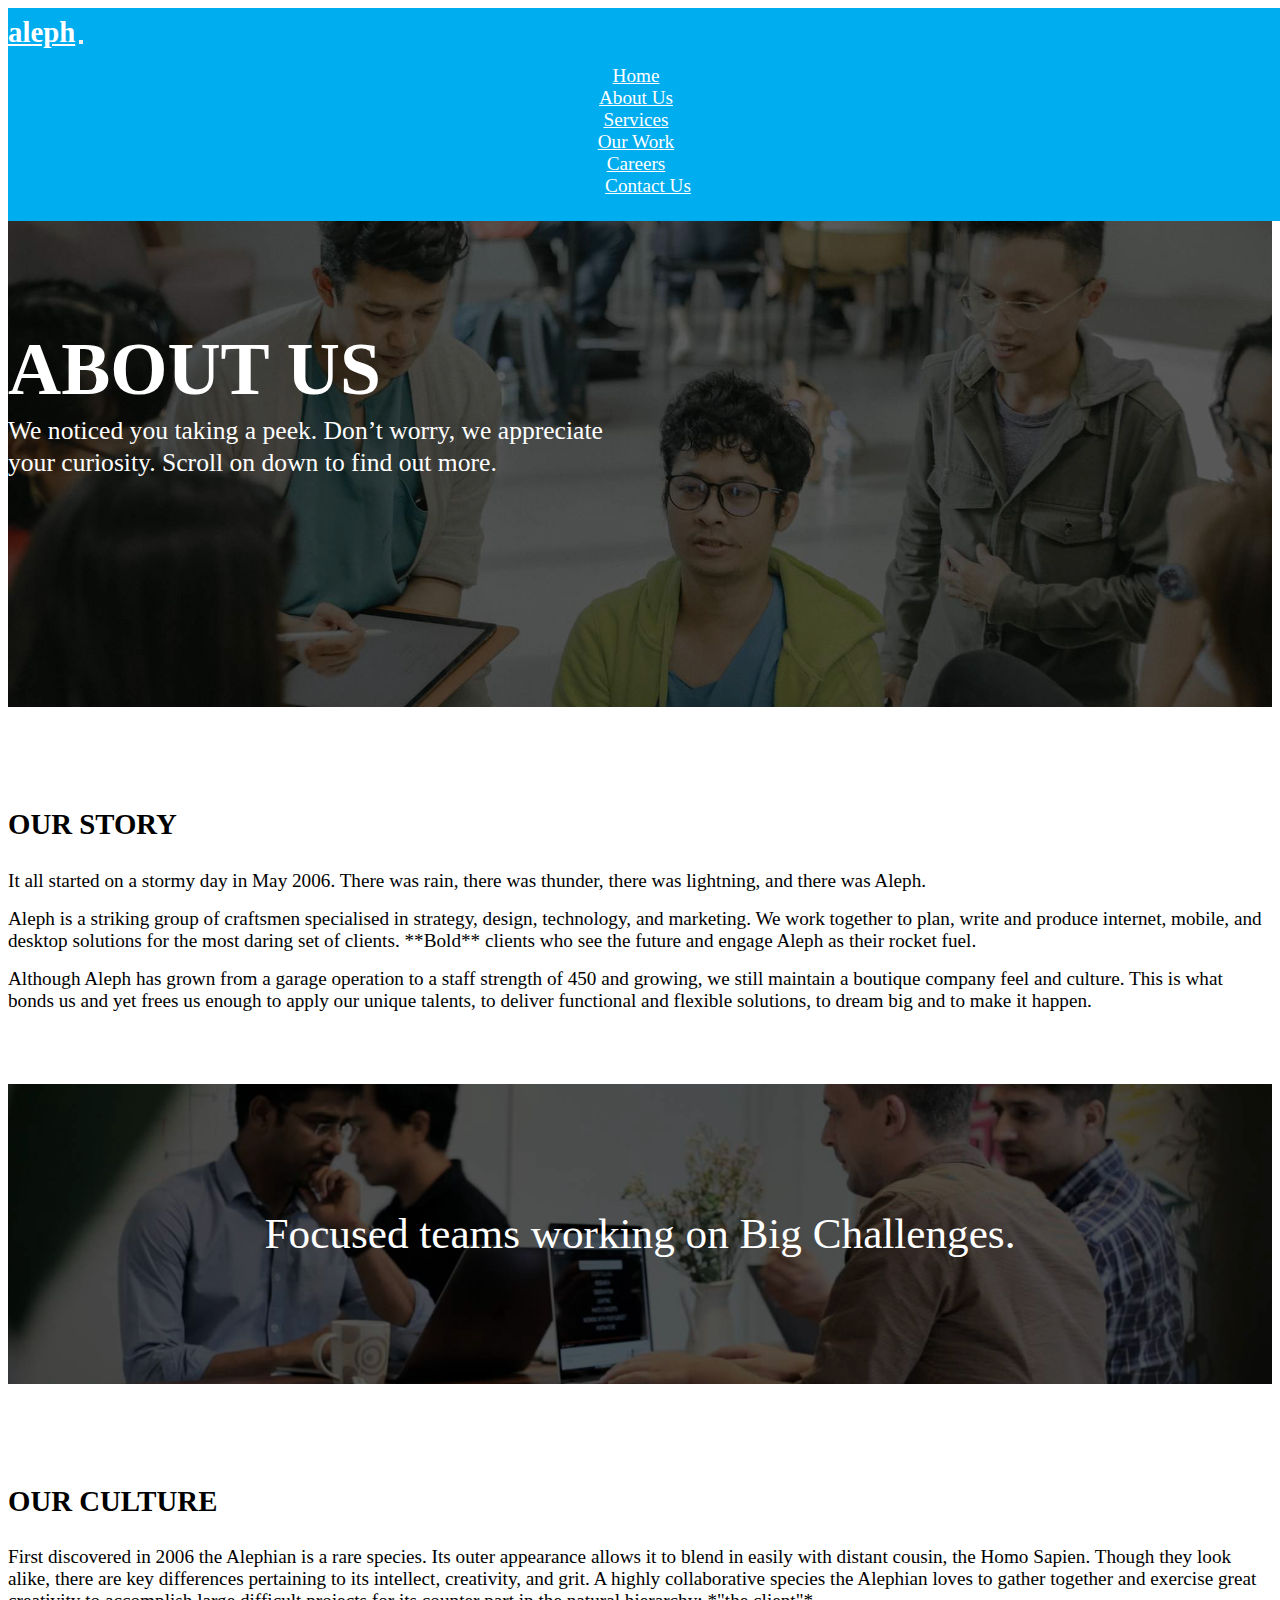
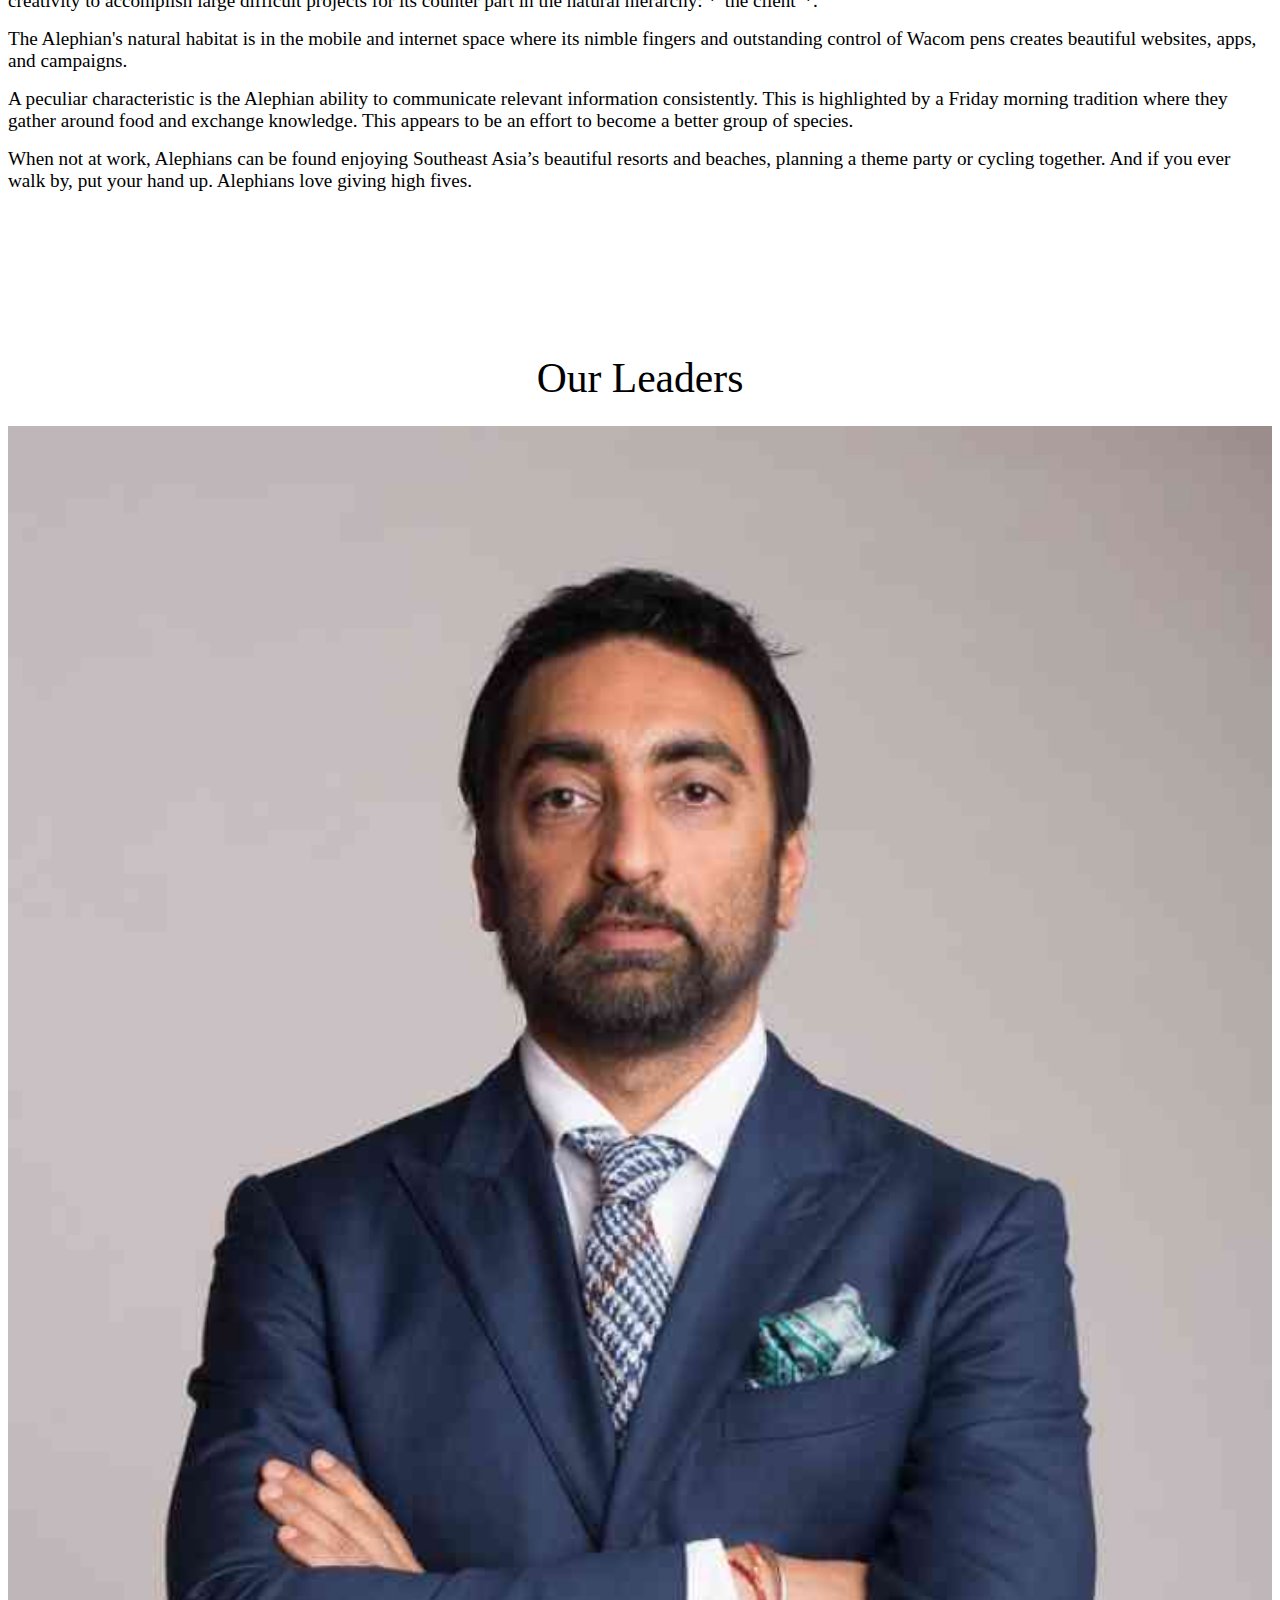
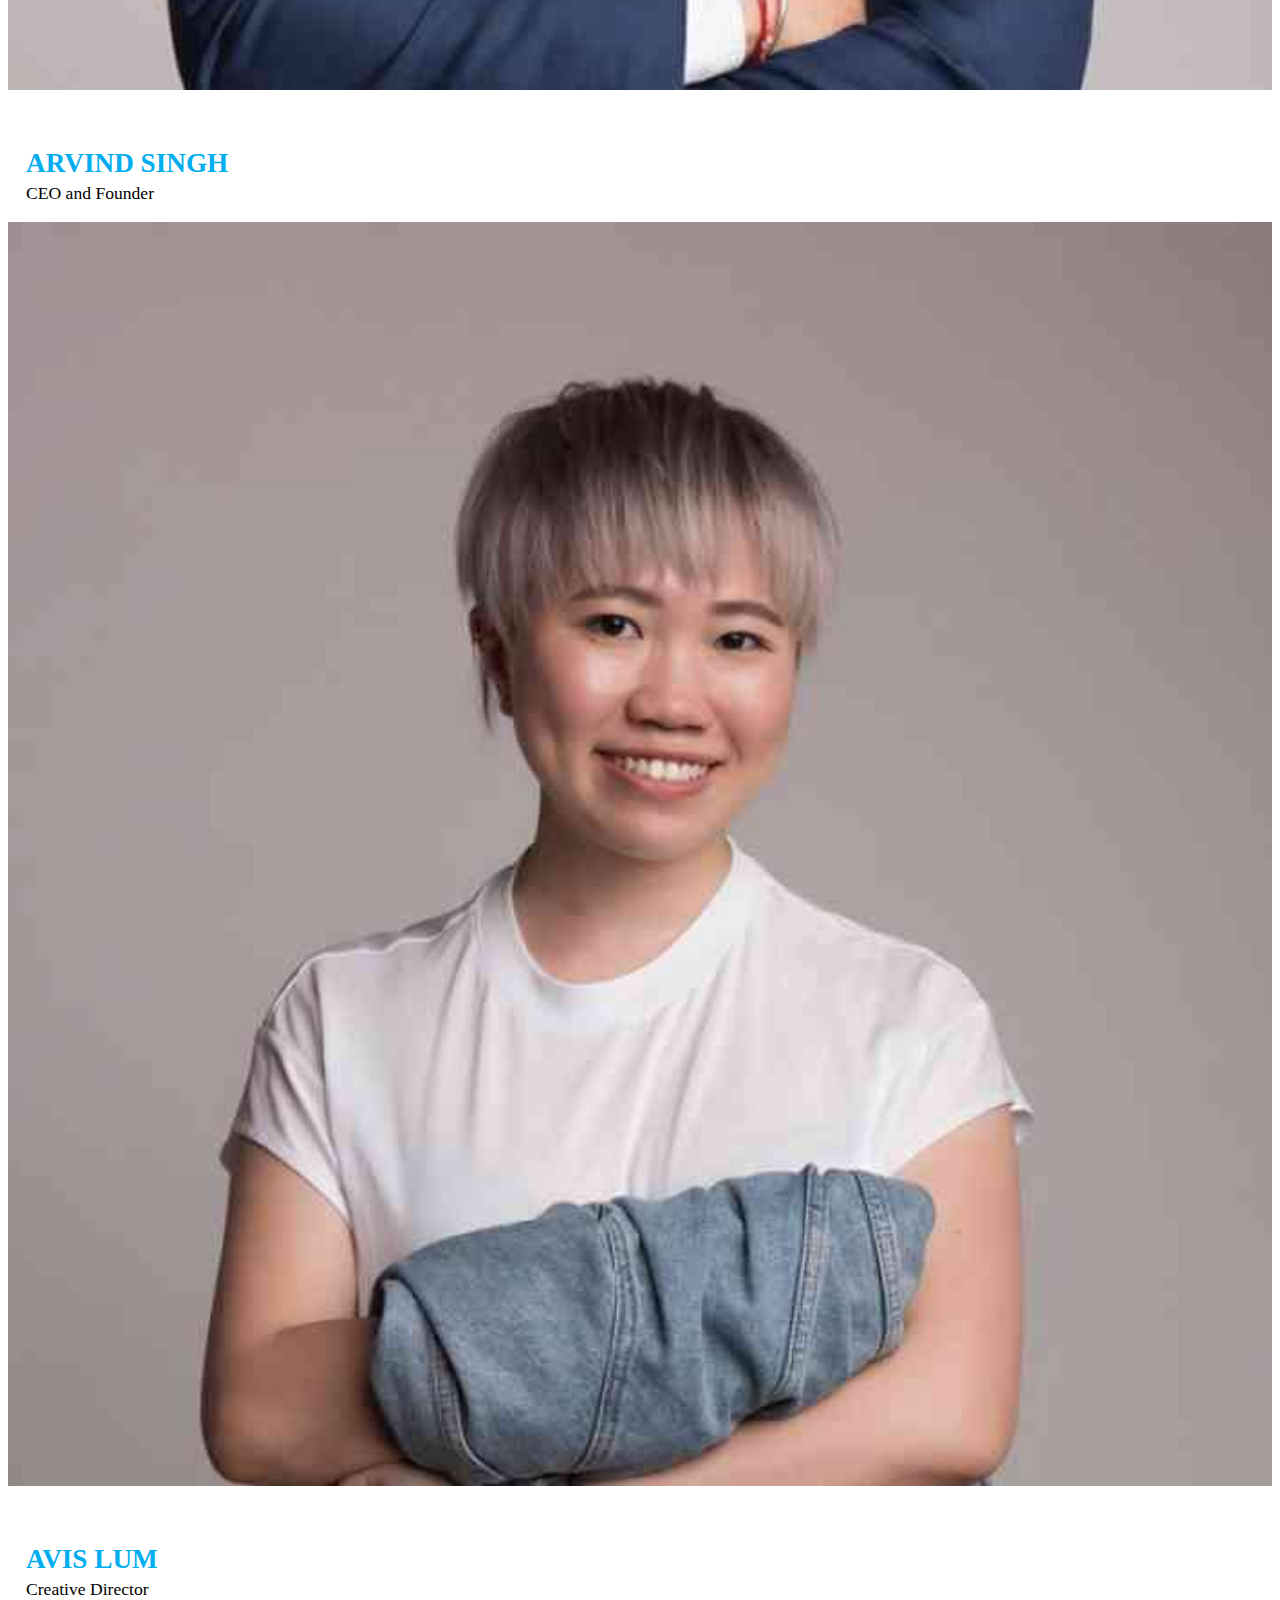
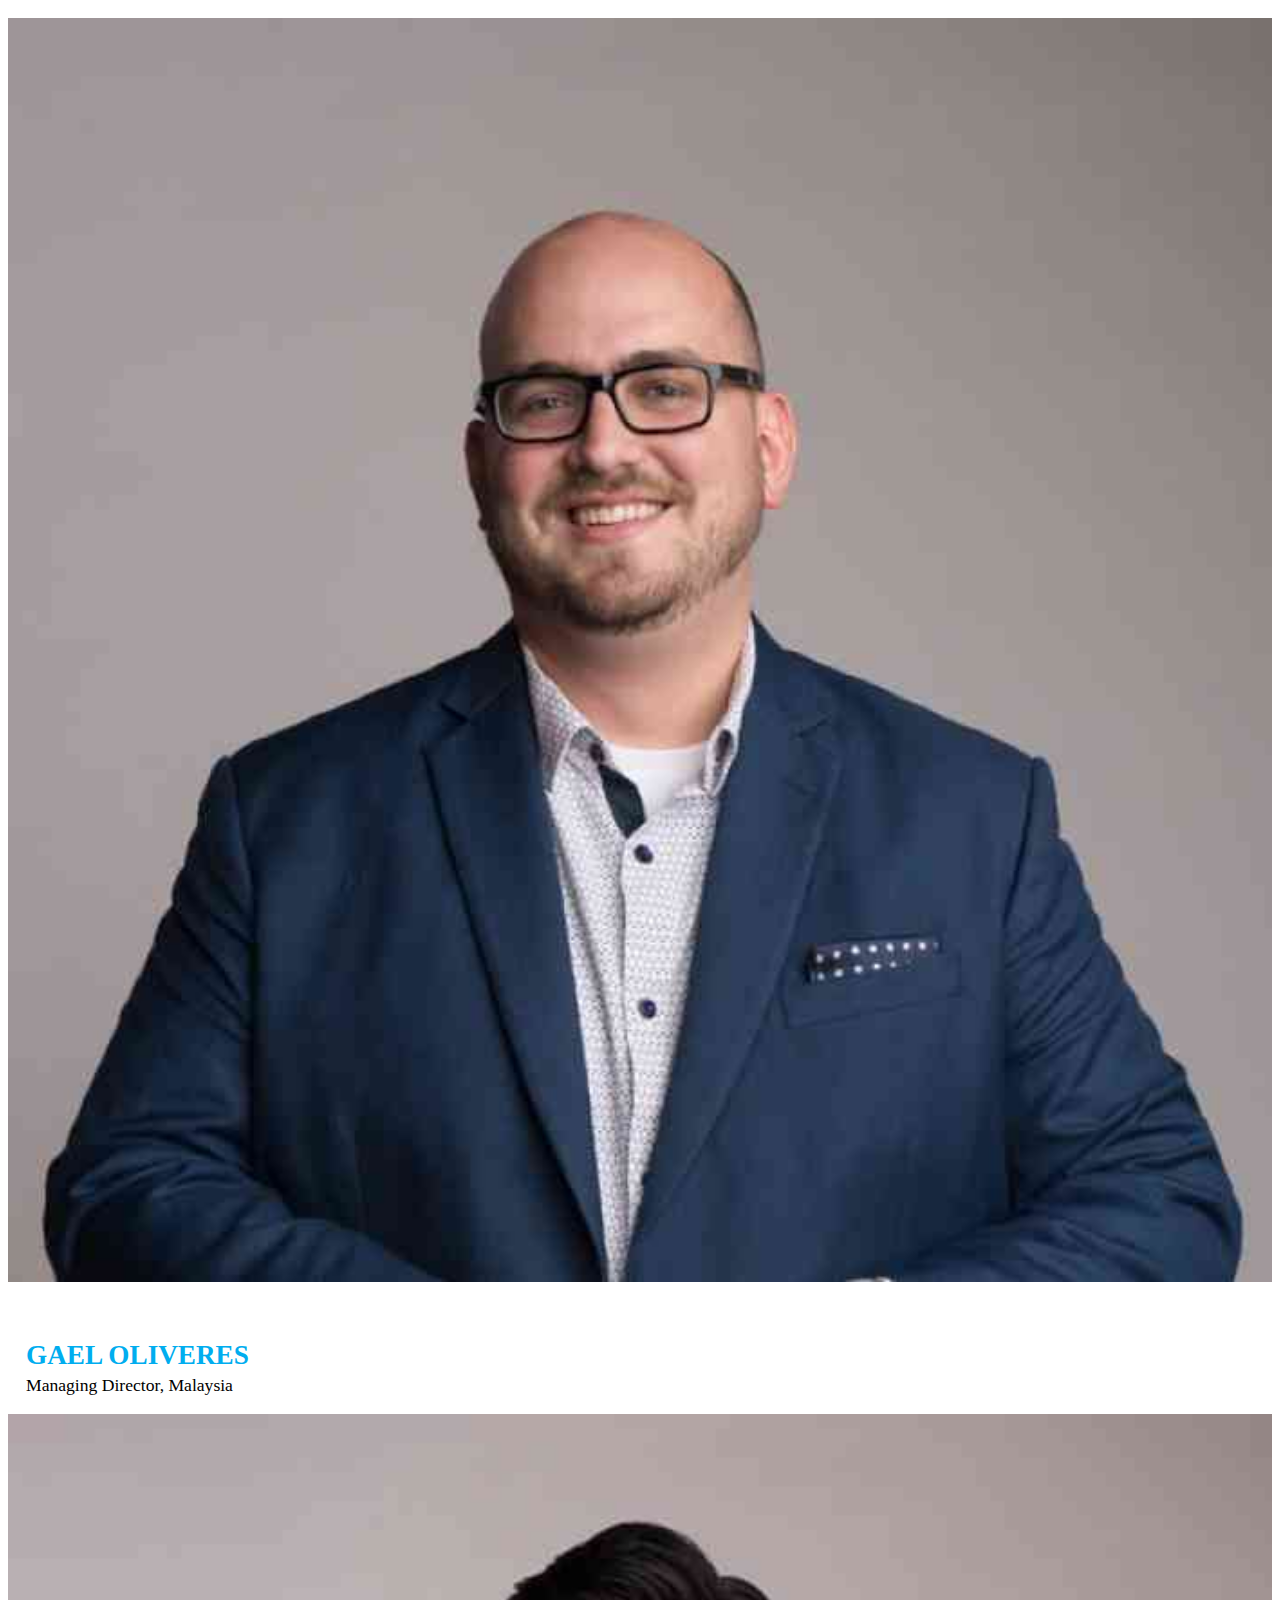
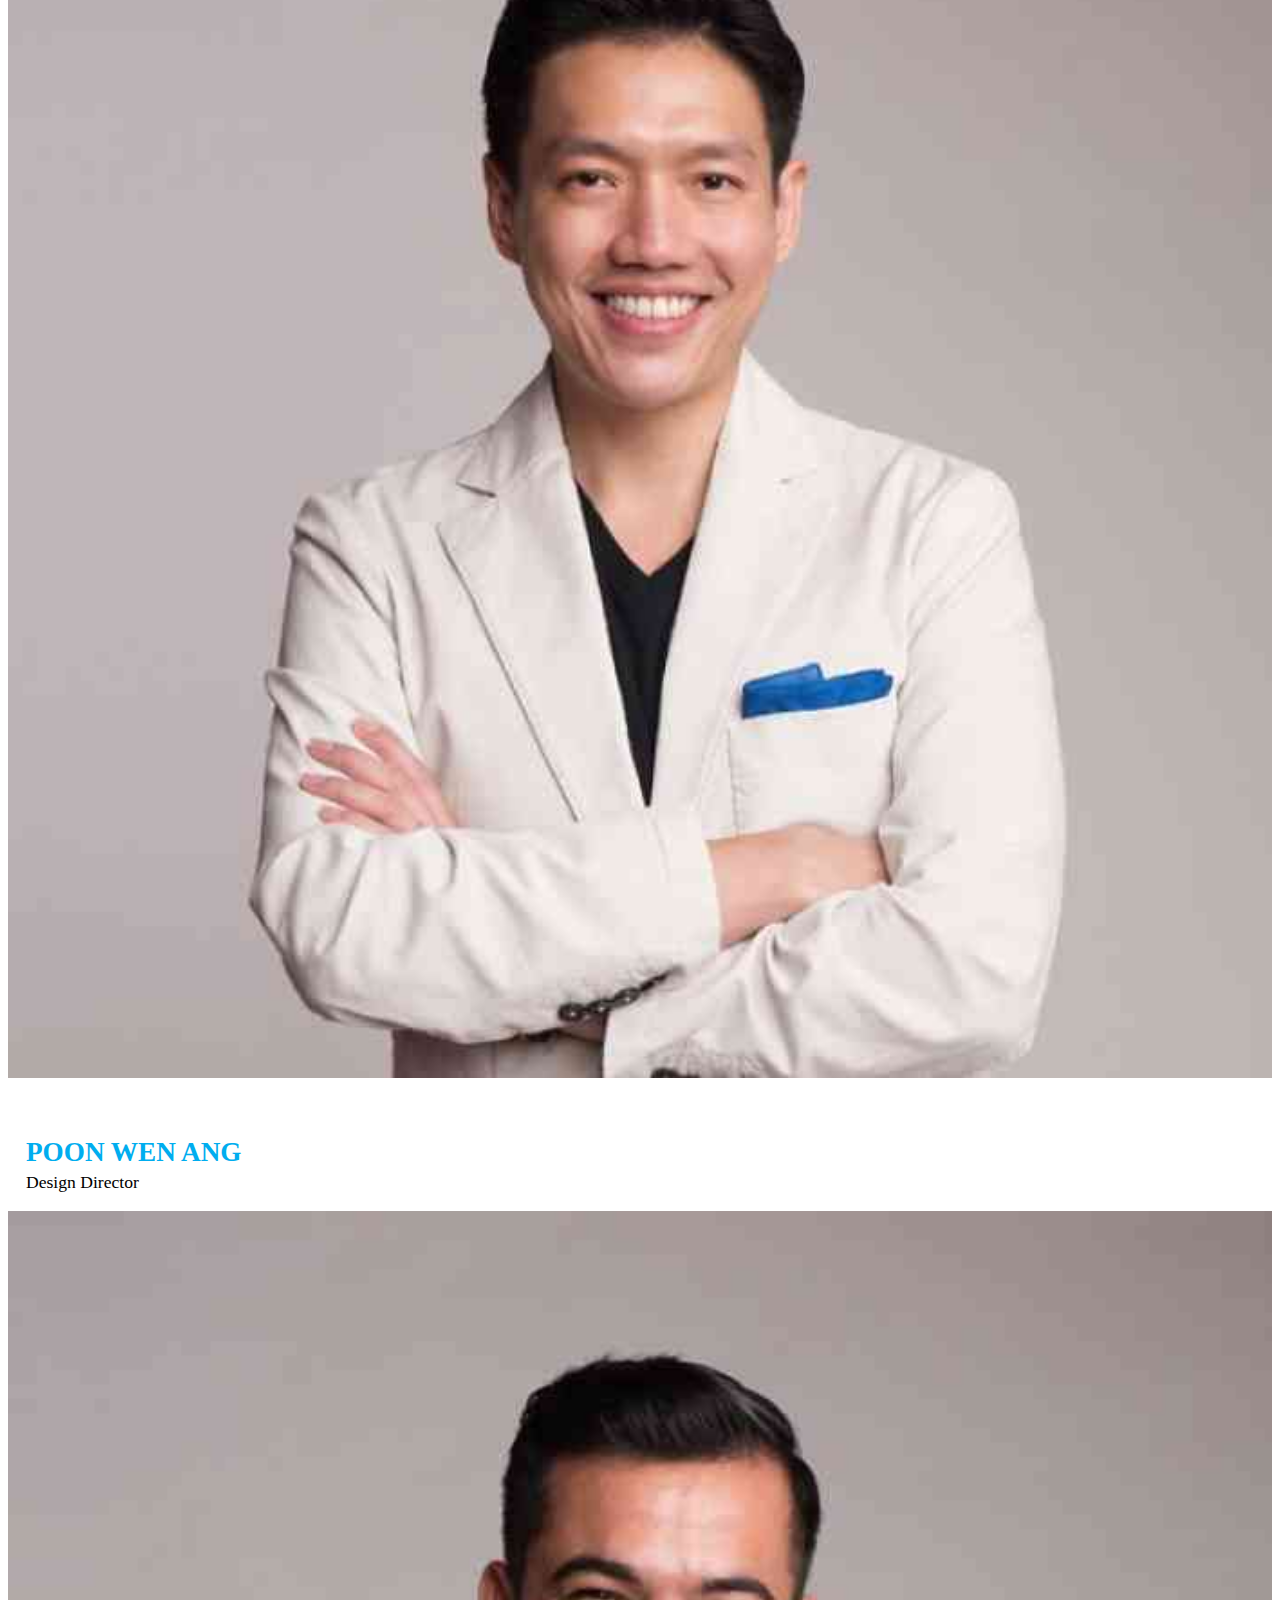
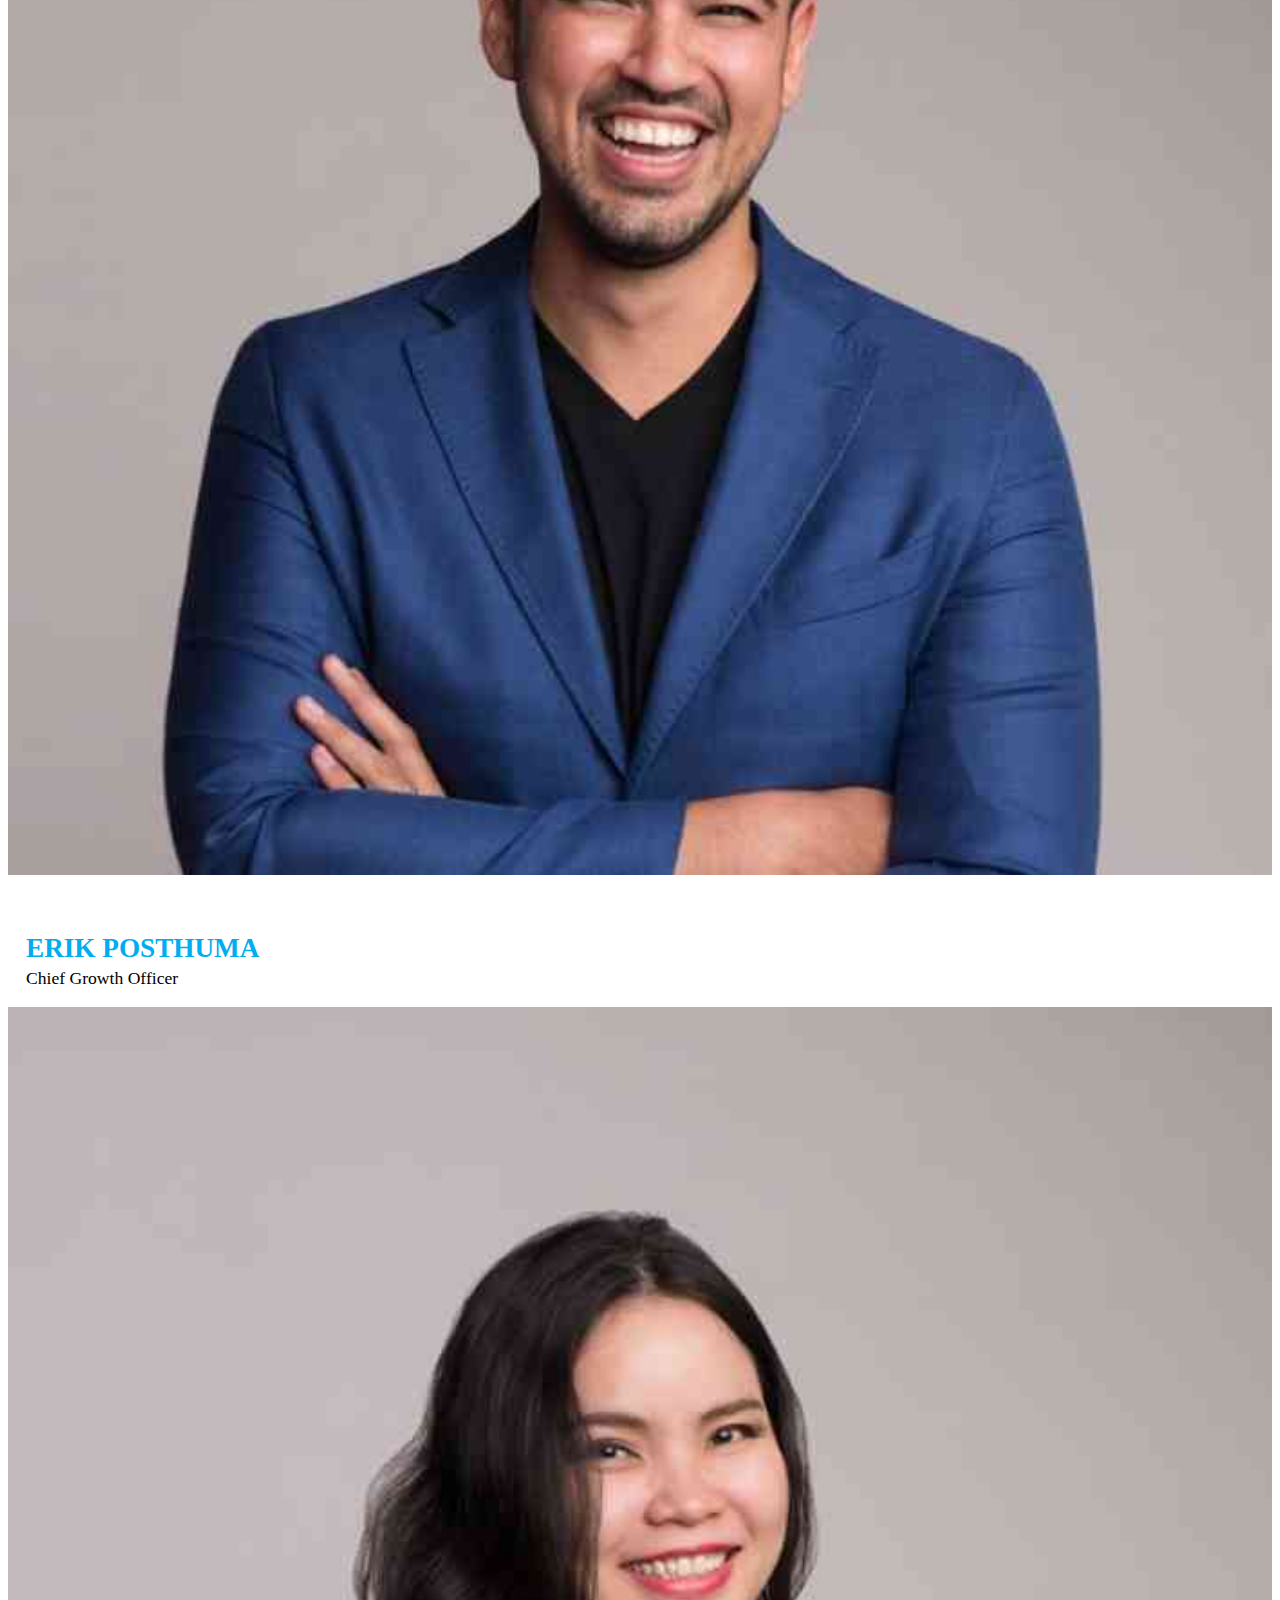
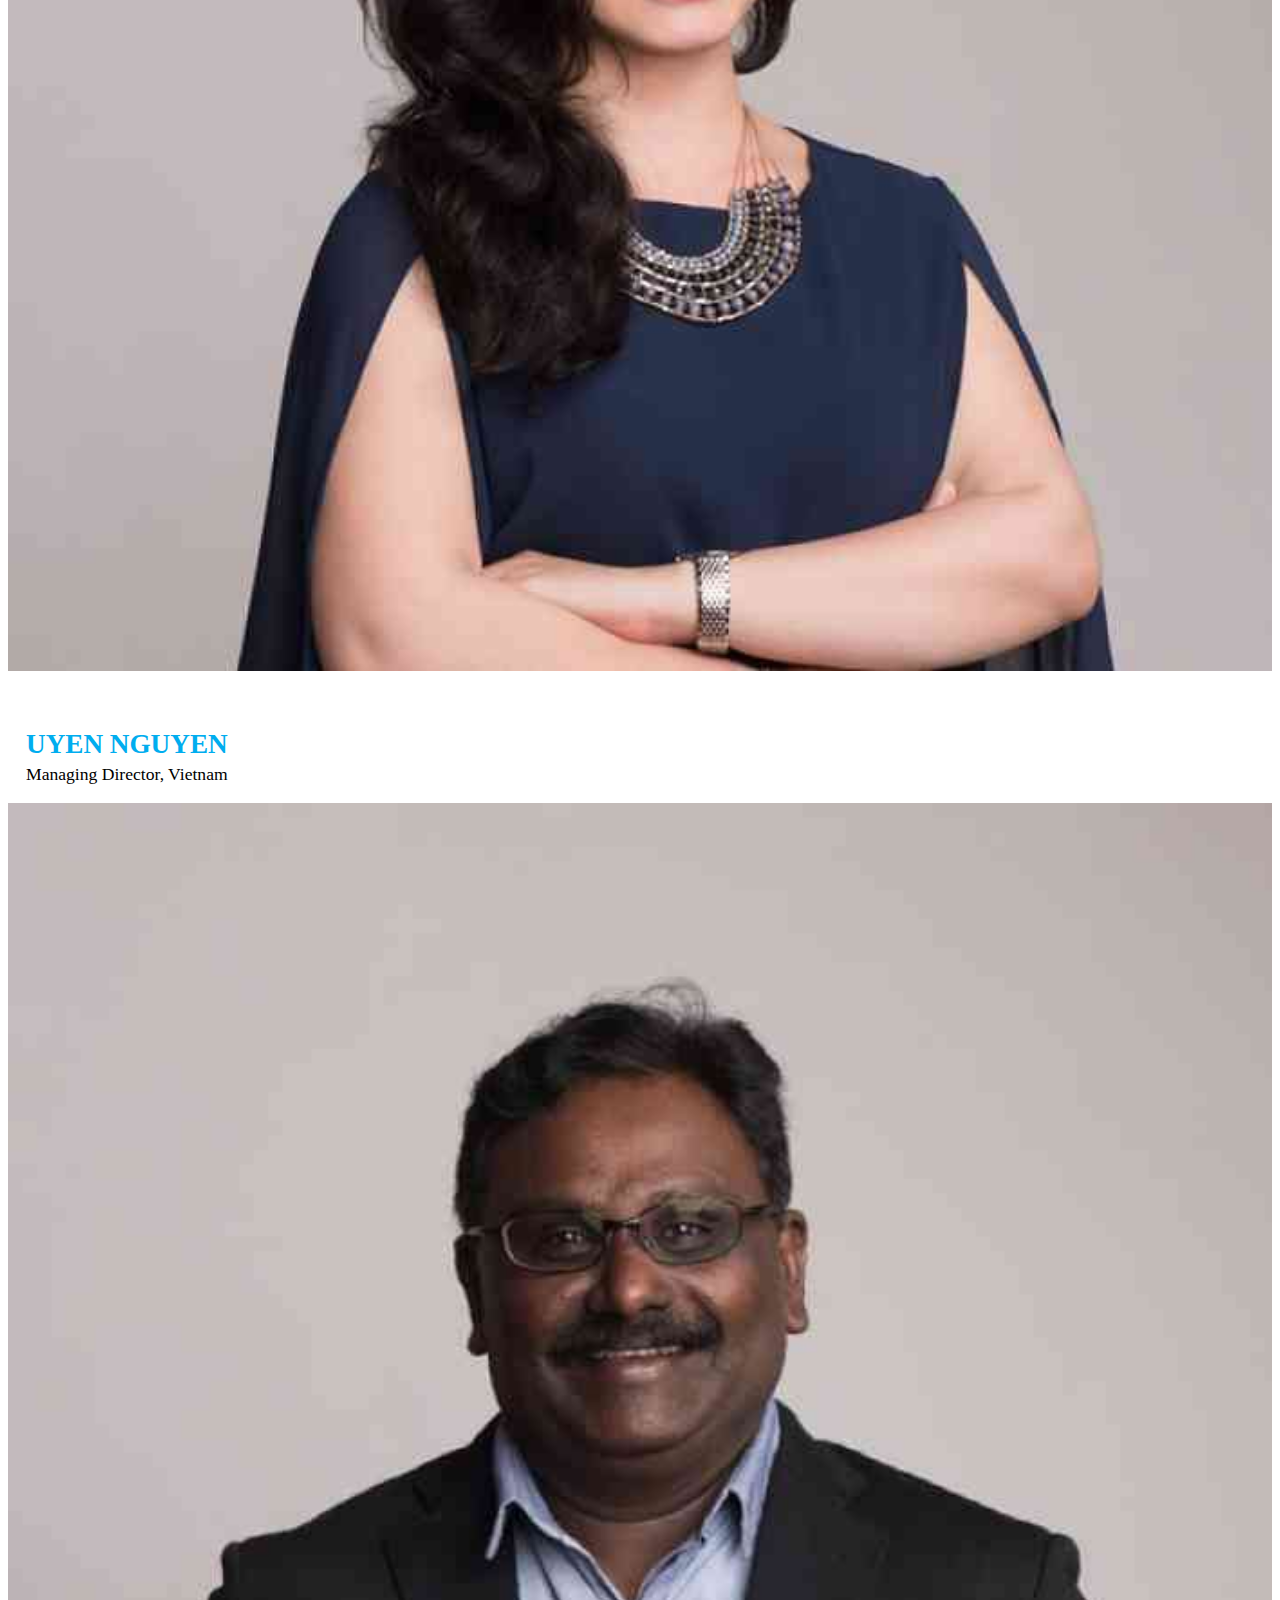
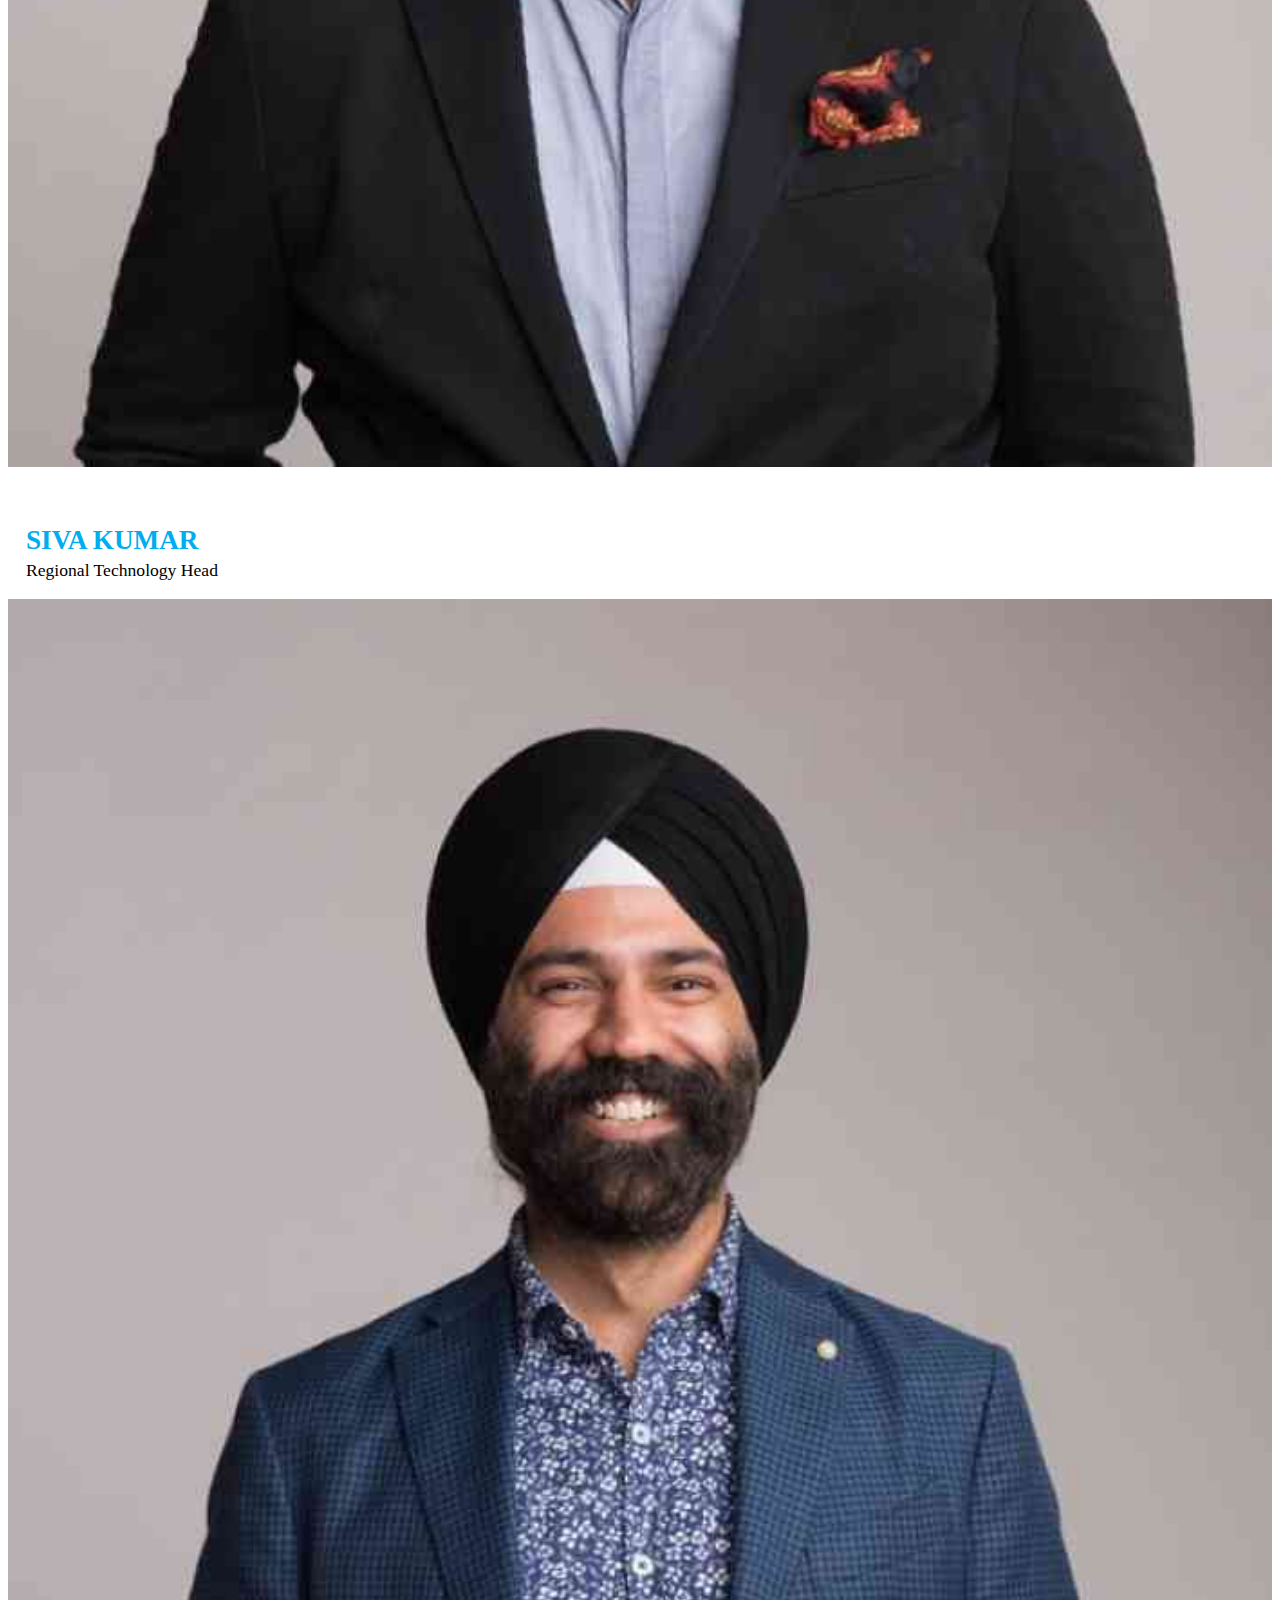
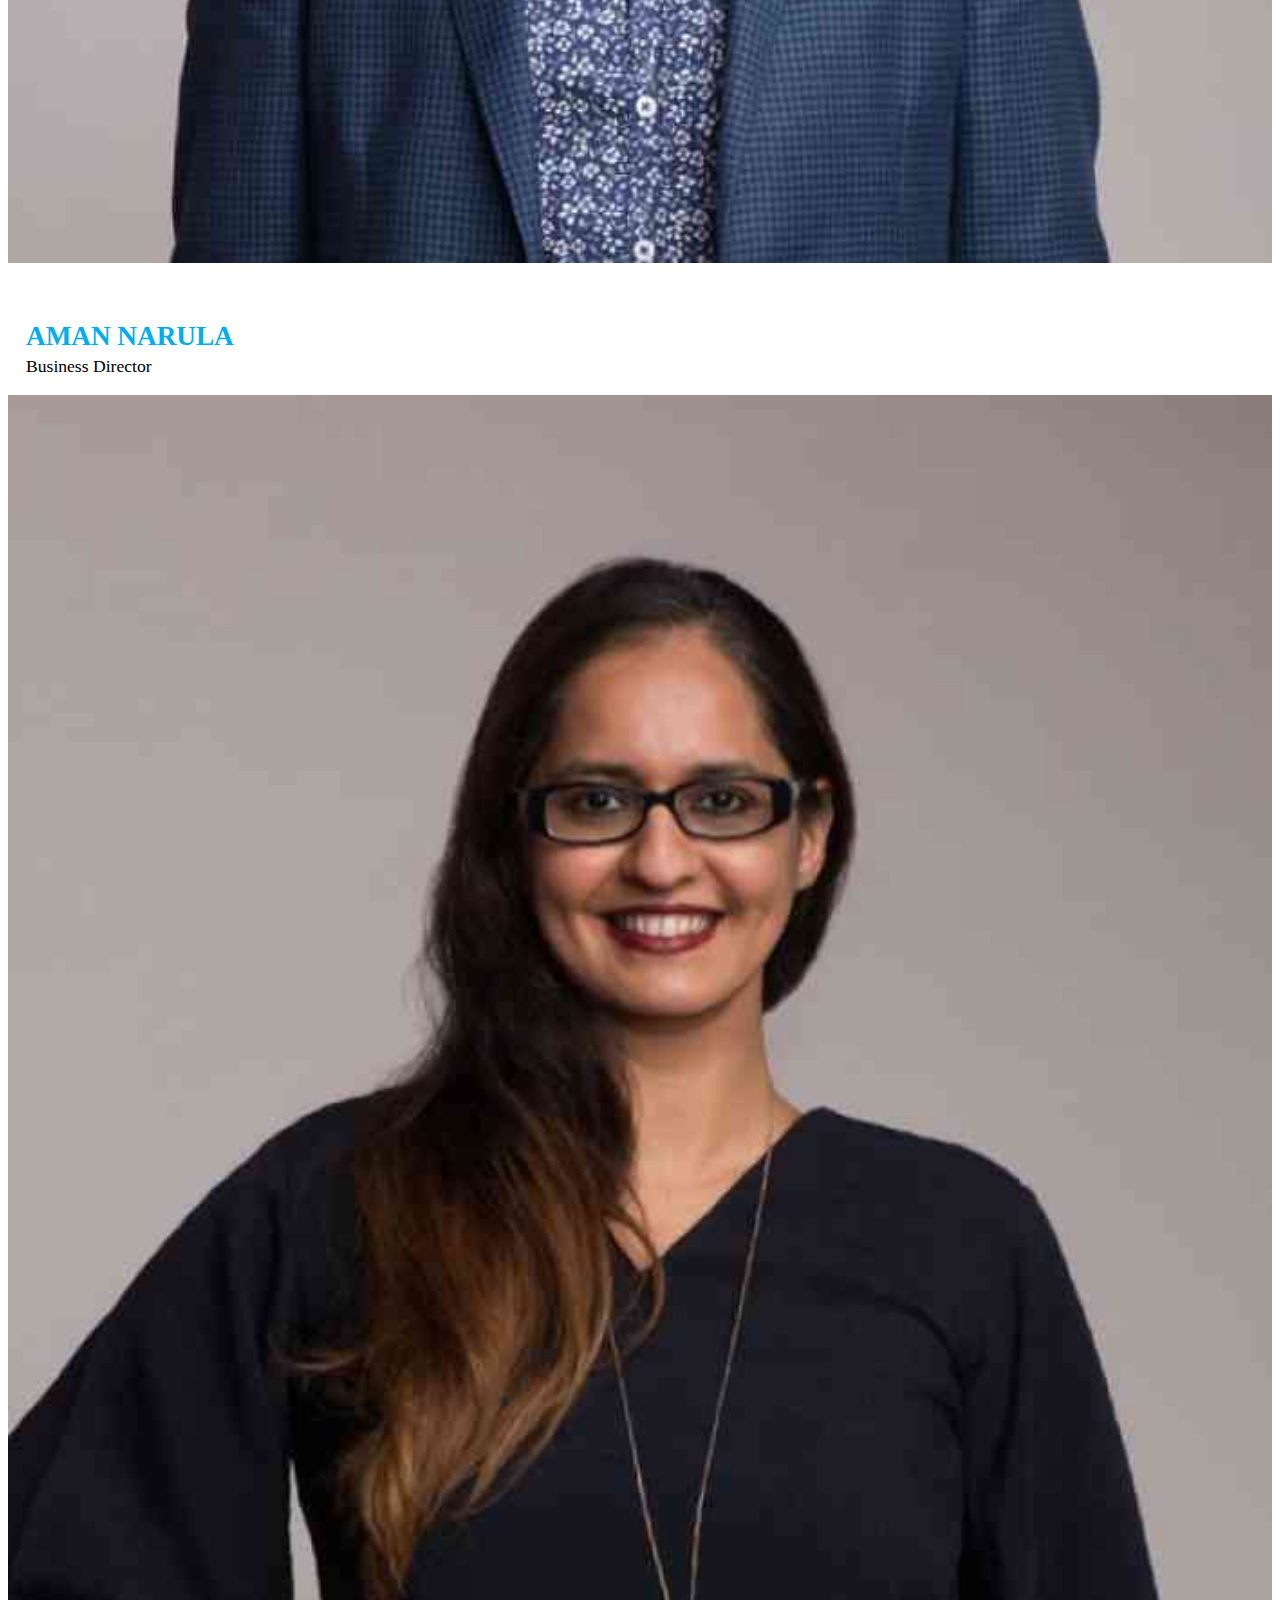
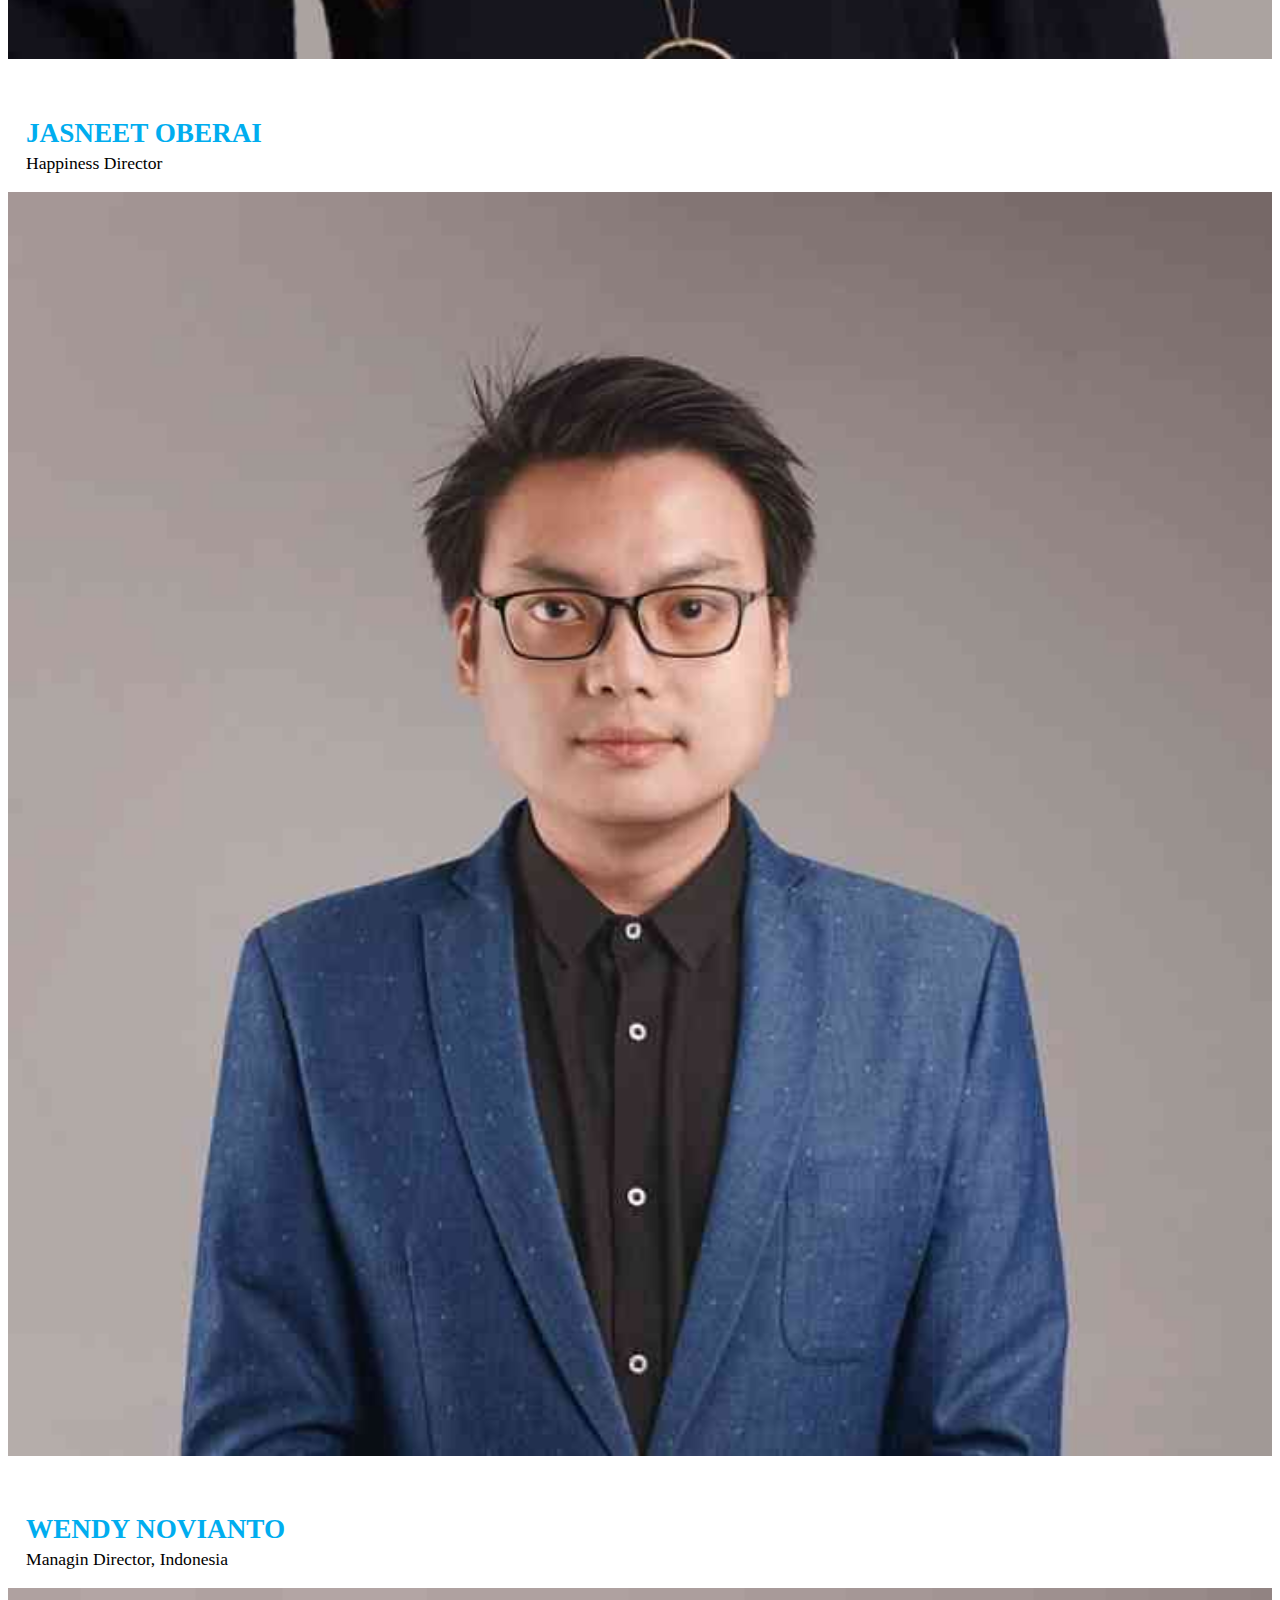
==== about.html @ 45303f99 "Starting Code" ====
<!DOCTYPE html>
<html lang="en">

<head>
    <meta charset="UTF-8">
    <meta name="viewport" content="width=device-width, initial-scale=1.0">
    <meta http-equiv="X-UA-Compatible" content="ie=edge">
    <title>About Us - Aleph - Digital Experience Company</title>
    <link rel="shortcut icon" type="image/png" href="images/logos/favicon.png">
    <link rel="stylesheet" href="https://stackpath.bootstrapcdn.com/bootstrap/4.1.3/css/bootstrap.min.css"
        integrity="sha384-MCw98/SFnGE8fJT3GXwEOngsV7Zt27NXFoaoApmYm81iuXoPkFOJwJ8ERdknLPMO" crossorigin="anonymous">
    <link rel="stylesheet" href="https://use.fontawesome.com/releases/v5.7.2/css/all.css"
        integrity="sha384-fnmOCqbTlWIlj8LyTjo7mOUStjsKC4pOpQbqyi7RrhN7udi9RwhKkMHpvLbHG9Sr" crossorigin="anonymous">
    <link rel="stylesheet" href="css/main.css">
    <link rel="stylesheet" href="css/rowColumn.css">
    <link rel="stylesheet" href="css/header.css">
    <link rel="stylesheet" href="css/home.css">
    <link rel="stylesheet" href="css/about.css">
    <link rel="stylesheet" href="css/services.css">
    <link rel="stylesheet" href="css/ourWork.css">
    <link rel="stylesheet" href="css/careers.css">
    <link rel="stylesheet" href="css/contacts.css">
    <link rel="stylesheet" href="css/homeResponsive.css">
    <link rel="stylesheet" href="css/footer.css">
</head>

<body>

    <header>
        <div class="container">
            <nav class="navbar navbar-expand-md">
                <a class="navbar-brand" href="index.html">aleph</a>
                <button class="navbar-toggler" type="button" data-toggle="collapse"
                    data-target="#navbarSupportedContent" aria-controls="navbarSupportedContent" aria-expanded="false"
                    aria-label="Toggle navigation">
                    <i class="fas fa-bars hamburger-menu-icon"></i>
                </button>

                <div class="collapse navbar-collapse" id="navbarSupportedContent">
                    <ul id="nav-list" class="navbar-nav ml-auto">
                        <li class="nav-item">
                            <a class="nav-link" href="index.html">Home</a>
                        </li>
                        <li class="nav-item">
                            <a class="nav-link" href="about.html">About Us</a>
                        </li>
                        <li class="nav-item">
                            <a class="nav-link" href="services.html">Services</a>
                        </li>
                        <li class="nav-item">
                            <a class="nav-link" href="ourWork.html">Our Work</a>
                        </li>
                        <li class="nav-item">
                            <a class="nav-link" href="careers.html">Careers</a>
                        </li>
                        <li class="nav-item">
                            <a class="nav-link" href="contacts.html">Contact Us</a>
                        </li>
                    </ul>
                </div>
            </nav>
        </div>
    </header>

    <main>
        <!-- Hero image -->
        <section class="about-hero-img bg-img-prop bg-img-flex">
            <div class="container">
                <div class="home-hero-img__text">
                    <h2 class="home-hero-img__heading">about us</h2>
                    <p class="home-hero-img__description">We noticed you taking a peek. Don’t worry, we appreciate your
                        curiosity. Scroll on down to find
                        out more.</p>
                </div>
            </div>
        </section>

        <!-- Our story -->
        <section class="our-story">
            <div class="container">
                <div class="row">
                    <div class="col-12 col-lg-4 our-story__left-col">
                        <h3>our story</h3>
                    </div>
                    <div class="col-12 col-lg-8 our-story__right-col">
                        <p>It all started on a stormy day in May 2006. There was rain, there was thunder, there was
                            lightning, and there was Aleph.</p>
                        <p>Aleph is a striking group of craftsmen specialised in strategy, design, technology, and
                            marketing. We work together to plan, write and produce internet, mobile, and desktop
                            solutions for the most daring set of clients. **Bold** clients who see the future and engage
                            Aleph as their rocket fuel.</p>
                        <p>Although Aleph has grown from a garage operation to a staff strength of 450 and growing, we
                            still maintain a boutique company feel and culture. This is what bonds us and yet frees us
                            enough to apply our unique talents, to deliver functional and flexible solutions, to dream
                            big and to make it happen.</p>
                    </div>
                </div>
            </div>
        </section>

        <!-- Focused team -->
        <section class="focused-team bg-img-prop bg-img-flex">
            <div class="container focused-team__container">
                <p>Focused teams working on Big Challenges.</p>
            </div>
        </section>

        <!-- Our culture -->
        <section class="our-culture">
            <div class="container">
                <div class="row">
                    <div class="col-12 col-lg-4 our-story__left-col">
                        <h3>our culture</h3>
                    </div>
                    <div class="col-12 col-lg-8 our-story__right-col">
                        <p>First discovered in 2006 the Alephian is a rare species. Its outer appearance allows it to
                            blend in easily with distant cousin, the Homo Sapien. Though they look alike, there are key
                            differences pertaining to its intellect, creativity, and grit. A highly collaborative
                            species the Alephian loves to gather together and exercise great creativity to accomplish
                            large difficult projects for its counter part in the natural hierarchy: *"the client"*.</p>
                        <p>The Alephian's natural habitat is in the mobile and internet space where its nimble fingers
                            and outstanding control of Wacom pens creates beautiful websites, apps, and campaigns.</p>
                        <p>A peculiar characteristic is the Alephian ability to communicate relevant information
                            consistently. This is highlighted by a Friday morning tradition where they gather around
                            food and exchange knowledge. This appears to be an effort to become a better group of
                            species.</p>
                        <p>When not at work, Alephians can be found enjoying Southeast Asia’s beautiful resorts and
                            beaches, planning a theme party or cycling together. And if you ever walk by, put your hand
                            up. Alephians love giving high fives.</p>
                    </div>
                </div>
            </div>
        </section>

        <!-- Our leaders -->
        <section class="our-leaders">
            <h3 class="office__heading">Our Leaders</h3>
            <div class="row">
                <div class="col-6 col-md-3 our-leaders__col">
                    <img src="images/leaders/leader-1.jpg" alt="Arvind Singh">
                    <div class="our-leaders__info">
                        <h4>Arvind Singh</h4>
                        <p>CEO and Founder</p>
                    </div>
                </div>
                <div class="col-6 col-md-3 our-leaders__col">
                    <img src="images/leaders/leader-2.jpg" alt="Avis Lum">
                    <div class="our-leaders__info">
                        <h4>Avis Lum</h4>
                        <p>Creative Director</p>
                    </div>
                </div>
                <div class="col-6 col-md-3 our-leaders__col">
                    <img src="images/leaders/leader-3.jpg" alt="Gael Oliveres">
                    <div class="our-leaders__info">
                        <h4>Gael Oliveres</h4>
                        <p>Managing Director, Malaysia</p>
                    </div>
                </div>
                <div class="col-6 col-md-3 our-leaders__col">
                    <img src="images/leaders/leader-4.jpg" alt="Poon Wen Ang">
                    <div class="our-leaders__info">
                        <h4>Poon Wen Ang</h4>
                        <p>Design Director</p>
                    </div>
                </div>
                <div class="col-6 col-md-3 our-leaders__col">
                    <img src="images/leaders/leader-5.jpg" alt="Erik Posthuma">
                    <div class="our-leaders__info">
                        <h4>Erik Posthuma</h4>
                        <p>Chief Growth Officer</p>
                    </div>
                </div>
                <div class="col-6 col-md-3 our-leaders__col">
                    <img src="images/leaders/leader-6.jpg" alt="Uyen Nguyen">
                    <div class="our-leaders__info">
                        <h4>Uyen Nguyen</h4>
                        <p>Managing Director, Vietnam</p>
                    </div>
                </div>
                <div class="col-6 col-md-3 our-leaders__col">
                    <img src="images/leaders/leader-7.jpg" alt="Siva Kumar">
                    <div class="our-leaders__info">
                        <h4>Siva Kumar</h4>
                        <p>Regional Technology Head</p>
                    </div>
                </div>
                <div class="col-6 col-md-3 our-leaders__col">
                    <img src="images/leaders/leader-8.jpg" alt="Aman Narula">
                    <div class="our-leaders__info">
                        <h4>Aman Narula</h4>
                        <p>Business Director</p>
                    </div>
                </div>
                <div class="col-6 col-md-3 our-leaders__col">
                    <img src="images/leaders/leader-9.jpg" alt="Jasneet Oberai">
                    <div class="our-leaders__info">
                        <h4>Jasneet Oberai</h4>
                        <p>Happiness Director</p>
                    </div>
                </div>
                <div class="col-6 col-md-3 our-leaders__col">
                    <img src="images/leaders/leader-10.jpg" alt="Wendy Novianto">
                    <div class="our-leaders__info">
                        <h4>Wendy Novianto</h4>
                        <p>Managin Director, Indonesia</p>
                    </div>
                </div>
                <div class="col-6 col-md-3 our-leaders__col">
                    <img src="images/leaders/leader-11.jpg" alt="Az Razali">
                    <div class="our-leaders__info">
                        <h4>Az Razali</h4>
                        <p>Creative Director</p>
                    </div>
                </div>
                <div class="col-6 col-md-3 our-leaders__col">
                    <img src="images/leaders/leader-12.jpg" alt="Nischal Pathania">
                    <div class="our-leaders__info">
                        <h4>Nischal Pathania</h4>
                        <p>Chief Technology Officer</p>
                    </div>
                </div>
                <div class="col-6 col-md-3 our-leaders__col">
                    <img src="images/leaders/leader-13.jpg" alt="Yeng Reyes">
                    <div class="our-leaders__info">
                        <h4>Yeng Reyes</h4>
                        <p>Client Service Director</p>
                    </div>
                </div>
                <div class="col-6 col-md-3 our-leaders__col">
                    <img src="images/leaders/leader-14.jpg" alt="Pati Fertpolin">
                    <div class="our-leaders__info">
                        <h4>Pati Fertpolin</h4>
                        <p>Program Director</p>
                    </div>
                </div>
                <div class="col-6 col-md-3 our-leaders__col">
                    <img src="images/leaders/leader-15.jpg" alt="Reema Sharma">
                    <div class="our-leaders__info">
                        <h4>Reema Sharma</h4>
                        <p>Scrum Master</p>
                    </div>
                </div>
                <div class="col-6 col-md-3 our-leaders__col">
                    <img src="images/leaders/leader-16.jpg" alt="Paul Leslie">
                    <div class="our-leaders__info">
                        <h4>Paul Leslie</h4>
                        <p>Chief Financial Officer</p>
                    </div>
                </div>
                <div class="col-6 col-md-3 our-leaders__col">
                    <img src="images/leaders/leader-17.jpg" alt="Senthil Krishnamoorthy">
                    <div class="our-leaders__info">
                        <h4>Senthil Krishnamoorthy</h4>
                        <p>Technology Director, Malaysia</p>
                    </div>
                </div>
                <div class="col-6 col-md-3 our-leaders__col">
                    <img src="images/leaders/leader-18.jpg" alt="Anil M">
                    <div class="our-leaders__info">
                        <h4>Anil M</h4>
                        <p>Technology Lead</p>
                    </div>
                </div>
            </div>
        </section>
    </main>

    <footer>
        <div class="container footer__container">
            <div class="footer__left-col">
                <p>making digital
                    <br>awesome since 2006.
                </p>
            </div>

            <div class="footer__right-col">
                <ul class="footer__list-icons">
                    <li>
                        <a target="_blank" href="https://www.facebook.com/Aleph.labs/">
                            <i class="fab fa-facebook-square"></i>
                        </a>
                    </li>
                    <li>
                        <a target="_blank" href="https://twitter.com/aleph_labs">
                            <i class="fab fa-twitter-square"></i>
                        </a>
                    </li>
                    <li>
                        <a target="_blank" href="https://www.flickr.com/photos/aleph-labs/">
                            <i class="fab fa-flickr"></i>
                        </a>
                    </li>
                    <li>
                        <a target="_blank" href="https://www.instagram.com/aleph_labs/">
                            <i class="fab fa-instagram"></i>
                        </a>
                    </li>
                    <li>
                        <a target="_blank" href="https://www.youtube.com/channel/UCPpiQk9hfQPL70Le6ruXwrw">
                            <i class="fab fa-youtube-square"></i>
                        </a>
                    </li>
                </ul>

                <p class="footer__copyright">&copy; Aleph Pte. Ltd. All Rights Reserved.</p>
            </div>
        </div>
    </footer>

    <script src="https://code.jquery.com/jquery-3.3.1.slim.min.js"
        integrity="sha384-q8i/X+965DzO0rT7abK41JStQIAqVgRVzpbzo5smXKp4YfRvH+8abtTE1Pi6jizo"
        crossorigin="anonymous"></script>
    <script src="https://cdnjs.cloudflare.com/ajax/libs/popper.js/1.14.3/umd/popper.min.js"
        integrity="sha384-ZMP7rVo3mIykV+2+9J3UJ46jBk0WLaUAdn689aCwoqbBJiSnjAK/l8WvCWPIPm49"
        crossorigin="anonymous"></script>
    <script src="https://stackpath.bootstrapcdn.com/bootstrap/4.1.3/js/bootstrap.min.js"
        integrity="sha384-ChfqqxuZUCnJSK3+MXmPNIyE6ZbWh2IMqE241rYiqJxyMiZ6OW/JmZQ5stwEULTy"
        crossorigin="anonymous"></script>
    <script src="js/scripts.js"></script>
</body>

</html>
---- css/main.css ----
html {
    font-size: 16px;
    scroll-behavior: smooth;
}
body {
    display: flex;
    flex-flow: column;
}
main {
    flex: 1;
    margin-top: 51.2px;
}
p {
    margin: 0;
}
a:hover {
    text-decoration: none;
}
ul, ol {
    padding: 0;
}
ul li, ol li {
    list-style-type: none;
}
@media only screen and (min-width: 768px) {
    main {
        margin-top: 59.2px;
    }
}
---- css/rowColumn.css ----
.row {
    margin: 0;
}

.col-1, .col-2, .col-3, .col-4, .col-5, .col-6, .col-7, .col-8, .col-9, .col-10, .col-11, .col-12,
.col-sm-1, .col-sm-2, .col-sm-3, .col-sm-4, .col-sm-5, .col-sm-6, .col-sm-7, .col-sm-8, .col-sm-9, .col-sm-10, .col-sm-11, .col-sm-12,
.col-md-1, .col-md-2, .col-md-3, .col-md-4, .col-md-5, .col-md-6, .col-md-7, .col-md-8, .col-md-9, .col-md-10, .col-md-11, .col-md-12,
.col-lg-1, .col-lg-2, .col-lg-3, .col-lg-4, .col-lg-5, .col-lg-6, .col-lg-7, .col-lg-8, .col-lg-9, .col-lg-10, .col-lg-11, .col-lg-12,
.col-xl-1, .col-xl-2, .col-xl-3, .col-xl-4, .col-xl-5, .col-xl-6, .col-xl-7, .col-xl-8, .col-xl-9, .col-xl-10, .col-xl-11, .col-xl-12 {
    padding: 0;
}
---- css/header.css ----
header {
    position: fixed;
    width: 100%;
    padding: 4px 0;
    background-color: #00adef;
    z-index: 20;
}
nav.navbar {
    padding: 0;
}
nav.navbar a.navbar-brand {
    font-size: 1.8em;
    font-weight: 550;
}

nav.navbar a {
    padding: 0;
    font-size: 1.2em;
}
.navbar-brand, .nav-link {
    color: #fff;
}
ul.navbar-nav a.nav-link {
    position: relative;
    display: inline-block;
}
ul.navbar-nav li.nav-item {
    padding: 4px 0;
    text-align: center;
}
.navbar-brand:hover, .nav-link:hover,
.active-link {
    color: #ffc62a;   
}
/* ul.navbar-nav a.nav-link:hover,
ul.navbar-nav a.active-link {
    color: #ffc62a;
}
ul.navbar-nav > li.nav-item:hover > a.nav-link::after,
ul.navbar-nav a.active-link::after {
    content: "";
    display: inline-block;
    width: 100%;
    height: 2.1px;
    background-color: #ffc62a;
    position: absolute;
    bottom: 0;
    left: 0;
} */
button.navbar-toggler {
    padding: 0;
    outline: none;
}
.hamburger-menu-icon {
    color: #fff;
    font-size: 1.2em;
}

/* Media queries */
@media only screen and (min-width: 768px) {
    header {
        padding: 8px 0;
    }
    ul.navbar-nav li.nav-item {
        margin-right: 16px;
        padding: 0;
    }
    ul.navbar-nav li.nav-item:last-child {
        margin-right: 0;
    }
    .navbar-expand-md .navbar-nav .nav-link {
        padding: 0;
    }
}
@media only screen and (min-width: 992px) {
    ul.navbar-nav li.nav-item {
        margin-right: 24px;
    }
}
---- css/home.css ----
.home-hero-img {
    position: relative;
    height: 400px;
    background-image: url("../images/hero-img.jpg");
}
.bg-img-prop {
    background-repeat: no-repeat;
    background-position: center;
    background-size: cover;
}
.bg-img-flex {
    display: flex;
    flex-flow: column;
    justify-content: center;
}
.home-hero-img::before,
.work-hero-img::before,
.about-hero-img::before,
.focused-team::before,
.career-hero-img::before {
    content: "";
    height: 100%;
    width: 100%;
    position: absolute;
    top: 0;
    background-color: rgba(0, 0, 0, .65);
}
.home-hero-img__text {
    position: relative;
    width: 100%;
    z-index: 1;
}
.home-hero-img__heading {
    margin-bottom: 8px;
    color: #ffffff;
    font-size: 2.2rem;
    font-weight: 900;
    line-height: 1;
    text-transform: uppercase;
}
p.home-hero-img__description {
    margin-bottom: 24px;
    color: #ffffff;
    font-size: 1rem;
    line-height: 1.25;
}
p.home-hero-img__description > span {
    font-weight: 700;
}
.home-hero-img__text > a.cta-link {
    position: relative;
    color: #fff;
    font-size: 1rem;
    font-weight: bold;
    text-transform: uppercase;
}
.home-hero-img__text > a.cta-link::after {
    content: "";
    display: inline-block;
    position: absolute;
    bottom: -4px;
    left: 0;
    width: 100%;
    height: 3px;
    background-color: #fff;
}

/* Mission statement */
section.misstion-statement,
section.culture-intro,
section.our-story,
section.our-culture,
section.services {
    padding: 48px 0;
}
.misstion-statement__container > p,
.culture-intro__container > p {
    margin-bottom: 24px;
    font-size: 1.4rem;
    font-weight: normal;
    text-align: center;
}
.misstion-statement__links {
    display: flex;
    justify-content: center;
}
.misstion-statement__links > a {
    margin-right: 24px;
}
.misstion-statement__links > a:last-child {
    margin-right: 0;
}
.misstion-statement__links > a > span,
.culture-intro__container > a > span {
    position: relative;
    color: #00adef;
    font-size: 0.8rem;
    font-weight: bold;
    text-transform: uppercase;
}
.misstion-statement__links > a:hover > span::after,
.culture-intro__container > a:hover > span::after {
    content: "";
    display: inline-block;
    position: absolute;
    bottom: -2px;
    left: 0;
    width: 100%;
    height: 2.4px;
    background-color: #00adef;
}

/* Carousel */
.carousel {
    height: 180px;
}
.carousel-inner, .carousel-item, .carousel-item img {
    height: 100%;
    width: 100%;
}
.carousel-item::before {
    content: "";
    height: 100%;
    width: 100%;
    position: absolute;
    top: 0;
    background-color: rgba(0, 0, 0, .3);
}
.carousel-item__text {
    position: absolute;
    top: 0;
    width: 100%;
    height: 100%;
    display: flex;
    justify-content: center;
    align-items: center;
}
.carousel-caption {
    position: static;
    padding: 0;
}
.carousel-caption > h2 {
    margin-bottom: 10px;
    font-size: 1.3rem;
    font-weight: bold;
    text-transform: uppercase;
}
.carousel-caption > p,
.work-hero-img__category {
    display: inline-block;
    padding: 4px 12px;
    margin: 0;
    border-radius: 5px;
    background-color: #fff;
    color: #000000;
    font-size: 0.7rem;
    font-weight: bold;
    text-transform: uppercase;
}
.carousel-control-prev-icon,
.carousel-control-next-icon {
    width: 16px;
    height: 16px;
}
.carousel-indicators {
    position: absolute;
    bottom: 12px;
    margin: 0;
}
.carousel-indicators > li {
    width: 10px;
    height: 10px;
    border-radius: 50%;
}

/* Other work */
.other-work {
    overflow: auto;
}
.other-work__col {
    position: relative;
}
.other-work__col img, 
.instagram__col img {
    width: 100%;
    height: 100%;
}
.other-work__container, 
.instagram__container {
    opacity: 0;
    position: absolute;
    top: 0;
    height: 100%;
    width: 100%;
    background-color: rgba(0, 173, 239, .8);
    color: #fff;
    display: flex;
    flex-flow: column;
    justify-content: center;
    align-items: center;
    text-align: center;
    cursor: pointer;
    transition: .25s ease-in-out;
}
.other-work__col:hover > .other-work__container,
.instagram__col:hover > .instagram__container {
    opacity: 1;
}
.other-work__container > h2 {
    padding: 0 12px;
    font-size: 0.9rem;
    font-weight: bold;
    text-transform: uppercase;
}
.other-work__container > p {
    margin: 0;
    padding: 4px 8px;
    border-radius: 5px;
    color: #000000;
    background-color: #fff;
    font-size: 0.5rem;
    font-weight: bold;
    text-transform: uppercase;
}

/* Culture intro */
.culture-intro__container > a {
    display: block;
    text-align: center;
}

/* Instagram */
.instagram__container > p {
    margin-bottom: 0;
    padding: 0 8px;
    font-size: 0.7rem;
}

/* Offices */
section.office {
    padding: 48px 0;
}
.office__heading {
    margin-bottom: 24px;
    font-size: 1.8rem;
    font-weight: normal;
    text-align: center;
}
.office__row > div.office__col {
    margin-bottom: 56px;
    padding: 0 8px;
}
.office__row > div:last-child {
    margin-bottom: 0;
}
.office__nation, .office__body, .office__email {
    text-align: center;
}
.office__nation {
    margin-bottom: 4px;
    font-size: 1rem;
    font-weight: 700;
    text-transform: uppercase;
}
.office__nation:hover {
    text-decoration: underline;
    cursor: pointer;
}
.office__body {
    margin-bottom: 12px;
}
.office__body p {
    margin-bottom: 0;
}
.office__email {
    display: block;
    color: #00adef;
    font-weight: bold;
}
.office__email:hover {
    color: #00adef;
}
---- css/about.css ----
.about-hero-img {
    position: relative;
    height: 400px;
    background-image: url("../images/about-1.jpg");
}

/* Our story */
.our-story__left-col h3,
.career-details__left-col h5 {
    color: #000000;
    font-size: 1.4rem;
    font-weight: bold;
    text-transform: uppercase;
}
.our-story__right-col p,
.career-details__right-col p {
    margin-bottom: 16px;
}
.our-story__right-col p:last-child,
.career-details__right-col p:last-child {
    margin-bottom: 0;
}

/* Focused team */
section.focused-team {
    position: relative;
    height: 300px;
    background-image: url("../images/about-2.jpg");
}
.focused-team__container {
    z-index: 1;
}
.focused-team__container p {
    margin-bottom: 0;
    width: 100%;
    color: #fff;
    font-size: 1.5rem;
    text-align: center;
}

/* Our leaders */
section.our-leaders {
    padding-top: 24px;
    padding-bottom: 30px;
}
.our-leaders__col img {
    width: 100%;
}
.our-leaders__info {
    padding: 18px;
}
.our-leaders__info h4 {
    margin-bottom: 4px;
    color: #00adef;
    font-size: 0.8rem;
    font-weight: bold;
    text-transform: uppercase;
}
.our-leaders__info p {
    margin-bottom: 0;
    font-size: 0.7rem;
}

/* Media queries */
@media only screen and (min-width: 576px) {
    .focused-team__container p {
        font-size: 2.4rem;
    }
    .our-leaders__info h4 {
        font-size: 1.6rem;
    }
    .our-leaders__info p {
        font-size: 0.9rem;
    }
}
@media only screen and (min-width: 768px) {
    .our-story__left-col h3,
    .career-details__left-col h5 {
        font-size: 1.6rem;
    }
    .our-story__right-col p,
    .career-details__right-col p,
    .career-details__right-col > ul > li,
    .apply__content p {
        font-size: 1.1rem;
    }
    .focused-team__container p {
        font-size: 2.2rem;
    }
    .our-leaders__info h4 {
        font-size: 1rem;
    }
}
@media only screen and (min-width: 992px) {
    .our-story__left-col h3,
    .career-details__left-col h5 {
        font-size: 1.8rem;
    }
    .focused-team__container p {
        font-size: 2.7rem;
    }
    section.our-leaders {
        padding-top: 48px;
    }
    .our-leaders__info h4 {
        font-size: 1.4rem;
    }
    .our-leaders__info p {
        font-size: 1rem;
    }
}
@media only screen and (min-width: 1200px) {
    .our-story__right-col p,
    .career-details__right-col p,
    .career-details__right-col > ul > li,
    .apply__content p {
        font-size: 1.2rem;
    }
    .our-leaders__info h4 {
        font-size: 1.7rem;
    }
    .our-leaders__info p {
        font-size: 1.1rem;
    }
}
---- css/services.css ----
.services__container > p {
    font-size: 1.4rem;
    font-weight: normal;
    text-align: center;
}

section.service-info {
    padding: 72px 0;
}
section.service-strategy {
    background-color: #05cc9b;
}
section.service-design {
    background-color: #00adef;
}
section.service-tech {
    background-color: #9a7ebd;
}
section.service-marketing {
    background-color: #f6c755;
}

ul.service-info__nav {
    display: flex;
    justify-content: center;
    margin-bottom: 40px;
}
ul.service-info__nav > li {
    margin-right: 8px;
}
ul.service-info__nav > li:last-child {
    margin-right: 0;
}
ul.service-info__nav > li > a {
    padding: 4px 8px;
    border-radius: 5px;
    color: #fff;
    font-size: 0.6rem;
    font-weight: bold;
    text-transform: uppercase;
}
ul.service-info__nav > li > a.hightlighted {
    color: #000000;
    background-color: #fff;
}

.service-info__col {
    margin-bottom: 40px;
    padding: 0 16px;
}
.service-info__col h3 {
    color: #fff;
    font-size: 1.3em;
    font-weight: bold;
    text-transform: uppercase;
}
.service-info__col p,
.service-info__col:last-child {
    margin-bottom: 0;
}

/* Media queries */
@media only screen and (min-width: 576px) {
    .services__container > p {
        font-size: 1.6rem;
    }
    ul.service-info__nav > li {
        margin-right: 16px;
    }
    ul.service-info__nav > li > a {
        font-size: 0.8rem;
    }
    .service-info__col {
        margin-bottom: 48px;
    }
    div.service-info__col--no-margin {
        margin-bottom: 0;
    }
}
@media only screen and (min-width: 768px) {
    .services__container > p {
        font-size: 1.8rem;
    }
    ul.service-info__nav > li > a {
        font-size: 1rem;
    }
    .service-info__col {
        margin-bottom: 56px;
    }
    .service-info__col p {
        font-size: 1.1rem;
    }
}
@media only screen and (min-width: 992px) {
    .services__container > p {
        font-size: 2rem;
    }
    ul.service-info__nav > li {
        margin-right: 24px;
    }
    .service-info__col {
        margin-bottom: 64px;
    }
}
@media only screen and (min-width: 1200px) {
    .services__container > p {
        font-size: 2.2rem;
    }
    .service-info__col {
        margin-bottom: 72px;
    }
    .service-info__col p {
        font-size: 1.2rem;
    }
}
---- css/ourWork.css ----
section.our-clients {
    padding-top: 72px;
    padding-bottom: 40px;
}
.our-clients__container > h3.our-leaders__heading {
    margin-bottom: 0;
}
.our-clients__row {
    justify-content: space-between;
}
.our-clients__row > div {
    padding: 32px 0;
    width: 44%;
    text-align: center;
}
.our-clients__row > div > img {
    width: 70%;
    vertical-align: middle;
}

/* Media queries */
@media only screen and (min-width: 576px) {
    .our-clients__row > div {
        width: 26%;
    }
}
@media only screen and (min-width: 768px) {
    .our-clients__row > div {
        width: 22%;
    }
}
@media only screen and (min-width: 992px) {
    .our-clients__row > div {
        width: 18%;
    }
}
@media only screen and (min-width: 1200px) {
    section.our-clients {
        padding-top: 80px;
        padding-bottom: 48px;
    }
}
---- css/careers.css ----
.career-hero-img {
    position: relative;
    height: 400px;
    background-image: url("../images/careers.jpeg");
}

/* Jobs */
.jobs {
    padding-top: 24px;
    border-top: 1px solid #dddddd;
}
.jobs__nation {
    font-size: 1.4rem;
    font-weight: bold;
    color: #000000;
    text-transform: uppercase;
}
ul.jobs__list {
    margin-bottom: 0;
}
.jobs__col-pr {
    padding-right: 8px;
}
ul.jobs__list > li {
    margin-bottom: 24px;
}
ul.jobs__list > li > a {
    color: #00adef;
    font-size: 1rem;
}

/* Media queries */
@media only screen and (min-width: 576px) {
    .jobs {
        padding-top: 32px;
        padding-bottom: 8px;
    }
    .jobs__col-pr {
        padding-right: 16px;
    }
    ul.jobs__list > li > a {
        font-size: 1.1rem;
    }
}
@media only screen and (min-width: 768px) {
    .jobs {
        padding-top: 40px;
        padding-bottom: 16px;
    }
    .jobs__nation {
        font-size: 1.5rem;
    }
    .jobs__col-pr {
        padding-right: 24px;
    }
    ul.jobs__list > li > a {
        font-size: 1.2rem;
    }
}
@media only screen and (min-width: 992px) {
    .jobs {
        padding-top: 48px;
        padding-bottom: 24px;
    }
    .jobs__nation {
        font-size: 1.6rem;
    }
    .jobs__col-pr {
        padding-right: 32px;
    }
    ul.jobs__list > li > a {
        font-size: 1.3rem;
    }
}
---- css/contacts.css ----
section.contact-us {
    padding: 48px 0;
}
h2.contact-us__heading {
    margin-bottom: 0;
    color: #000000;
    font-size: 2rem;
    font-weight: bold;
}
p.contact-us__promise {
    margin-bottom: 24px;
    color: #979797;
    font-size: 1rem;
}
form.contact-us__form .form-group label {
    margin-bottom: 4px;
    font-size: 1rem;
    font-weight: bold;
}
form.contact-us__form .form-group textarea {
    height: 140px;
}
button.submit-btn {
    padding: 8px 32px;
    border: none;
    color: #ffffff;
    background-color: #00adef;
    font-size: 1.4rem;
    text-transform: uppercase;
    cursor: pointer;
}

/* Media queries */
@media only screen and (min-width: 576px) {
    h2.contact-us__heading {
        font-size: 2.2rem;
    }
    p.contact-us__promise,
    form.contact-us__form .form-group label {
        font-size: 1.1rem;
    }
    .office__container {
        padding: 0;
    }
}
@media only screen and (min-width: 768px) {
    h2.contact-us__heading {
        font-size: 2.4rem;
    }
    p.contact-us__promise,
    form.contact-us__form .form-group label {
        font-size: 1.2rem;
    }
    form.contact-us__form .form-group input {
        height: 42px;
    }
    form.contact-us__form .form-group textarea {
        height: 200px;
    }
    button.submit-btn {
        padding: 8px 40px;
        font-size: 1.5rem;
    }
}
@media only screen and (min-width: 992px) {
    h2.contact-us__heading {
        font-size: 2.6rem;
    }
    p.contact-us__promise,
    form.contact-us__form .form-group label {
        font-size: 1.3;
    }
    form.contact-us__form .form-group input {
        height: 46px;
    }
    form.contact-us__form .form-group textarea {
        height: 260px;
    }
    button.submit-btn {
        padding: 8px 48px;
        font-size: 1.6rem;
    }
}
@media only screen and (min-width: 1200px) {
    h2.contact-us__heading {
        font-size: 2.8rem;
    }
    p.contact-us__promise,
    form.contact-us__form .form-group label {
        font-size: 1.4;
    }
    form.contact-us__form .form-group input {
        height: 50px;
    }
    form.contact-us__form .form-group textarea {
        height: 320px;
    }
    button.submit-btn {
        padding: 8px 56px;
        font-size: 1.7rem;
    }
}
---- css/homeResponsive.css ----
@media only screen and (min-width: 576px) {
    .home-hero-img__text {
        width: 50%;
    }
    .home-hero-img__work-details {
        width: 70%;
    }
    .home-hero-img__heading {
        font-size: 2.8rem;
    }
    .misstion-statement__container > p,
    .culture-intro__container > p {
        font-size: 1.6rem;
    }
    .misstion-statement__links > a {
        margin-right: 32px;
    }
    .misstion-statement__links > a > span,
    .culture-intro__container > a > span {
        font-size: 1rem;
    }
    .carousel {
        height: 300px;
    }
    .carousel-caption > h2 {
        font-size: 1.8rem;
    }
    .carousel-caption > p {
        font-size: 0.8rem;
    }
    .carousel-control-prev-icon,
    .carousel-control-next-icon {
        width: 32px;
        height: 32px;
    }
    .other-work__container > h2 {
        font-size: 1.1rem;
    }
    .other-work__container > p {
        font-size: 0.7rem;
    }
    .instagram__container > p {
        padding: 0 16px;
        font-size: 0.9rem;
    }
    .office__heading {
        font-size: 2rem;
    }
}
@media only screen and (min-width: 768px) {
    .home-hero-img,
    .work-hero-img,
    .about-hero-img,
    .career-hero-img {
        height: 600px;
    }
    .home-hero-img__heading {
        font-size: 3.6rem;
    }
    p.home-hero-img__description,
    .home-hero-img__text > a.cta-link {
        font-size: 1.2rem;
    }
    section.misstion-statement,
    section.culture-intro,
    section.our-story,
    section.our-culture,
    section.services,
    section.contact-us {
        padding: 56px 0;
    }
    .misstion-statement__container > p,
    .culture-intro__container > p {
        font-size: 1.8rem;
    }
    .misstion-statement__links > a {
        margin-right: 40px;
    }
    .misstion-statement__links > a > span,
    .culture-intro__container > a > span {
        font-size: 1.2rem;
    }
    .carousel {
        height: 400px;
    }
    .carousel-caption > h2 {
        font-size: 2.3rem;
    }
    .carousel-caption > p {
        font-size: 0.9rem;
    }
    .carousel-indicators > li {
        width: 12px;
        height: 12px;
    }
    .other-work__container > h2 {
        padding: 0 40px;
        font-size: 1.3rem;
    }
    .other-work__container > p {
        font-size: 0.9rem;
    }
    .instagram__container > p {
        font-size: 1.1rem;
    }
    .office__heading {
        font-size: 2.2rem;
    }
}
@media only screen and (min-width: 992px) {
    section.misstion-statement,
    section.culture-intro,
    section.our-story,
    section.our-culture,
    section.services,
    section.contact-us {
        padding: 64px 0;
    }
    .misstion-statement__container > p,
    .culture-intro__container > p {
        font-size: 2rem;
    }
    .misstion-statement__links > a {
        margin-right: 48px;
    }
    .misstion-statement__links > a > span,
    .culture-intro__container > a > span {
        font-size: 1.4rem;
    }
    .carousel {
        height: 520px;
    }
    .carousel-caption > h2 {
        font-size: 2.8rem;
    }
    .carousel-caption > p {
        font-size: 1rem;
    }
    .carousel-indicators > li {
        width: 14px;
        height: 14px;
    }
    .other-work__container > h2 {
        padding: 0 12px;
        font-size: 1.2rem;
    }
    .office__heading {
        font-size: 2.4rem;
    }
    .office__nation {
        font-size: 1.1rem;
    }
    .office__row > div {
        margin-bottom: 72px;
    }
    .office__row > div.office__no-margin {
        margin-bottom: 0;
    }
    .office__row > div.office__col {
        padding: 0 16px;
    }
}
@media only screen and (min-width: 1200px) {
    .home-hero-img,
    .work-hero-img,
    .about-hero-img,
    .career-hero-img {
        height: 640px;
    }
    .home-hero-img__heading {
        font-size: 4.6rem;
    }
    p.home-hero-img__description {
        font-size: 1.6rem;
    }
    .home-hero-img__text > a.cta-link {
        font-size: 1.4rem;
    }
    section.misstion-statement,
    section.culture-intro,
    section.our-story,
    section.our-culture,
    section.services,
    section.contact-us {
        padding: 72px 0;
    }
    .misstion-statement__links > a {
        margin-right: 64px;
    }
    .carousel {
        height: 620px;
    }
    .carousel-caption > h2 {
        font-size: 3.3rem;
    }
    .carousel-caption > p {
        font-size: 1.1rem;
    }
    .other-work__container > h2 {
        padding: 0 20px;
        font-size: 1.4rem;
    }
    .office__heading {
        font-size: 2.6rem;
    }
    .office__nation {
        font-size: 1.2rem;
    }
}
---- css/footer.css ----
footer {
    padding: 48px 0;
    background-color: #000000;
}
footer p {
    margin-bottom: 0;
}
div.footer__left-col {
    margin-bottom: 16px;
}
div.footer__left-col p {
    color: rgb(124, 124, 124);
    font-size: 1.4rem;
    font-weight: 900;
    text-align: center;
    text-transform: uppercase;
    line-height: 1.2;
}
ul.footer__list-icons {
    display: flex;
    justify-content: center;
}
ul.footer__list-icons > li {
    margin-right: 18px;
}
ul.footer__list-icons > li:last-child {
    margin-right: 0;
}
ul.footer__list-icons > li > a {
    color: #00adef;
    font-size: 1.8rem;
}
ul.footer__list-icons a i:hover {
    color: #fff;
}
p.footer__copyright {
    color: rgb(124, 124, 124);
    font-size: 1rem;
    text-align: center;
}   

/* Media queries */
@media only screen and (min-width: 768px) {
    .footer__container {
        display: flex;
        justify-content: space-between;
    }
    div.footer__left-col {
        margin-bottom: 0;
    }
    div.footer__left-col p {
        font-size: 1.5rem;
        text-align: left;
    }
    ul.footer__list-icons {
        justify-content: flex-end;
    }
    p.footer__copyright {
        font-size: 0.9rem;
        text-align: right;
    }
}
@media only screen and (min-width: 992px) {
    div.footer__left-col p {
        font-size: 1.6rem;
    }
    ul.footer__list-icons > li > a {
        font-size: 2.2rem;
    }
    p.footer__copyright {
        font-size: 1rem;
    }
}
@media only screen and (min-width: 1200px) {
    div.footer__left-col p {
        font-size: 1.7rem;
    }
}
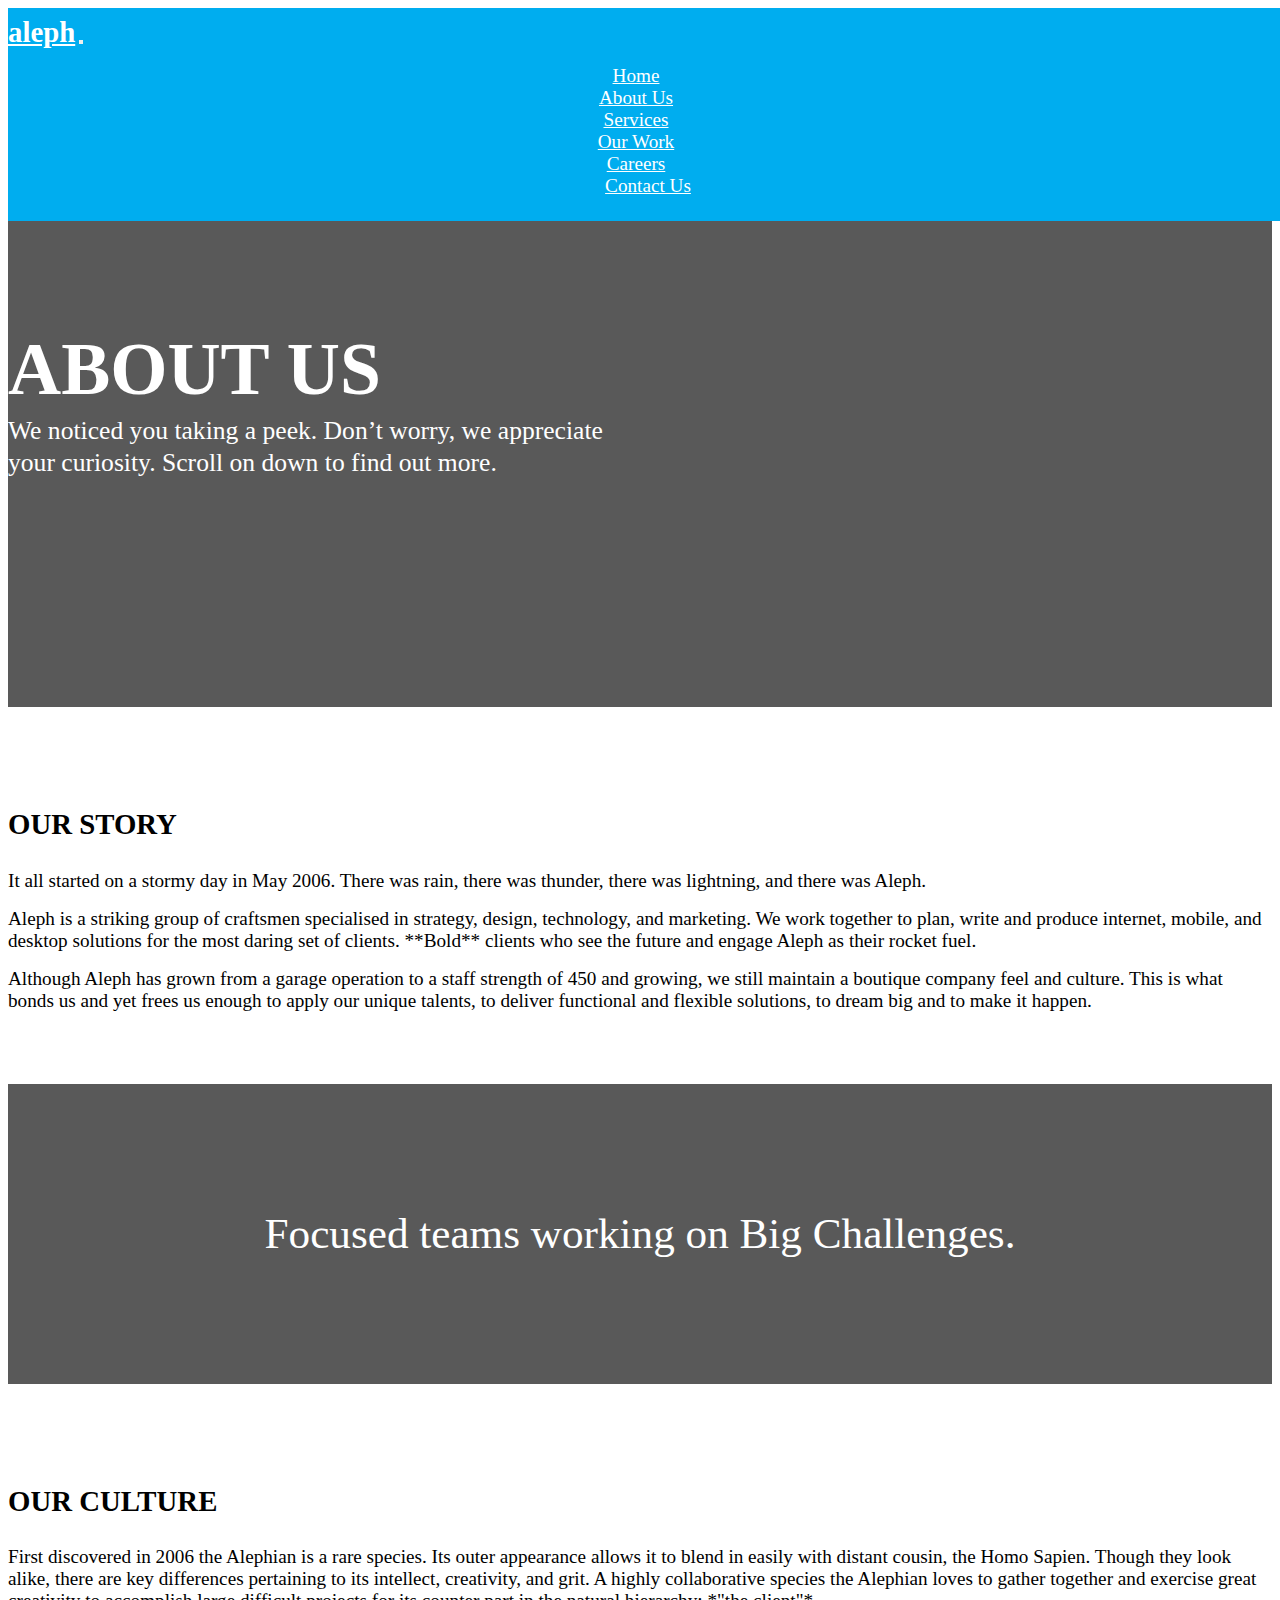
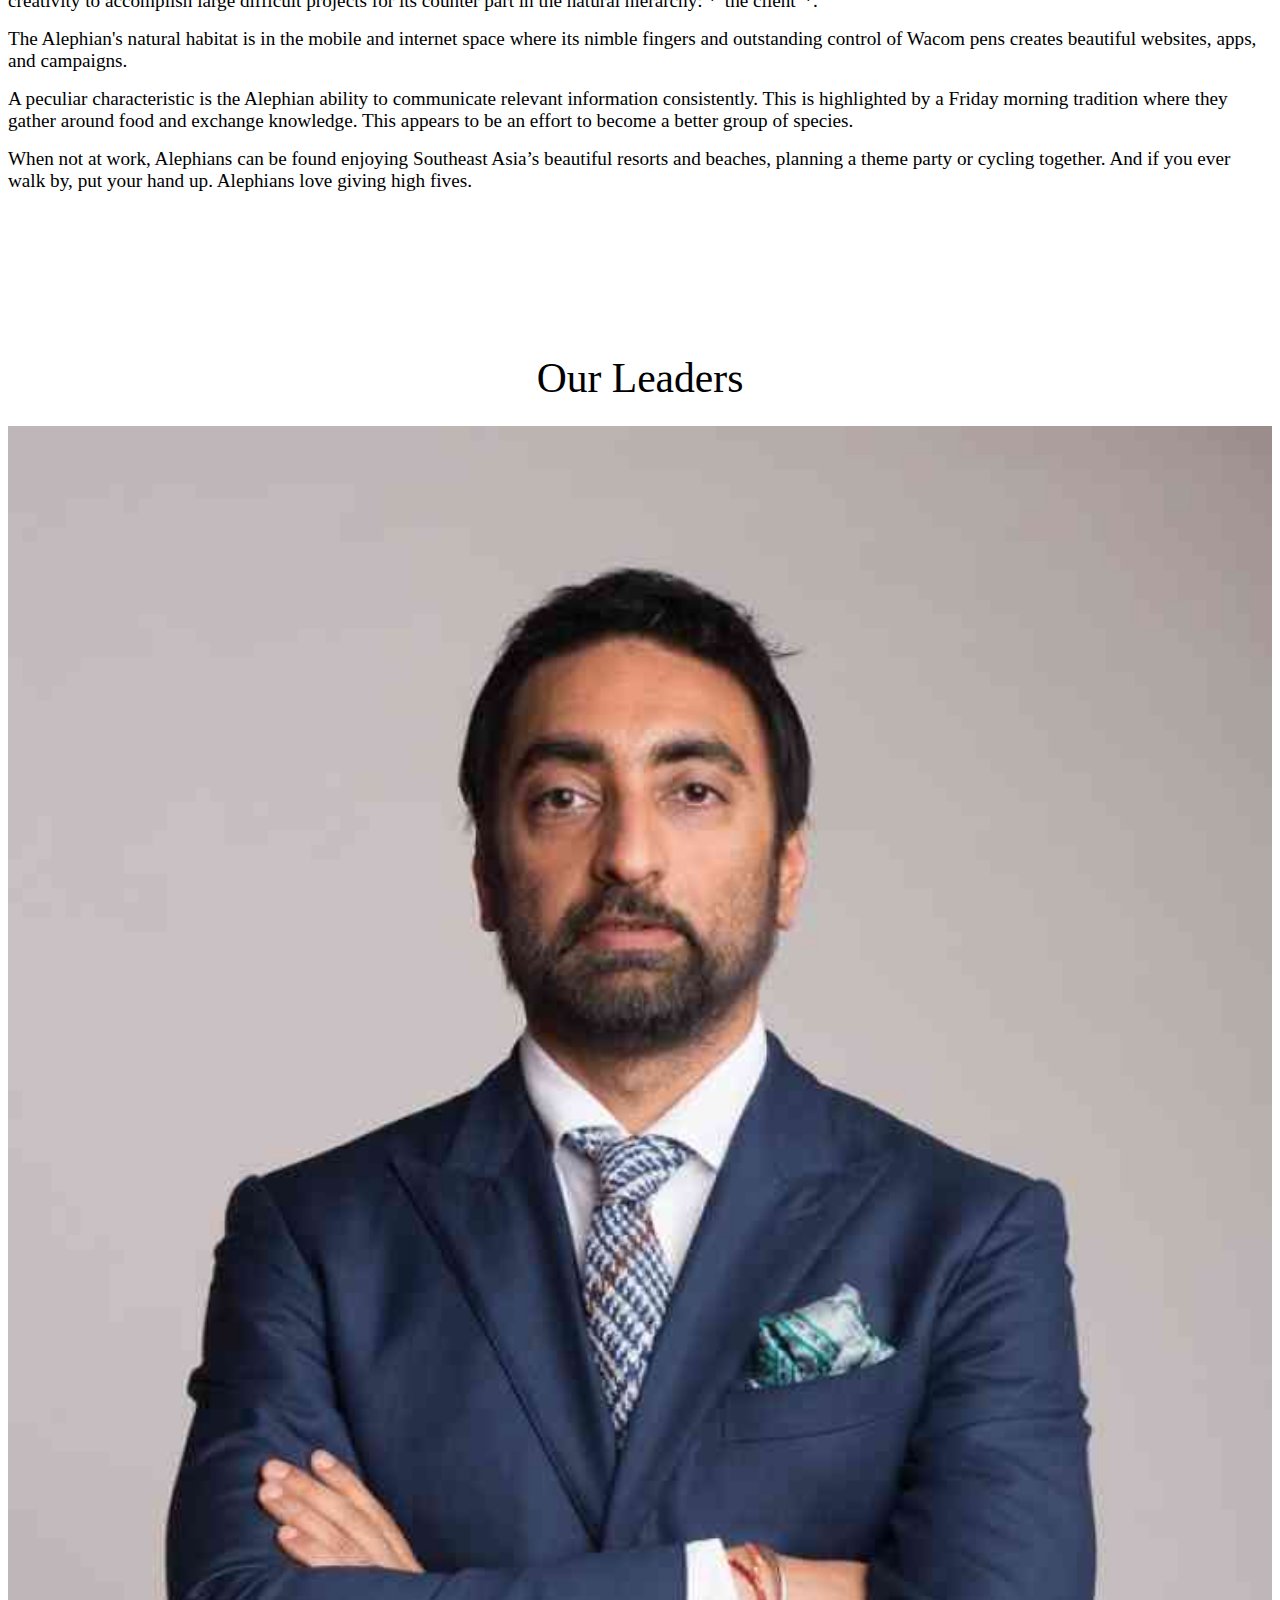
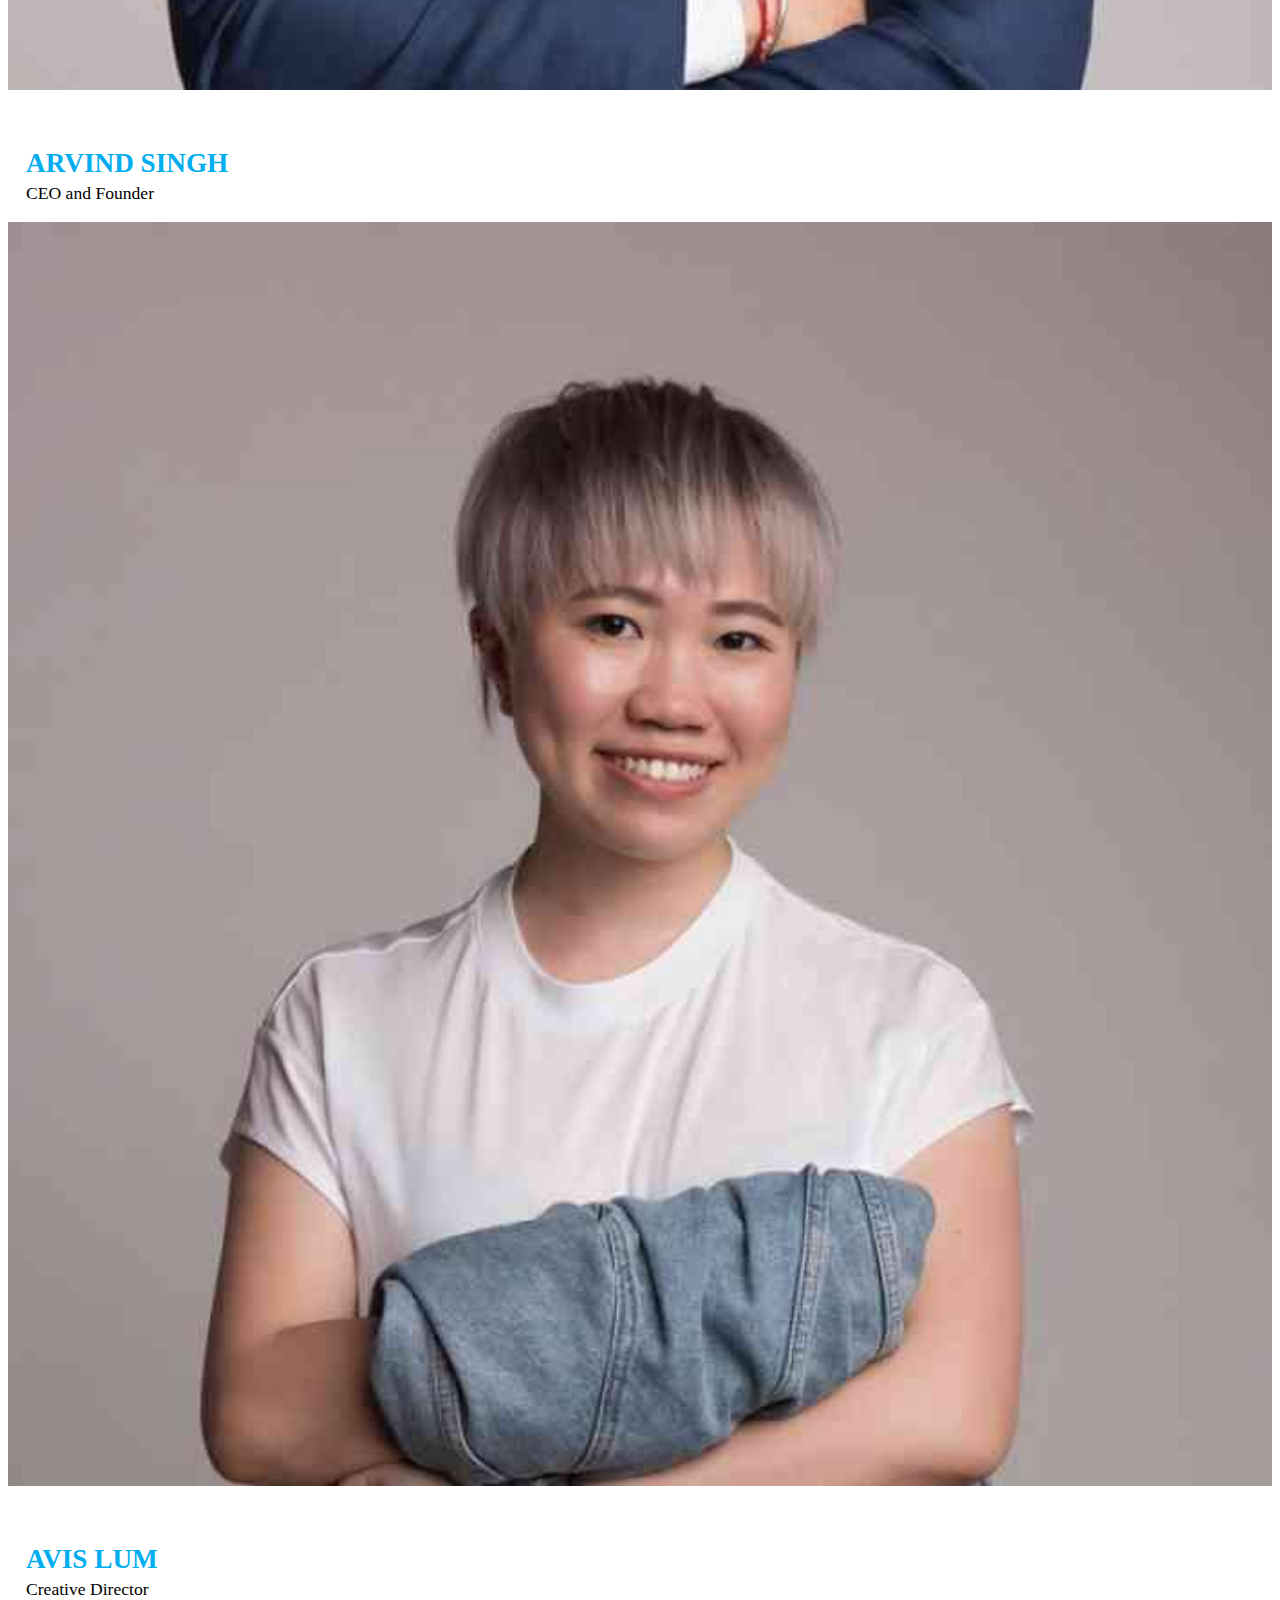
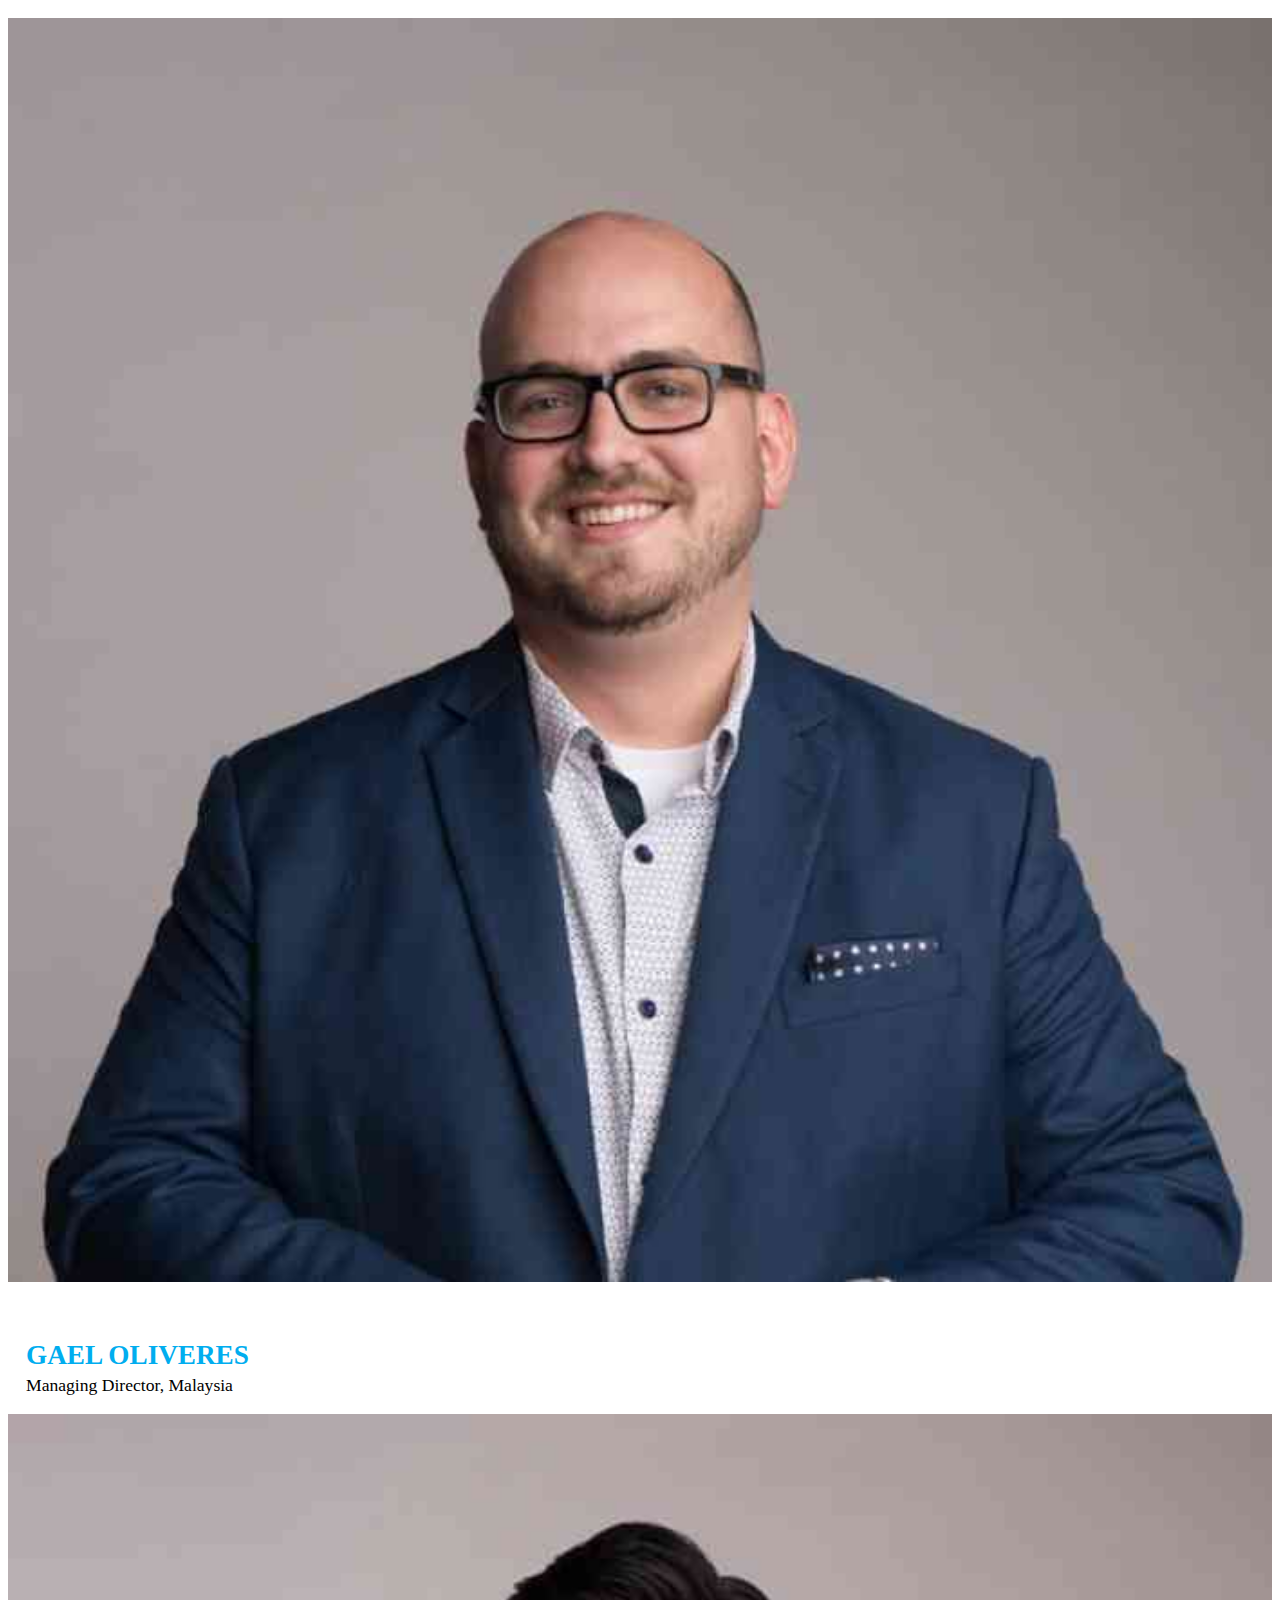
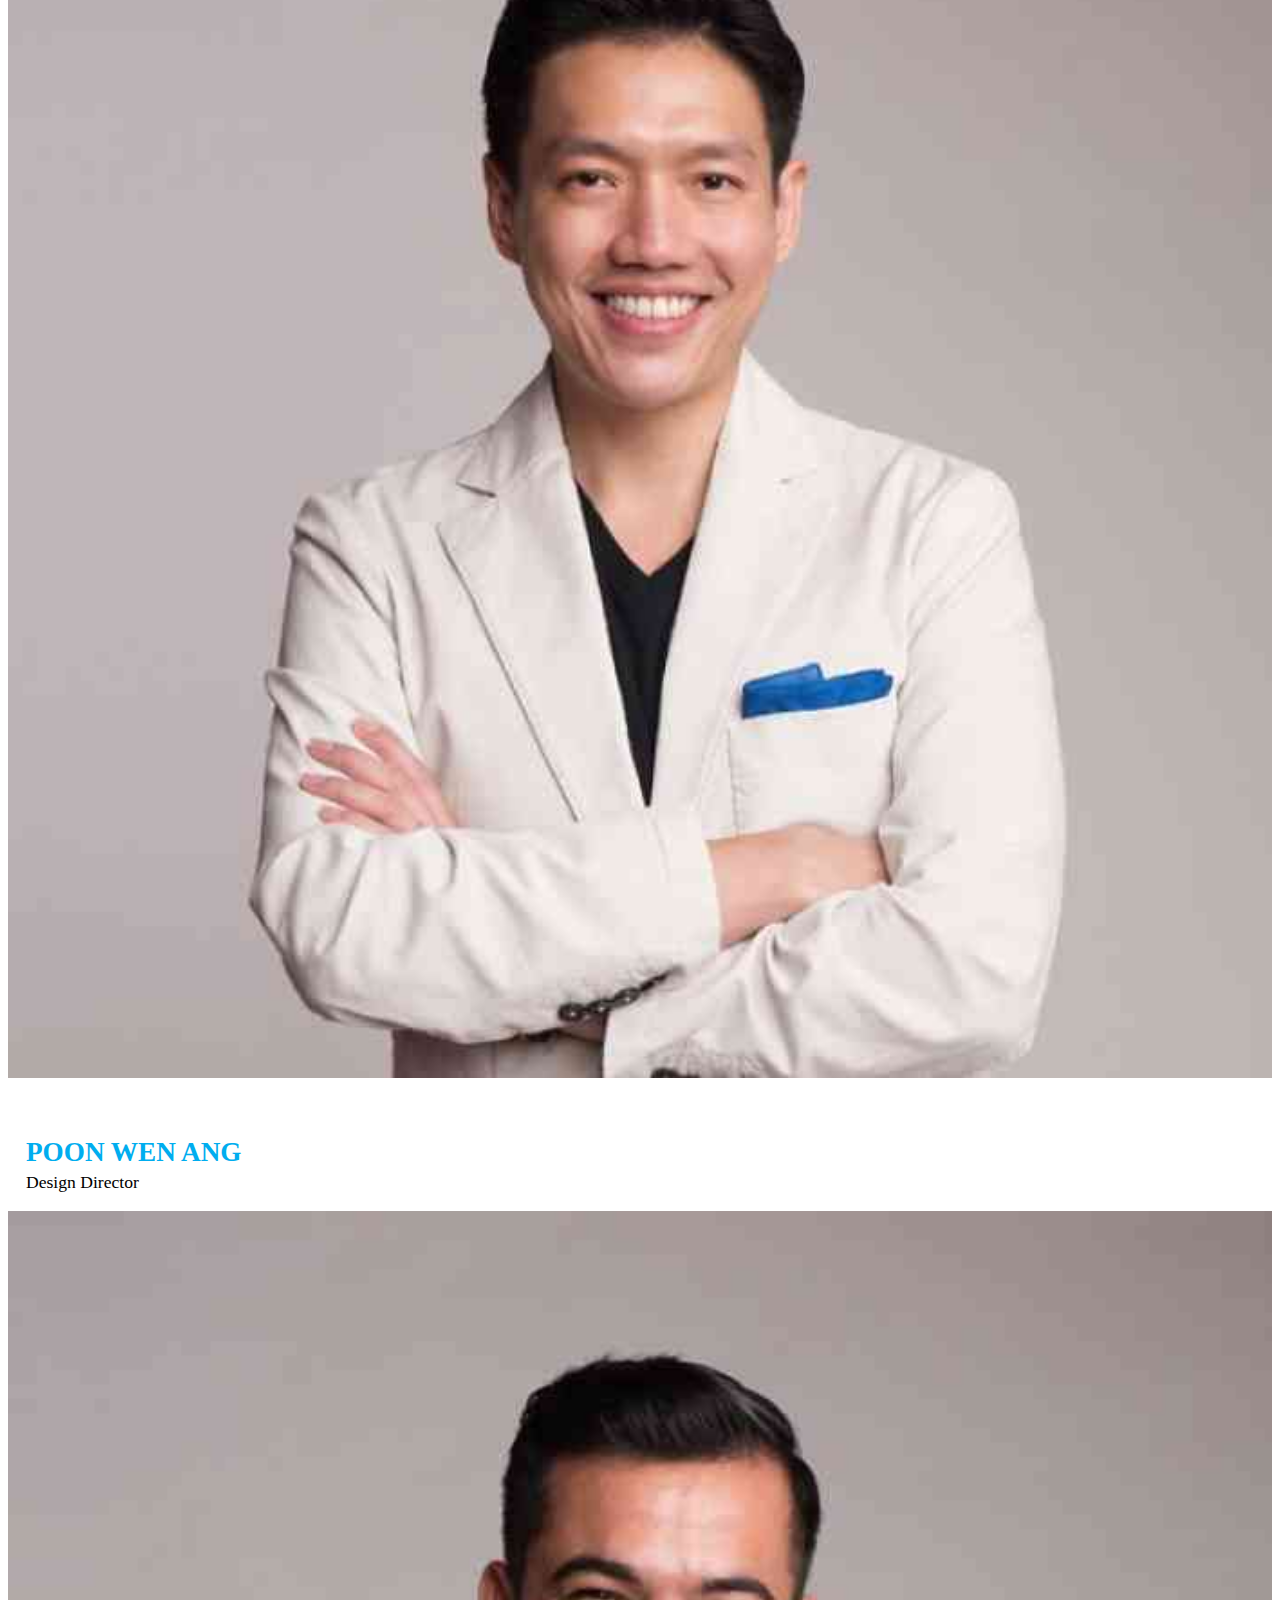
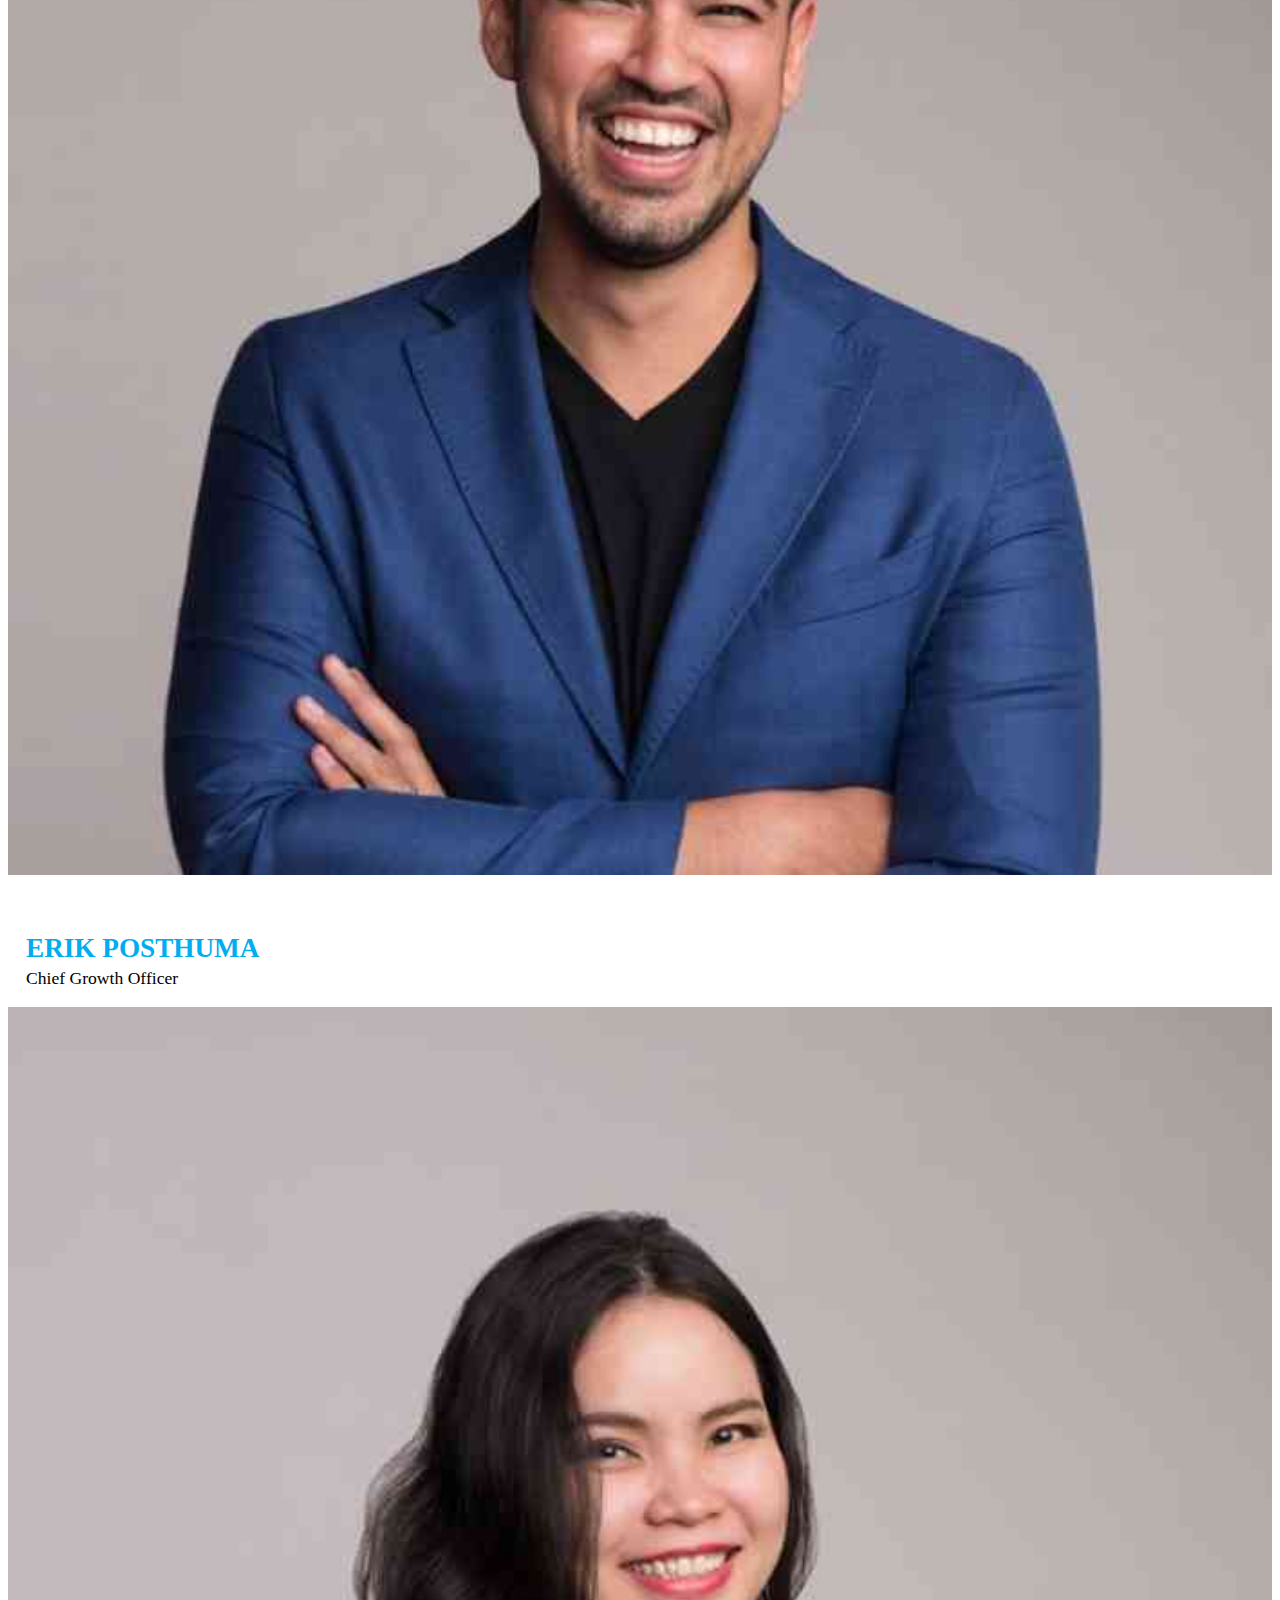
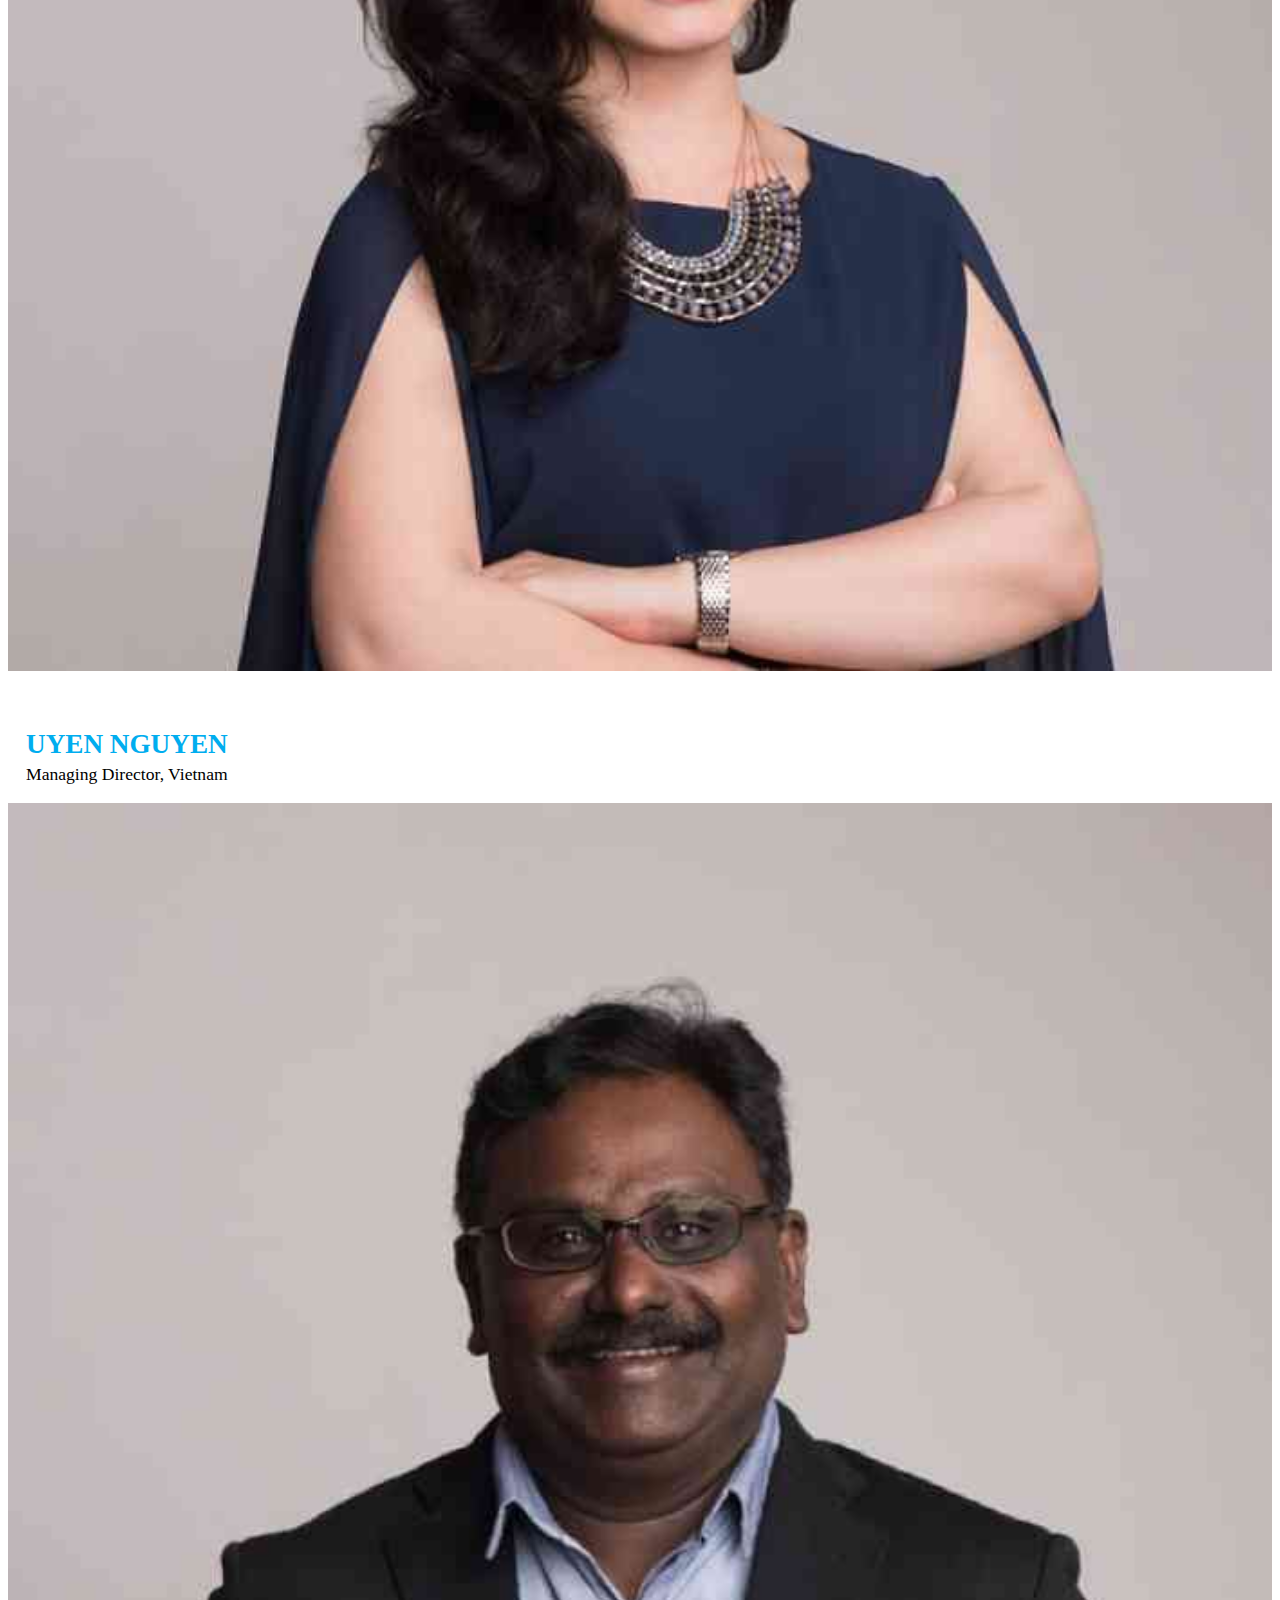
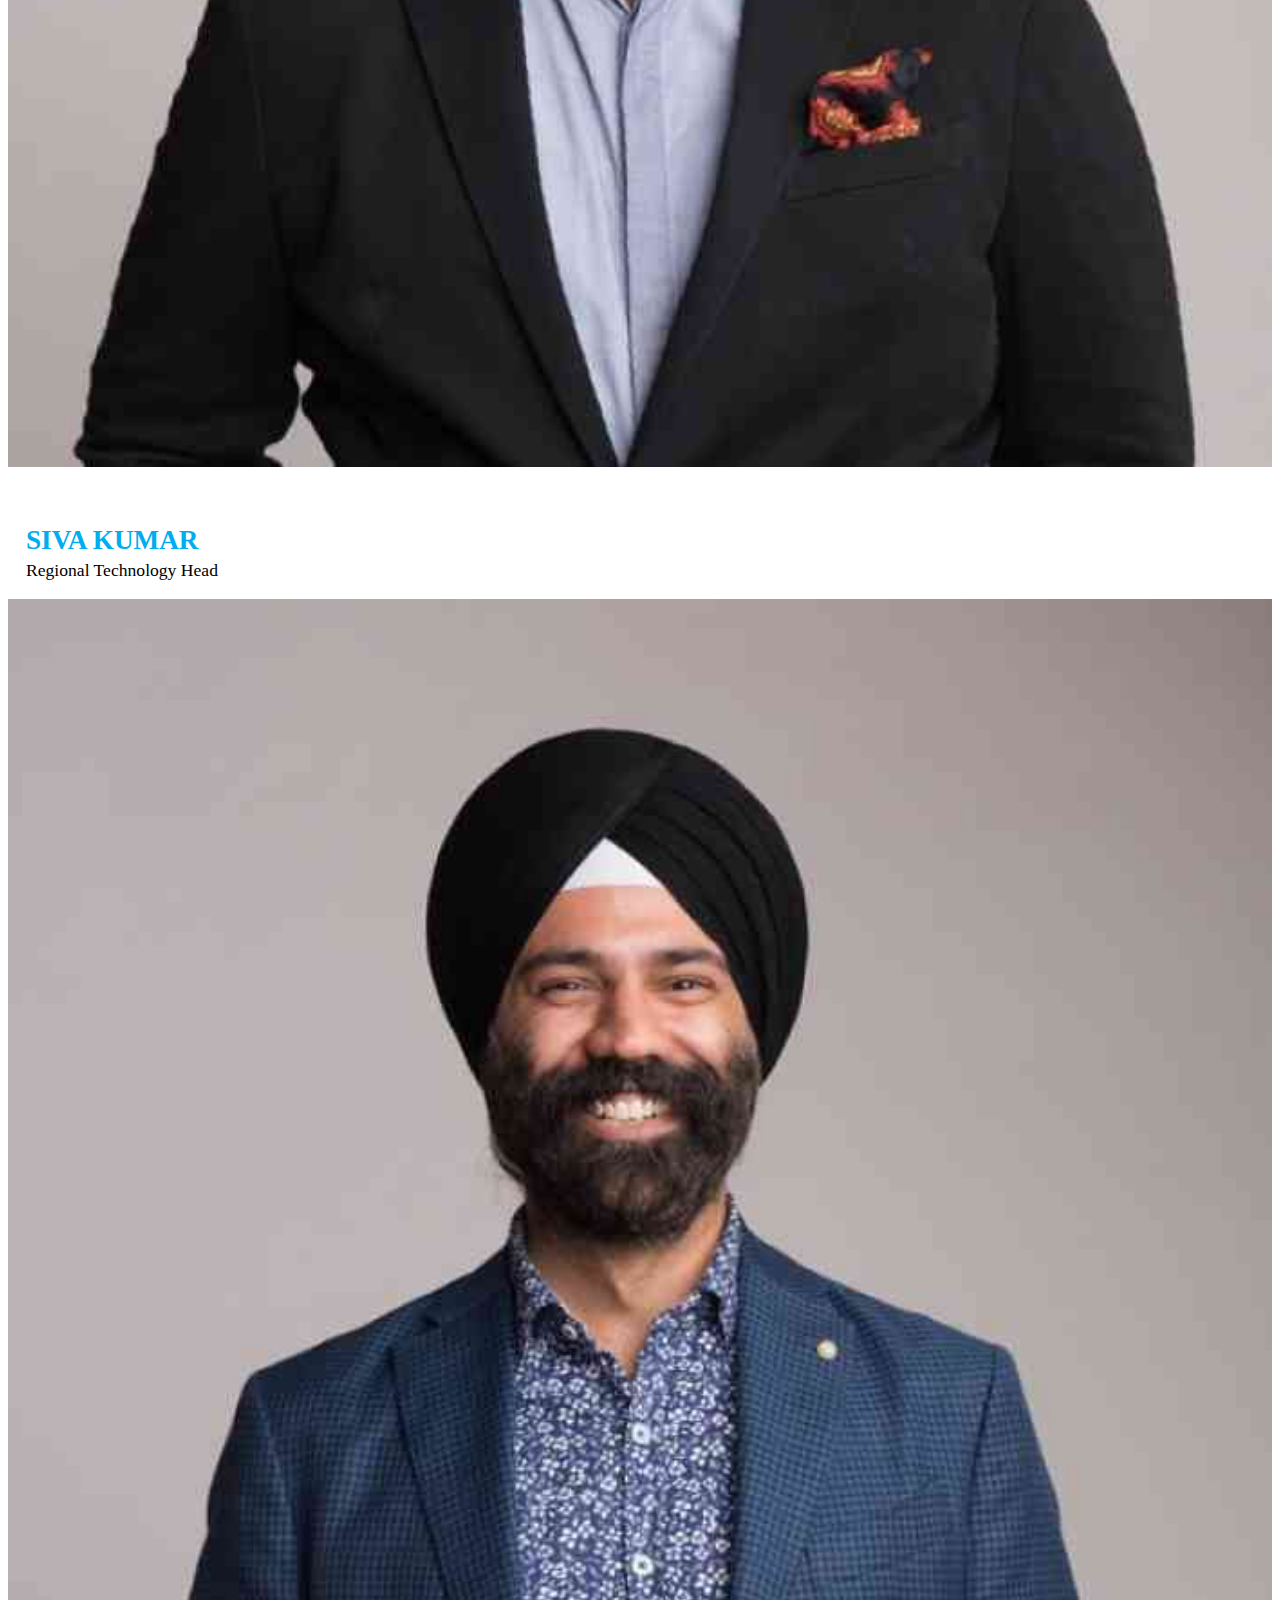
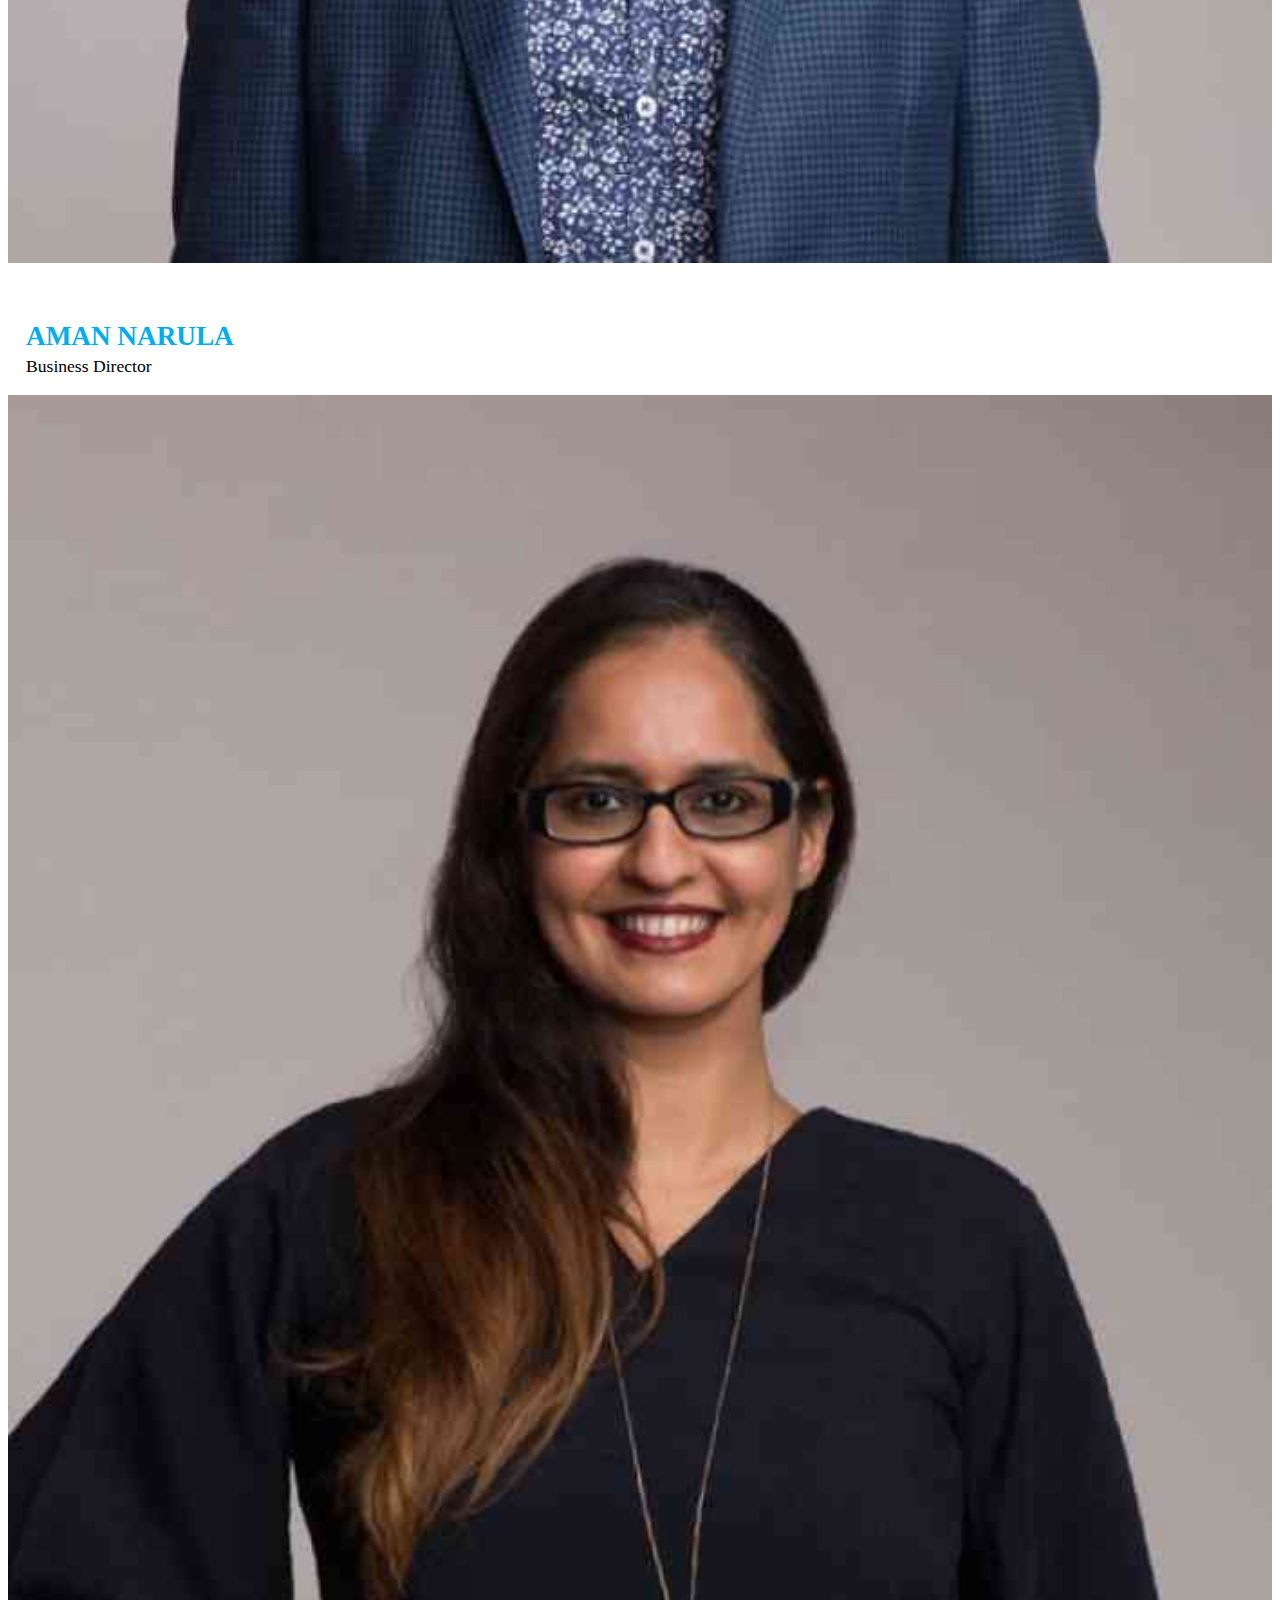
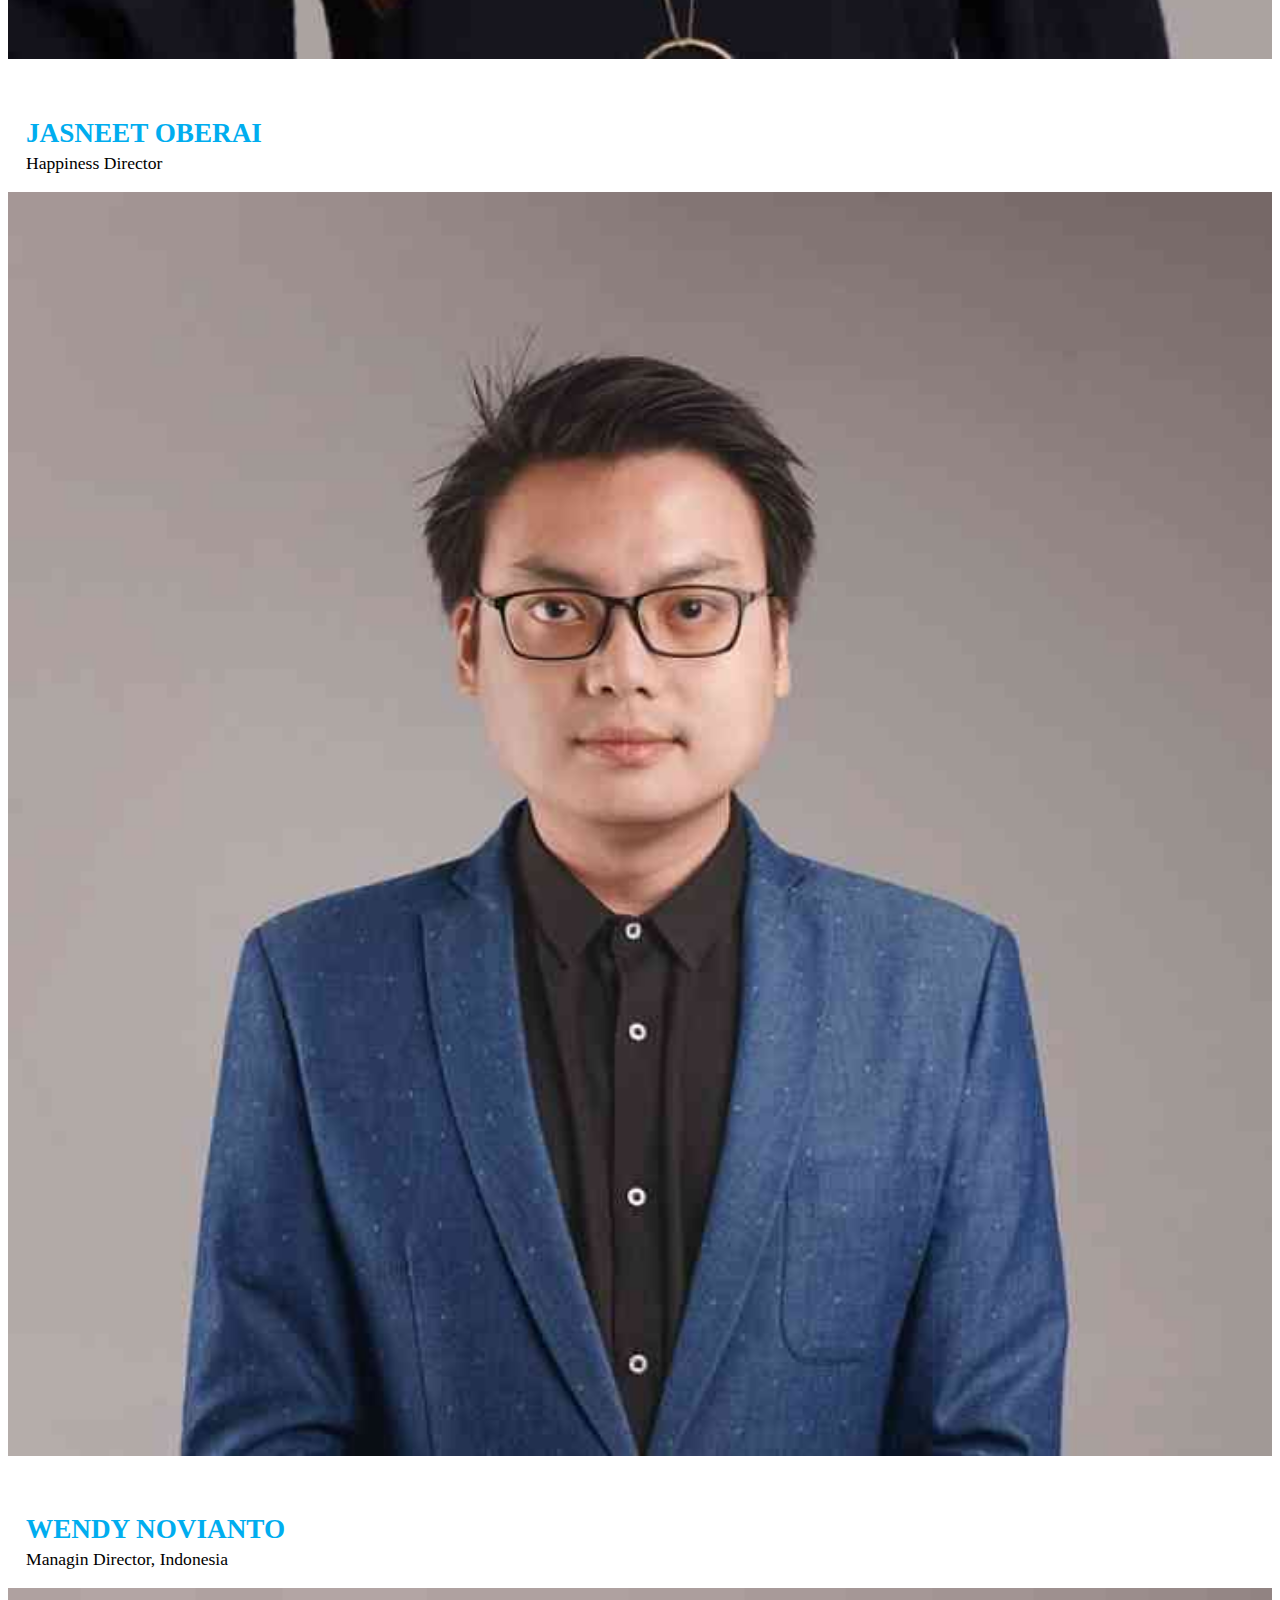
==== commit 7a4a9899: "Updated two .md files" ====
--- a/about.html
+++ b/about.html
@@ -11,17 +11,17 @@
         integrity="sha384-MCw98/SFnGE8fJT3GXwEOngsV7Zt27NXFoaoApmYm81iuXoPkFOJwJ8ERdknLPMO" crossorigin="anonymous">
     <link rel="stylesheet" href="https://use.fontawesome.com/releases/v5.7.2/css/all.css"
         integrity="sha384-fnmOCqbTlWIlj8LyTjo7mOUStjsKC4pOpQbqyi7RrhN7udi9RwhKkMHpvLbHG9Sr" crossorigin="anonymous">
-    <link rel="stylesheet" href="css/main.css">
-    <link rel="stylesheet" href="css/rowColumn.css">
-    <link rel="stylesheet" href="css/header.css">
-    <link rel="stylesheet" href="css/home.css">
-    <link rel="stylesheet" href="css/about.css">
-    <link rel="stylesheet" href="css/services.css">
-    <link rel="stylesheet" href="css/ourWork.css">
-    <link rel="stylesheet" href="css/careers.css">
-    <link rel="stylesheet" href="css/contacts.css">
-    <link rel="stylesheet" href="css/homeResponsive.css">
-    <link rel="stylesheet" href="css/footer.css">
+    <link rel="stylesheet" href="styles/css/main.css">
+    <link rel="stylesheet" href="styles/css/rowColumn.css">
+    <link rel="stylesheet" href="styles/css/header.css">
+    <link rel="stylesheet" href="styles/css/home.css">
+    <link rel="stylesheet" href="styles/css/about.css">
+    <link rel="stylesheet" href="styles/css/services.css">
+    <link rel="stylesheet" href="styles/css/ourWork.css">
+    <link rel="stylesheet" href="styles/css/careers.css">
+    <link rel="stylesheet" href="styles/css/contacts.css">
+    <link rel="stylesheet" href="styles/css/homeResponsive.css">
+    <link rel="stylesheet" href="styles/css/footer.css">
 </head>
 
 <body>
--- a/styles/css/main.css
+++ b/styles/css/main.css
@@ -0,0 +1,38 @@
+html {
+  font-size: 16px;
+  scroll-behavior: smooth;
+}
+
+body {
+  display: flex;
+  flex-flow: column;
+}
+
+main {
+  flex: 1;
+  margin-top: 51.2px;
+}
+
+p {
+  margin: 0;
+}
+
+a:hover {
+  text-decoration: none;
+}
+
+ul, ol {
+  padding: 0;
+}
+
+ul li, ol li {
+  list-style-type: none;
+}
+
+@media only screen and (min-width: 768px) {
+  main {
+    margin-top: 59.2px;
+  }
+}
+
+/*# sourceMappingURL=main.css.map */
--- a/styles/css/rowColumn.css
+++ b/styles/css/rowColumn.css
@@ -0,0 +1,11 @@
+.row {
+    margin: 0;
+}
+
+.col-1, .col-2, .col-3, .col-4, .col-5, .col-6, .col-7, .col-8, .col-9, .col-10, .col-11, .col-12,
+.col-sm-1, .col-sm-2, .col-sm-3, .col-sm-4, .col-sm-5, .col-sm-6, .col-sm-7, .col-sm-8, .col-sm-9, .col-sm-10, .col-sm-11, .col-sm-12,
+.col-md-1, .col-md-2, .col-md-3, .col-md-4, .col-md-5, .col-md-6, .col-md-7, .col-md-8, .col-md-9, .col-md-10, .col-md-11, .col-md-12,
+.col-lg-1, .col-lg-2, .col-lg-3, .col-lg-4, .col-lg-5, .col-lg-6, .col-lg-7, .col-lg-8, .col-lg-9, .col-lg-10, .col-lg-11, .col-lg-12,
+.col-xl-1, .col-xl-2, .col-xl-3, .col-xl-4, .col-xl-5, .col-xl-6, .col-xl-7, .col-xl-8, .col-xl-9, .col-xl-10, .col-xl-11, .col-xl-12 {
+    padding: 0;
+}--- a/styles/css/header.css
+++ b/styles/css/header.css
@@ -0,0 +1,77 @@
+header {
+  position: fixed;
+  width: 100%;
+  padding: 4px 0;
+  background-color: #00adef;
+  z-index: 20;
+}
+
+nav.navbar {
+  padding: 0;
+}
+
+nav.navbar a.navbar-brand {
+  font-size: 1.8em;
+  font-weight: 550;
+}
+
+nav.navbar a {
+  padding: 0;
+  font-size: 1.2em;
+}
+
+.navbar-brand, .nav-link {
+  color: #fff;
+}
+
+ul.navbar-nav a.nav-link {
+  position: relative;
+  display: inline-block;
+}
+
+ul.navbar-nav li.nav-item {
+  padding: 4px 0;
+  text-align: center;
+}
+
+.navbar-brand:hover, .nav-link:hover,
+.active-link {
+  color: #ffc62a;
+}
+
+button.navbar-toggler {
+  padding: 0;
+  outline: none;
+}
+
+.hamburger-menu-icon {
+  color: #fff;
+  font-size: 1.2em;
+}
+
+/* Media queries */
+@media only screen and (min-width: 768px) {
+  header {
+    padding: 8px 0;
+  }
+
+  ul.navbar-nav li.nav-item {
+    margin-right: 16px;
+    padding: 0;
+  }
+
+  ul.navbar-nav li.nav-item:last-child {
+    margin-right: 0;
+  }
+
+  .navbar-expand-md .navbar-nav .nav-link {
+    padding: 0;
+  }
+}
+@media only screen and (min-width: 992px) {
+  ul.navbar-nav li.nav-item {
+    margin-right: 24px;
+  }
+}
+
+/*# sourceMappingURL=header.css.map */
--- a/styles/css/home.css
+++ b/styles/css/home.css
@@ -0,0 +1,324 @@
+.home-hero-img {
+  position: relative;
+  height: 400px;
+  background-image: url("../../images/hero-img.jpg");
+}
+
+.bg-img-prop {
+  background-repeat: no-repeat;
+  background-position: center;
+  background-size: cover;
+}
+
+.bg-img-flex {
+  display: flex;
+  flex-flow: column;
+  justify-content: center;
+}
+
+.home-hero-img::before,
+.work-hero-img::before,
+.about-hero-img::before,
+.focused-team::before,
+.career-hero-img::before {
+  content: "";
+  height: 100%;
+  width: 100%;
+  position: absolute;
+  top: 0;
+  background-color: rgba(0, 0, 0, 0.65);
+}
+
+.home-hero-img__text {
+  position: relative;
+  width: 100%;
+  z-index: 1;
+}
+
+.home-hero-img__heading {
+  margin-bottom: 8px;
+  color: #ffffff;
+  font-size: 2.2rem;
+  font-weight: 900;
+  line-height: 1;
+  text-transform: uppercase;
+}
+
+p.home-hero-img__description {
+  margin-bottom: 24px;
+  color: #ffffff;
+  font-size: 1rem;
+  line-height: 1.25;
+}
+
+p.home-hero-img__description > span {
+  font-weight: 700;
+}
+
+.home-hero-img__text > a.cta-link {
+  position: relative;
+  color: #fff;
+  font-size: 1rem;
+  font-weight: bold;
+  text-transform: uppercase;
+}
+
+.home-hero-img__text > a.cta-link::after {
+  content: "";
+  display: inline-block;
+  position: absolute;
+  bottom: -4px;
+  left: 0;
+  width: 100%;
+  height: 3px;
+  background-color: #fff;
+}
+
+/* Mission statement */
+section.misstion-statement,
+section.culture-intro,
+section.our-story,
+section.our-culture,
+section.services {
+  padding: 48px 0;
+}
+
+.misstion-statement__container > p,
+.culture-intro__container > p {
+  margin-bottom: 24px;
+  font-size: 1.4rem;
+  font-weight: normal;
+  text-align: center;
+}
+
+.misstion-statement__links {
+  display: flex;
+  justify-content: center;
+}
+
+.misstion-statement__links > a {
+  margin-right: 24px;
+}
+
+.misstion-statement__links > a:last-child {
+  margin-right: 0;
+}
+
+.misstion-statement__links > a > span,
+.culture-intro__container > a > span {
+  position: relative;
+  color: #00adef;
+  font-size: 0.8rem;
+  font-weight: bold;
+  text-transform: uppercase;
+}
+
+.misstion-statement__links > a:hover > span::after,
+.culture-intro__container > a:hover > span::after {
+  content: "";
+  display: inline-block;
+  position: absolute;
+  bottom: -2px;
+  left: 0;
+  width: 100%;
+  height: 2.4px;
+  background-color: #00adef;
+}
+
+/* Carousel */
+.carousel {
+  height: 180px;
+}
+
+.carousel-inner, .carousel-item, .carousel-item img {
+  height: 100%;
+  width: 100%;
+}
+
+.carousel-item::before {
+  content: "";
+  height: 100%;
+  width: 100%;
+  position: absolute;
+  top: 0;
+  background-color: rgba(0, 0, 0, 0.3);
+}
+
+.carousel-item__text {
+  position: absolute;
+  top: 0;
+  width: 100%;
+  height: 100%;
+  display: flex;
+  justify-content: center;
+  align-items: center;
+}
+
+.carousel-caption {
+  position: static;
+  padding: 0;
+}
+
+.carousel-caption > h2 {
+  margin-bottom: 10px;
+  font-size: 1.3rem;
+  font-weight: bold;
+  text-transform: uppercase;
+}
+
+.carousel-caption > p,
+.work-hero-img__category {
+  display: inline-block;
+  padding: 4px 12px;
+  margin: 0;
+  border-radius: 5px;
+  background-color: #fff;
+  color: #000000;
+  font-size: 0.7rem;
+  font-weight: bold;
+  text-transform: uppercase;
+}
+
+.carousel-control-prev-icon,
+.carousel-control-next-icon {
+  width: 16px;
+  height: 16px;
+}
+
+.carousel-indicators {
+  position: absolute;
+  bottom: 12px;
+  margin: 0;
+}
+
+.carousel-indicators > li {
+  width: 10px;
+  height: 10px;
+  border-radius: 50%;
+}
+
+/* Other work */
+.other-work {
+  overflow: auto;
+}
+
+.other-work__col {
+  position: relative;
+}
+
+.other-work__col img,
+.instagram__col img {
+  width: 100%;
+  height: 100%;
+}
+
+.other-work__container,
+.instagram__container {
+  opacity: 0;
+  position: absolute;
+  top: 0;
+  height: 100%;
+  width: 100%;
+  background-color: rgba(0, 173, 239, 0.8);
+  color: #fff;
+  display: flex;
+  flex-flow: column;
+  justify-content: center;
+  align-items: center;
+  text-align: center;
+  cursor: pointer;
+  transition: 0.25s ease-in-out;
+}
+
+.other-work__col:hover > .other-work__container,
+.instagram__col:hover > .instagram__container {
+  opacity: 1;
+}
+
+.other-work__container > h2 {
+  padding: 0 12px;
+  font-size: 0.9rem;
+  font-weight: bold;
+  text-transform: uppercase;
+}
+
+.other-work__container > p {
+  margin: 0;
+  padding: 4px 8px;
+  border-radius: 5px;
+  color: #000000;
+  background-color: #fff;
+  font-size: 0.5rem;
+  font-weight: bold;
+  text-transform: uppercase;
+}
+
+/* Culture intro */
+.culture-intro__container > a {
+  display: block;
+  text-align: center;
+}
+
+/* Instagram */
+.instagram__container > p {
+  margin-bottom: 0;
+  padding: 0 8px;
+  font-size: 0.7rem;
+}
+
+/* Offices */
+section.office {
+  padding: 48px 0;
+}
+
+.office__heading {
+  margin-bottom: 24px;
+  font-size: 1.8rem;
+  font-weight: normal;
+  text-align: center;
+}
+
+.office__row > div.office__col {
+  margin-bottom: 56px;
+  padding: 0 8px;
+}
+
+.office__row > div:last-child {
+  margin-bottom: 0;
+}
+
+.office__nation, .office__body, .office__email {
+  text-align: center;
+}
+
+.office__nation {
+  margin-bottom: 4px;
+  font-size: 1rem;
+  font-weight: 700;
+  text-transform: uppercase;
+}
+
+.office__nation:hover {
+  text-decoration: underline;
+  cursor: pointer;
+}
+
+.office__body {
+  margin-bottom: 12px;
+}
+
+.office__body p {
+  margin-bottom: 0;
+}
+
+.office__email {
+  display: block;
+  color: #00adef;
+  font-weight: bold;
+}
+
+.office__email:hover {
+  color: #00adef;
+}
+
+/*# sourceMappingURL=home.css.map */
--- a/styles/css/about.css
+++ b/styles/css/about.css
@@ -0,0 +1,146 @@
+.about-hero-img {
+  position: relative;
+  height: 400px;
+  background-image: url("../images/about-1.jpg");
+}
+
+/* Our story */
+.our-story__left-col h3,
+.career-details__left-col h5 {
+  color: #000000;
+  font-size: 1.4rem;
+  font-weight: bold;
+  text-transform: uppercase;
+}
+
+.our-story__right-col p,
+.career-details__right-col p {
+  margin-bottom: 16px;
+}
+
+.our-story__right-col p:last-child,
+.career-details__right-col p:last-child {
+  margin-bottom: 0;
+}
+
+/* Focused team */
+section.focused-team {
+  position: relative;
+  height: 300px;
+  background-image: url("../images/about-2.jpg");
+}
+
+.focused-team__container {
+  z-index: 1;
+}
+
+.focused-team__container p {
+  margin-bottom: 0;
+  width: 100%;
+  color: #fff;
+  font-size: 1.5rem;
+  text-align: center;
+}
+
+/* Our leaders */
+section.our-leaders {
+  padding-top: 24px;
+  padding-bottom: 30px;
+}
+
+.our-leaders__col img {
+  width: 100%;
+}
+
+.our-leaders__info {
+  padding: 18px;
+}
+
+.our-leaders__info h4 {
+  margin-bottom: 4px;
+  color: #00adef;
+  font-size: 0.8rem;
+  font-weight: bold;
+  text-transform: uppercase;
+}
+
+.our-leaders__info p {
+  margin-bottom: 0;
+  font-size: 0.7rem;
+}
+
+/* Media queries */
+@media only screen and (min-width: 576px) {
+  .focused-team__container p {
+    font-size: 2.4rem;
+  }
+
+  .our-leaders__info h4 {
+    font-size: 1.6rem;
+  }
+
+  .our-leaders__info p {
+    font-size: 0.9rem;
+  }
+}
+@media only screen and (min-width: 768px) {
+  .our-story__left-col h3,
+.career-details__left-col h5 {
+    font-size: 1.6rem;
+  }
+
+  .our-story__right-col p,
+.career-details__right-col p,
+.career-details__right-col > ul > li,
+.apply__content p {
+    font-size: 1.1rem;
+  }
+
+  .focused-team__container p {
+    font-size: 2.2rem;
+  }
+
+  .our-leaders__info h4 {
+    font-size: 1rem;
+  }
+}
+@media only screen and (min-width: 992px) {
+  .our-story__left-col h3,
+.career-details__left-col h5 {
+    font-size: 1.8rem;
+  }
+
+  .focused-team__container p {
+    font-size: 2.7rem;
+  }
+
+  section.our-leaders {
+    padding-top: 48px;
+  }
+
+  .our-leaders__info h4 {
+    font-size: 1.4rem;
+  }
+
+  .our-leaders__info p {
+    font-size: 1rem;
+  }
+}
+@media only screen and (min-width: 1200px) {
+  .our-story__right-col p,
+.career-details__right-col p,
+.career-details__right-col > ul > li,
+.apply__content p {
+    font-size: 1.2rem;
+  }
+
+  .our-leaders__info h4 {
+    font-size: 1.7rem;
+  }
+
+  .our-leaders__info p {
+    font-size: 1.1rem;
+  }
+}
+
+/*# sourceMappingURL=about.css.map */
--- a/styles/css/services.css
+++ b/styles/css/services.css
@@ -0,0 +1,115 @@
+.services__container > p {
+    font-size: 1.4rem;
+    font-weight: normal;
+    text-align: center;
+}
+
+section.service-info {
+    padding: 72px 0;
+}
+section.service-strategy {
+    background-color: #05cc9b;
+}
+section.service-design {
+    background-color: #00adef;
+}
+section.service-tech {
+    background-color: #9a7ebd;
+}
+section.service-marketing {
+    background-color: #f6c755;
+}
+
+ul.service-info__nav {
+    display: flex;
+    justify-content: center;
+    margin-bottom: 40px;
+}
+ul.service-info__nav > li {
+    margin-right: 8px;
+}
+ul.service-info__nav > li:last-child {
+    margin-right: 0;
+}
+ul.service-info__nav > li > a {
+    padding: 4px 8px;
+    border-radius: 5px;
+    color: #fff;
+    font-size: 0.6rem;
+    font-weight: bold;
+    text-transform: uppercase;
+}
+ul.service-info__nav > li > a.hightlighted {
+    color: #000000;
+    background-color: #fff;
+}
+
+.service-info__col {
+    margin-bottom: 40px;
+    padding: 0 16px;
+}
+.service-info__col h3 {
+    color: #fff;
+    font-size: 1.3em;
+    font-weight: bold;
+    text-transform: uppercase;
+}
+.service-info__col p,
+.service-info__col:last-child {
+    margin-bottom: 0;
+}
+
+/* Media queries */
+@media only screen and (min-width: 576px) {
+    .services__container > p {
+        font-size: 1.6rem;
+    }
+    ul.service-info__nav > li {
+        margin-right: 16px;
+    }
+    ul.service-info__nav > li > a {
+        font-size: 0.8rem;
+    }
+    .service-info__col {
+        margin-bottom: 48px;
+    }
+    div.service-info__col--no-margin {
+        margin-bottom: 0;
+    }
+}
+@media only screen and (min-width: 768px) {
+    .services__container > p {
+        font-size: 1.8rem;
+    }
+    ul.service-info__nav > li > a {
+        font-size: 1rem;
+    }
+    .service-info__col {
+        margin-bottom: 56px;
+    }
+    .service-info__col p {
+        font-size: 1.1rem;
+    }
+}
+@media only screen and (min-width: 992px) {
+    .services__container > p {
+        font-size: 2rem;
+    }
+    ul.service-info__nav > li {
+        margin-right: 24px;
+    }
+    .service-info__col {
+        margin-bottom: 64px;
+    }
+}
+@media only screen and (min-width: 1200px) {
+    .services__container > p {
+        font-size: 2.2rem;
+    }
+    .service-info__col {
+        margin-bottom: 72px;
+    }
+    .service-info__col p {
+        font-size: 1.2rem;
+    }
+}--- a/styles/css/ourWork.css
+++ b/styles/css/ourWork.css
@@ -0,0 +1,42 @@
+section.our-clients {
+    padding-top: 72px;
+    padding-bottom: 40px;
+}
+.our-clients__container > h3.our-leaders__heading {
+    margin-bottom: 0;
+}
+.our-clients__row {
+    justify-content: space-between;
+}
+.our-clients__row > div {
+    padding: 32px 0;
+    width: 44%;
+    text-align: center;
+}
+.our-clients__row > div > img {
+    width: 70%;
+    vertical-align: middle;
+}
+
+/* Media queries */
+@media only screen and (min-width: 576px) {
+    .our-clients__row > div {
+        width: 26%;
+    }
+}
+@media only screen and (min-width: 768px) {
+    .our-clients__row > div {
+        width: 22%;
+    }
+}
+@media only screen and (min-width: 992px) {
+    .our-clients__row > div {
+        width: 18%;
+    }
+}
+@media only screen and (min-width: 1200px) {
+    section.our-clients {
+        padding-top: 80px;
+        padding-bottom: 48px;
+    }
+}--- a/styles/css/careers.css
+++ b/styles/css/careers.css
@@ -0,0 +1,74 @@
+.career-hero-img {
+    position: relative;
+    height: 400px;
+    background-image: url("../images/careers.jpeg");
+}
+
+/* Jobs */
+.jobs {
+    padding-top: 24px;
+    border-top: 1px solid #dddddd;
+}
+.jobs__nation {
+    font-size: 1.4rem;
+    font-weight: bold;
+    color: #000000;
+    text-transform: uppercase;
+}
+ul.jobs__list {
+    margin-bottom: 0;
+}
+.jobs__col-pr {
+    padding-right: 8px;
+}
+ul.jobs__list > li {
+    margin-bottom: 24px;
+}
+ul.jobs__list > li > a {
+    color: #00adef;
+    font-size: 1rem;
+}
+
+/* Media queries */
+@media only screen and (min-width: 576px) {
+    .jobs {
+        padding-top: 32px;
+        padding-bottom: 8px;
+    }
+    .jobs__col-pr {
+        padding-right: 16px;
+    }
+    ul.jobs__list > li > a {
+        font-size: 1.1rem;
+    }
+}
+@media only screen and (min-width: 768px) {
+    .jobs {
+        padding-top: 40px;
+        padding-bottom: 16px;
+    }
+    .jobs__nation {
+        font-size: 1.5rem;
+    }
+    .jobs__col-pr {
+        padding-right: 24px;
+    }
+    ul.jobs__list > li > a {
+        font-size: 1.2rem;
+    }
+}
+@media only screen and (min-width: 992px) {
+    .jobs {
+        padding-top: 48px;
+        padding-bottom: 24px;
+    }
+    .jobs__nation {
+        font-size: 1.6rem;
+    }
+    .jobs__col-pr {
+        padding-right: 32px;
+    }
+    ul.jobs__list > li > a {
+        font-size: 1.3rem;
+    }
+}--- a/styles/css/contacts.css
+++ b/styles/css/contacts.css
@@ -0,0 +1,102 @@
+section.contact-us {
+    padding: 48px 0;
+}
+h2.contact-us__heading {
+    margin-bottom: 0;
+    color: #000000;
+    font-size: 2rem;
+    font-weight: bold;
+}
+p.contact-us__promise {
+    margin-bottom: 24px;
+    color: #979797;
+    font-size: 1rem;
+}
+form.contact-us__form .form-group label {
+    margin-bottom: 4px;
+    font-size: 1rem;
+    font-weight: bold;
+}
+form.contact-us__form .form-group textarea {
+    height: 140px;
+}
+button.submit-btn {
+    padding: 8px 32px;
+    border: none;
+    color: #ffffff;
+    background-color: #00adef;
+    font-size: 1.4rem;
+    text-transform: uppercase;
+    cursor: pointer;
+}
+
+/* Media queries */
+@media only screen and (min-width: 576px) {
+    h2.contact-us__heading {
+        font-size: 2.2rem;
+    }
+    p.contact-us__promise,
+    form.contact-us__form .form-group label {
+        font-size: 1.1rem;
+    }
+    .office__container {
+        padding: 0;
+    }
+}
+@media only screen and (min-width: 768px) {
+    h2.contact-us__heading {
+        font-size: 2.4rem;
+    }
+    p.contact-us__promise,
+    form.contact-us__form .form-group label {
+        font-size: 1.2rem;
+    }
+    form.contact-us__form .form-group input {
+        height: 42px;
+    }
+    form.contact-us__form .form-group textarea {
+        height: 200px;
+    }
+    button.submit-btn {
+        padding: 8px 40px;
+        font-size: 1.5rem;
+    }
+}
+@media only screen and (min-width: 992px) {
+    h2.contact-us__heading {
+        font-size: 2.6rem;
+    }
+    p.contact-us__promise,
+    form.contact-us__form .form-group label {
+        font-size: 1.3;
+    }
+    form.contact-us__form .form-group input {
+        height: 46px;
+    }
+    form.contact-us__form .form-group textarea {
+        height: 260px;
+    }
+    button.submit-btn {
+        padding: 8px 48px;
+        font-size: 1.6rem;
+    }
+}
+@media only screen and (min-width: 1200px) {
+    h2.contact-us__heading {
+        font-size: 2.8rem;
+    }
+    p.contact-us__promise,
+    form.contact-us__form .form-group label {
+        font-size: 1.4;
+    }
+    form.contact-us__form .form-group input {
+        height: 50px;
+    }
+    form.contact-us__form .form-group textarea {
+        height: 320px;
+    }
+    button.submit-btn {
+        padding: 8px 56px;
+        font-size: 1.7rem;
+    }
+}--- a/styles/css/homeResponsive.css
+++ b/styles/css/homeResponsive.css
@@ -0,0 +1,209 @@
+@media only screen and (min-width: 576px) {
+    .home-hero-img__text {
+        width: 50%;
+    }
+    .home-hero-img__work-details {
+        width: 70%;
+    }
+    .home-hero-img__heading {
+        font-size: 2.8rem;
+    }
+    .misstion-statement__container > p,
+    .culture-intro__container > p {
+        font-size: 1.6rem;
+    }
+    .misstion-statement__links > a {
+        margin-right: 32px;
+    }
+    .misstion-statement__links > a > span,
+    .culture-intro__container > a > span {
+        font-size: 1rem;
+    }
+    .carousel {
+        height: 300px;
+    }
+    .carousel-caption > h2 {
+        font-size: 1.8rem;
+    }
+    .carousel-caption > p {
+        font-size: 0.8rem;
+    }
+    .carousel-control-prev-icon,
+    .carousel-control-next-icon {
+        width: 32px;
+        height: 32px;
+    }
+    .other-work__container > h2 {
+        font-size: 1.1rem;
+    }
+    .other-work__container > p {
+        font-size: 0.7rem;
+    }
+    .instagram__container > p {
+        padding: 0 16px;
+        font-size: 0.9rem;
+    }
+    .office__heading {
+        font-size: 2rem;
+    }
+}
+@media only screen and (min-width: 768px) {
+    .home-hero-img,
+    .work-hero-img,
+    .about-hero-img,
+    .career-hero-img {
+        height: 600px;
+    }
+    .home-hero-img__heading {
+        font-size: 3.6rem;
+    }
+    p.home-hero-img__description,
+    .home-hero-img__text > a.cta-link {
+        font-size: 1.2rem;
+    }
+    section.misstion-statement,
+    section.culture-intro,
+    section.our-story,
+    section.our-culture,
+    section.services,
+    section.contact-us {
+        padding: 56px 0;
+    }
+    .misstion-statement__container > p,
+    .culture-intro__container > p {
+        font-size: 1.8rem;
+    }
+    .misstion-statement__links > a {
+        margin-right: 40px;
+    }
+    .misstion-statement__links > a > span,
+    .culture-intro__container > a > span {
+        font-size: 1.2rem;
+    }
+    .carousel {
+        height: 400px;
+    }
+    .carousel-caption > h2 {
+        font-size: 2.3rem;
+    }
+    .carousel-caption > p {
+        font-size: 0.9rem;
+    }
+    .carousel-indicators > li {
+        width: 12px;
+        height: 12px;
+    }
+    .other-work__container > h2 {
+        padding: 0 40px;
+        font-size: 1.3rem;
+    }
+    .other-work__container > p {
+        font-size: 0.9rem;
+    }
+    .instagram__container > p {
+        font-size: 1.1rem;
+    }
+    .office__heading {
+        font-size: 2.2rem;
+    }
+}
+@media only screen and (min-width: 992px) {
+    section.misstion-statement,
+    section.culture-intro,
+    section.our-story,
+    section.our-culture,
+    section.services,
+    section.contact-us {
+        padding: 64px 0;
+    }
+    .misstion-statement__container > p,
+    .culture-intro__container > p {
+        font-size: 2rem;
+    }
+    .misstion-statement__links > a {
+        margin-right: 48px;
+    }
+    .misstion-statement__links > a > span,
+    .culture-intro__container > a > span {
+        font-size: 1.4rem;
+    }
+    .carousel {
+        height: 520px;
+    }
+    .carousel-caption > h2 {
+        font-size: 2.8rem;
+    }
+    .carousel-caption > p {
+        font-size: 1rem;
+    }
+    .carousel-indicators > li {
+        width: 14px;
+        height: 14px;
+    }
+    .other-work__container > h2 {
+        padding: 0 12px;
+        font-size: 1.2rem;
+    }
+    .office__heading {
+        font-size: 2.4rem;
+    }
+    .office__nation {
+        font-size: 1.1rem;
+    }
+    .office__row > div {
+        margin-bottom: 72px;
+    }
+    .office__row > div.office__no-margin {
+        margin-bottom: 0;
+    }
+    .office__row > div.office__col {
+        padding: 0 16px;
+    }
+}
+@media only screen and (min-width: 1200px) {
+    .home-hero-img,
+    .work-hero-img,
+    .about-hero-img,
+    .career-hero-img {
+        height: 640px;
+    }
+    .home-hero-img__heading {
+        font-size: 4.6rem;
+    }
+    p.home-hero-img__description {
+        font-size: 1.6rem;
+    }
+    .home-hero-img__text > a.cta-link {
+        font-size: 1.4rem;
+    }
+    section.misstion-statement,
+    section.culture-intro,
+    section.our-story,
+    section.our-culture,
+    section.services,
+    section.contact-us {
+        padding: 72px 0;
+    }
+    .misstion-statement__links > a {
+        margin-right: 64px;
+    }
+    .carousel {
+        height: 620px;
+    }
+    .carousel-caption > h2 {
+        font-size: 3.3rem;
+    }
+    .carousel-caption > p {
+        font-size: 1.1rem;
+    }
+    .other-work__container > h2 {
+        padding: 0 20px;
+        font-size: 1.4rem;
+    }
+    .office__heading {
+        font-size: 2.6rem;
+    }
+    .office__nation {
+        font-size: 1.2rem;
+    }
+}--- a/styles/css/footer.css
+++ b/styles/css/footer.css
@@ -0,0 +1,95 @@
+footer {
+  padding: 48px 0;
+  background-color: #000000;
+}
+
+footer p {
+  margin-bottom: 0;
+}
+
+div.footer__left-col {
+  margin-bottom: 16px;
+}
+
+div.footer__left-col p {
+  color: #7c7c7c;
+  font-size: 1.4rem;
+  font-weight: 900;
+  text-align: center;
+  text-transform: uppercase;
+  line-height: 1.2;
+}
+
+ul.footer__list-icons {
+  display: flex;
+  justify-content: center;
+}
+
+ul.footer__list-icons > li {
+  margin-right: 18px;
+}
+
+ul.footer__list-icons > li:last-child {
+  margin-right: 0;
+}
+
+ul.footer__list-icons > li > a {
+  color: #00adef;
+  font-size: 1.8rem;
+}
+
+ul.footer__list-icons a i:hover {
+  color: #fff;
+}
+
+p.footer__copyright {
+  color: #7c7c7c;
+  font-size: 1rem;
+  text-align: center;
+}
+
+/* Media queries */
+@media only screen and (min-width: 768px) {
+  .footer__container {
+    display: flex;
+    justify-content: space-between;
+  }
+
+  div.footer__left-col {
+    margin-bottom: 0;
+  }
+
+  div.footer__left-col p {
+    font-size: 1.5rem;
+    text-align: left;
+  }
+
+  ul.footer__list-icons {
+    justify-content: flex-end;
+  }
+
+  p.footer__copyright {
+    font-size: 0.9rem;
+    text-align: right;
+  }
+}
+@media only screen and (min-width: 992px) {
+  div.footer__left-col p {
+    font-size: 1.6rem;
+  }
+
+  ul.footer__list-icons > li > a {
+    font-size: 2.2rem;
+  }
+
+  p.footer__copyright {
+    font-size: 1rem;
+  }
+}
+@media only screen and (min-width: 1200px) {
+  div.footer__left-col p {
+    font-size: 1.7rem;
+  }
+}
+
+/*# sourceMappingURL=footer.css.map */
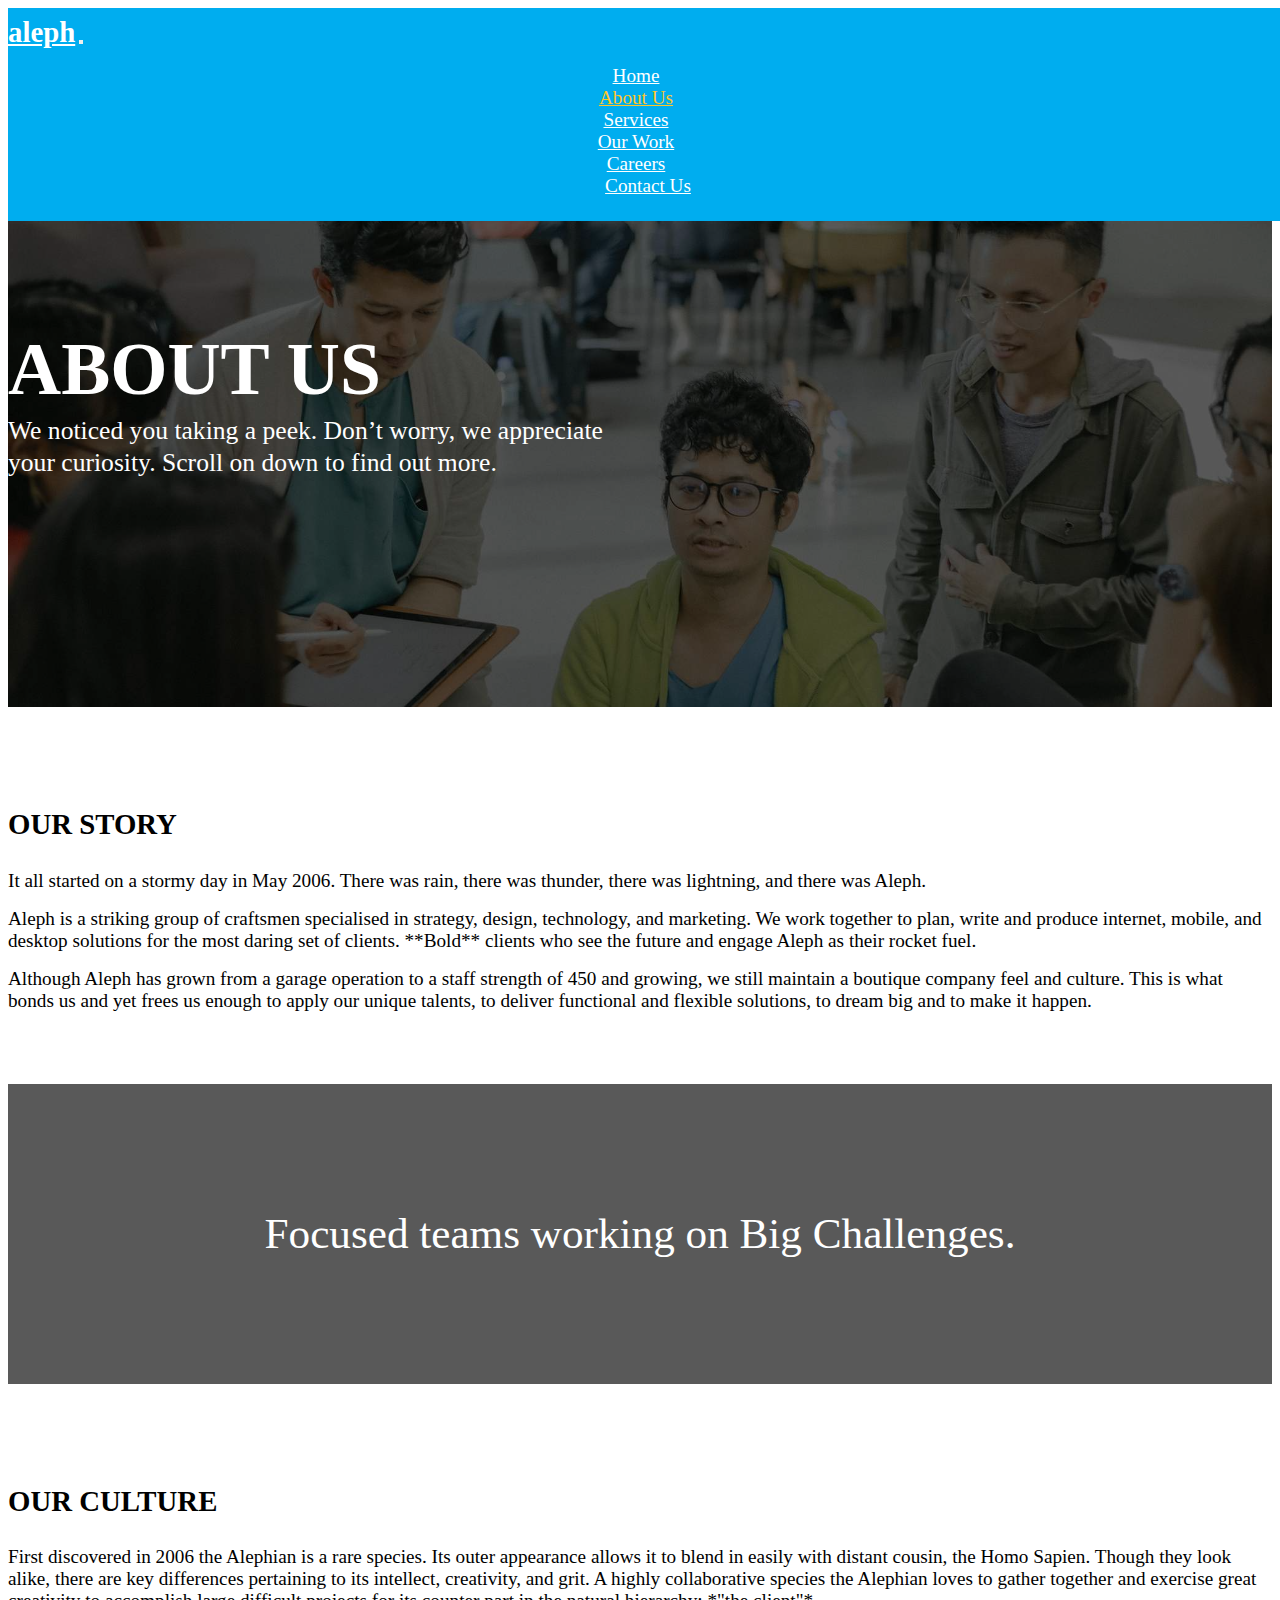
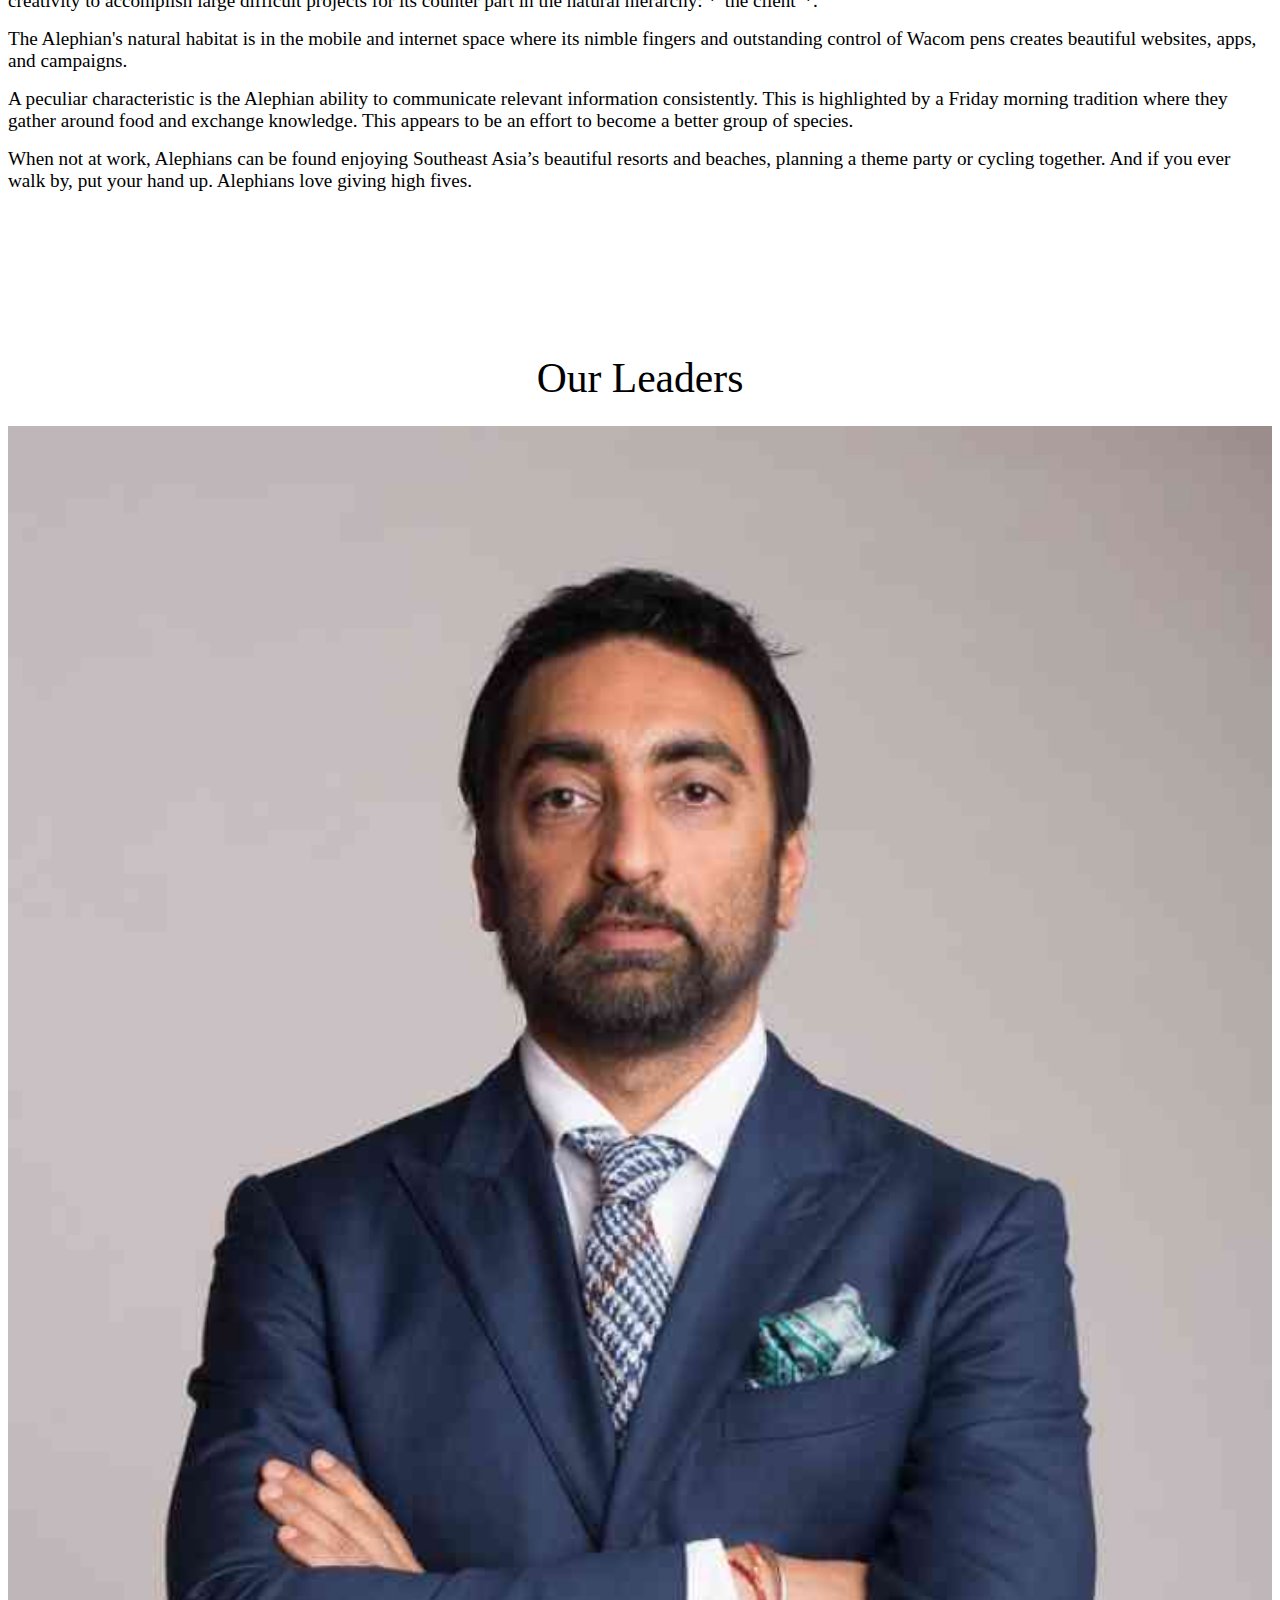
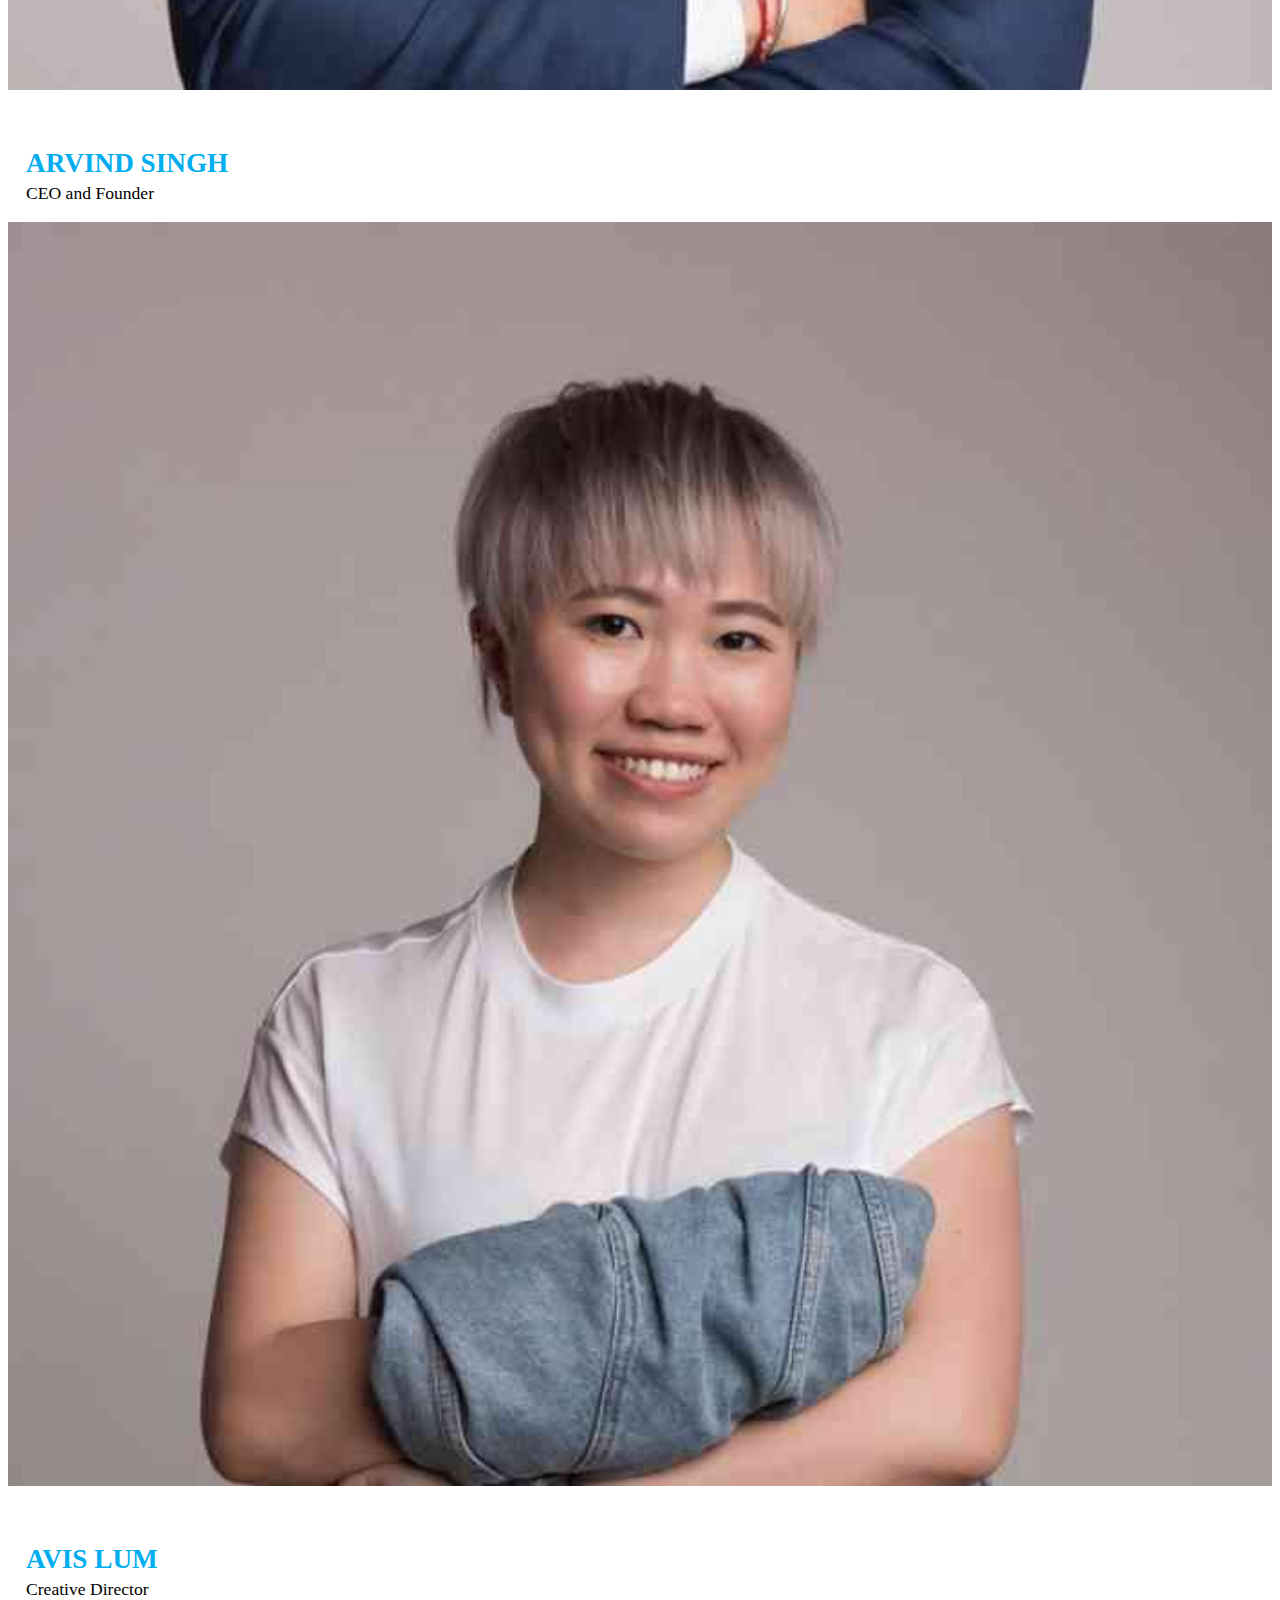
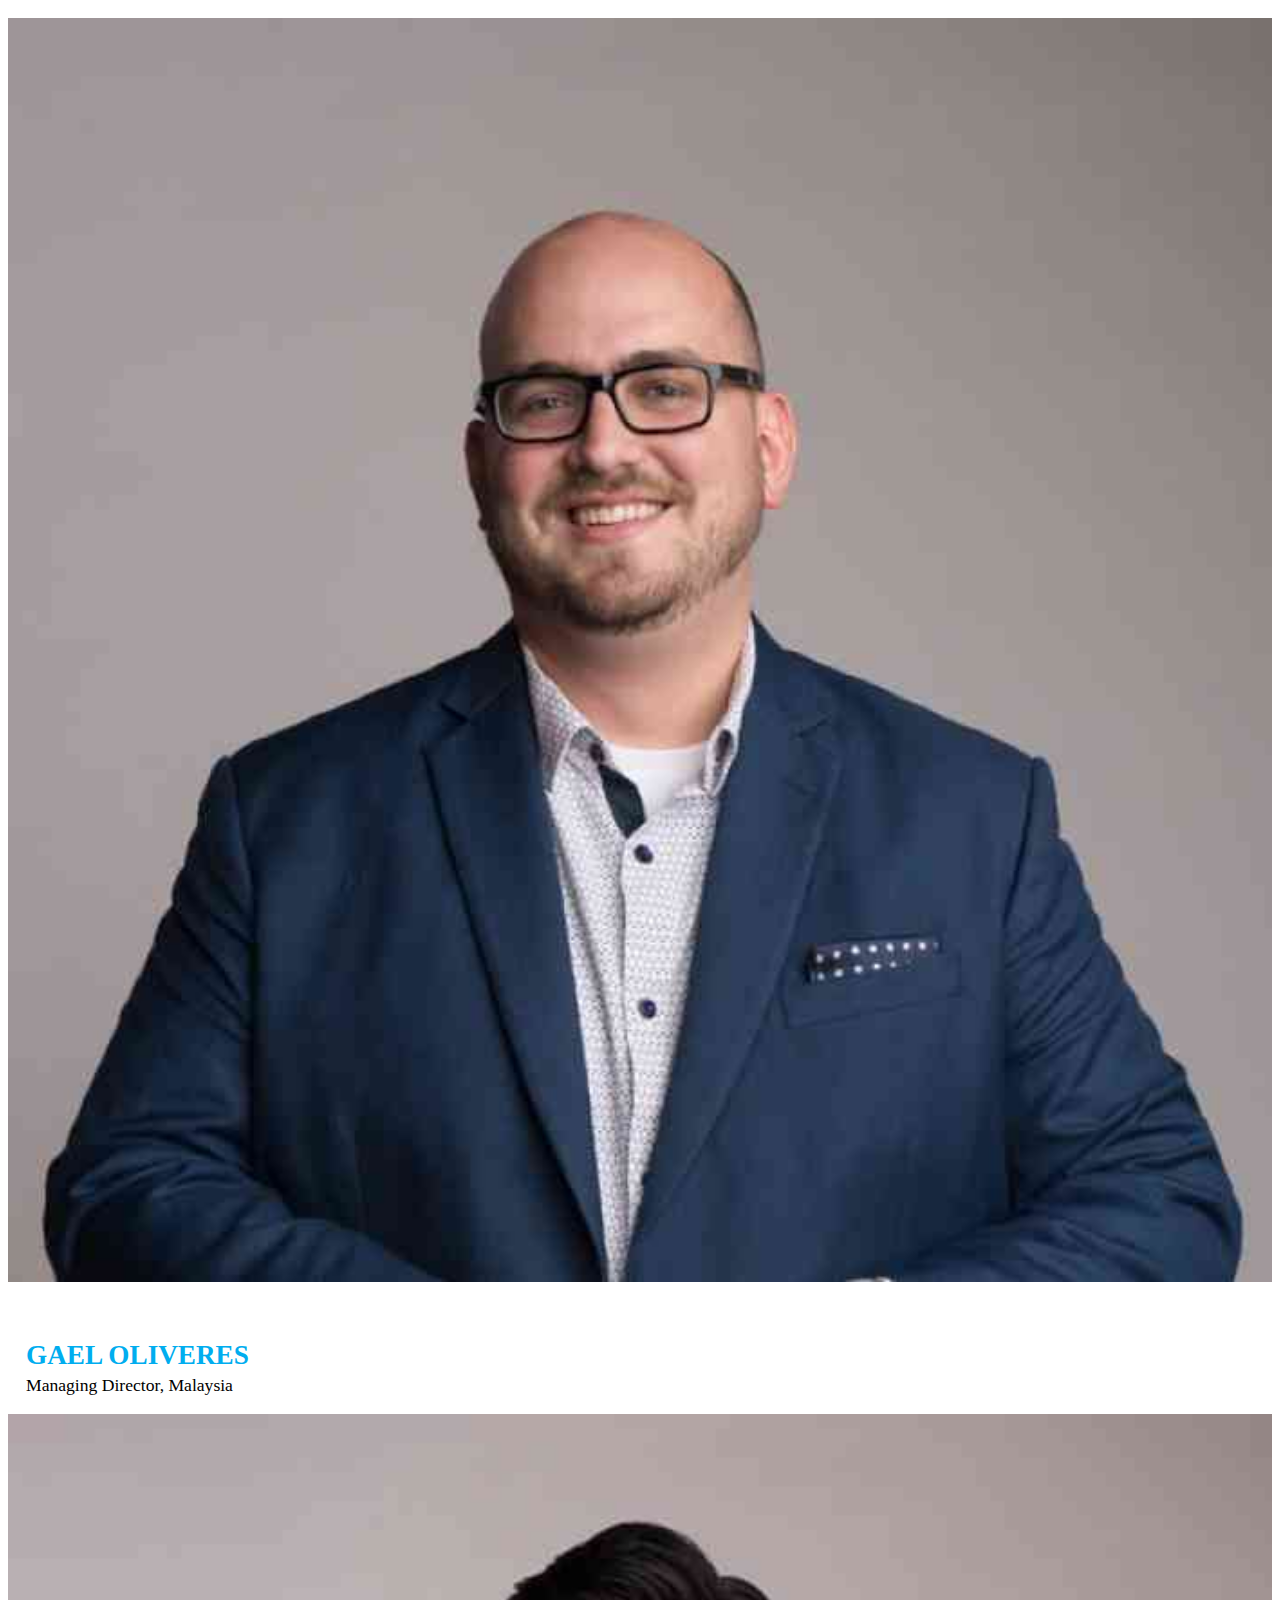
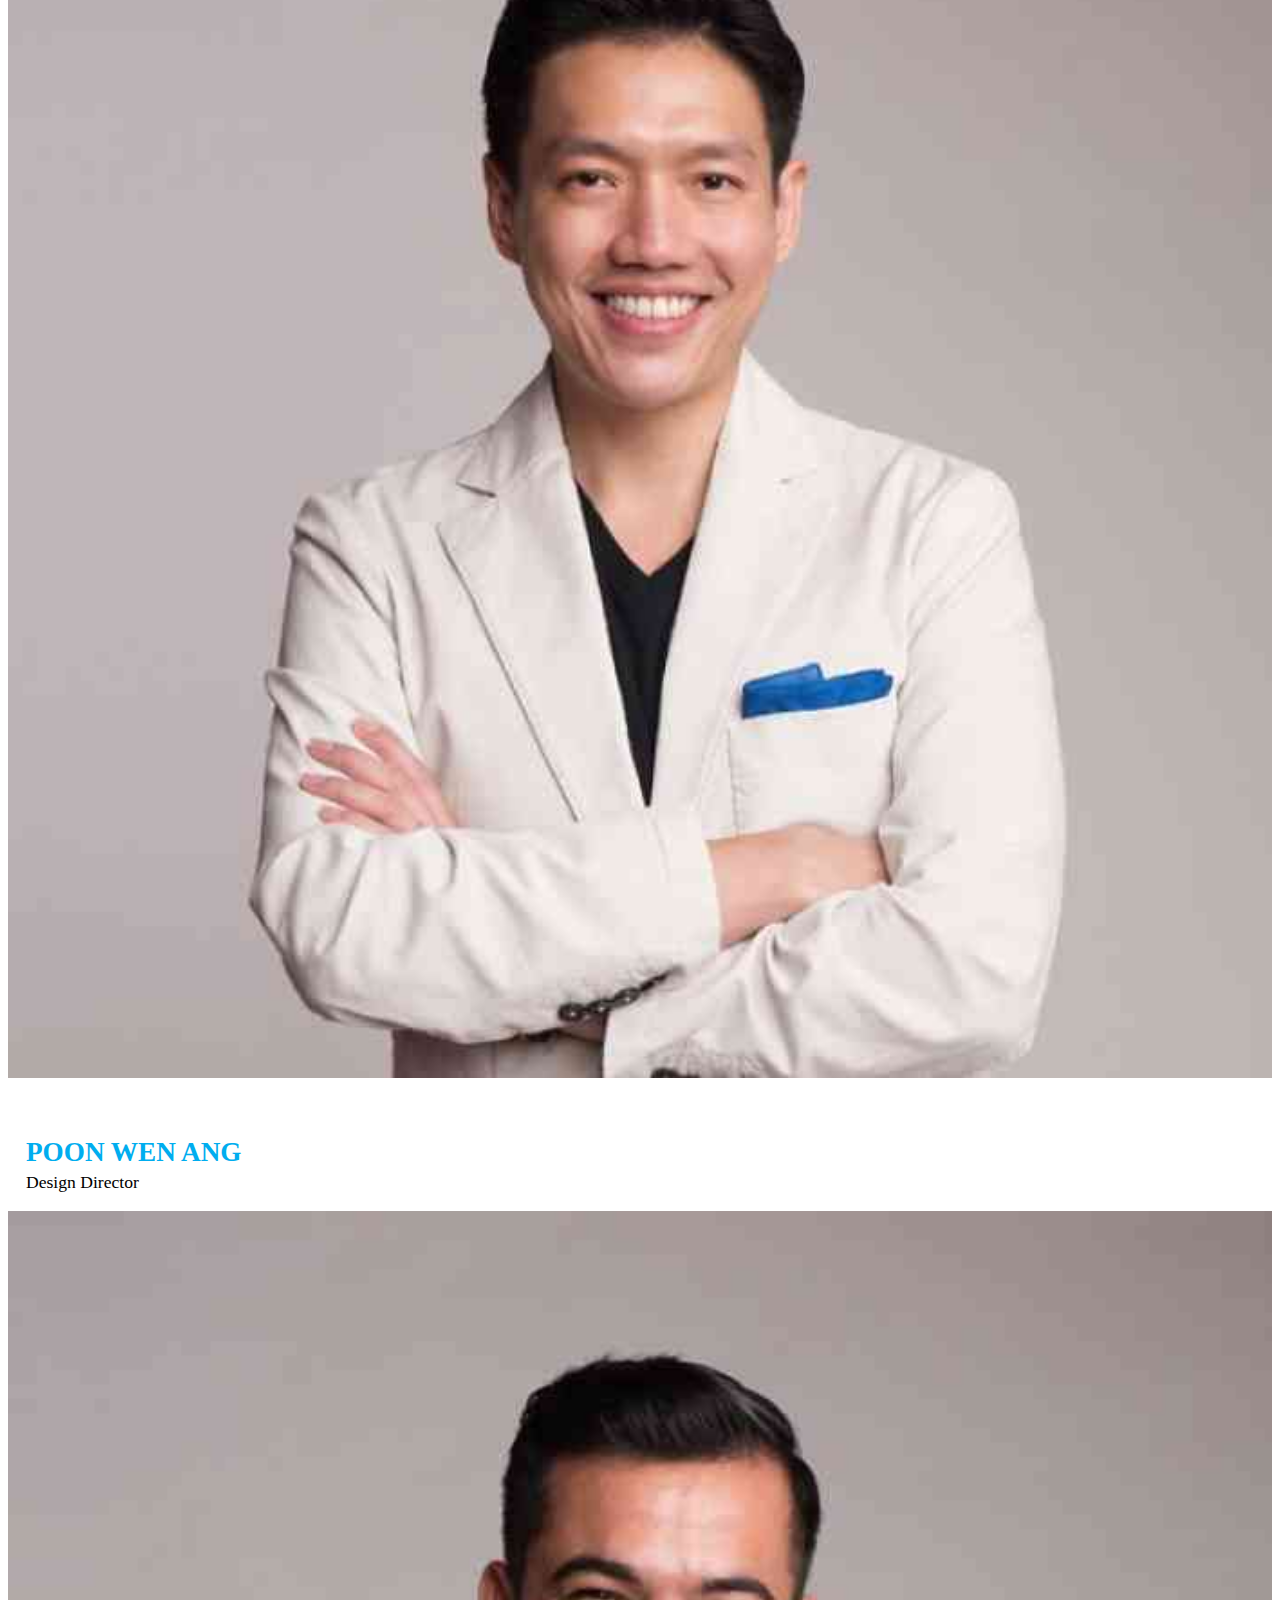
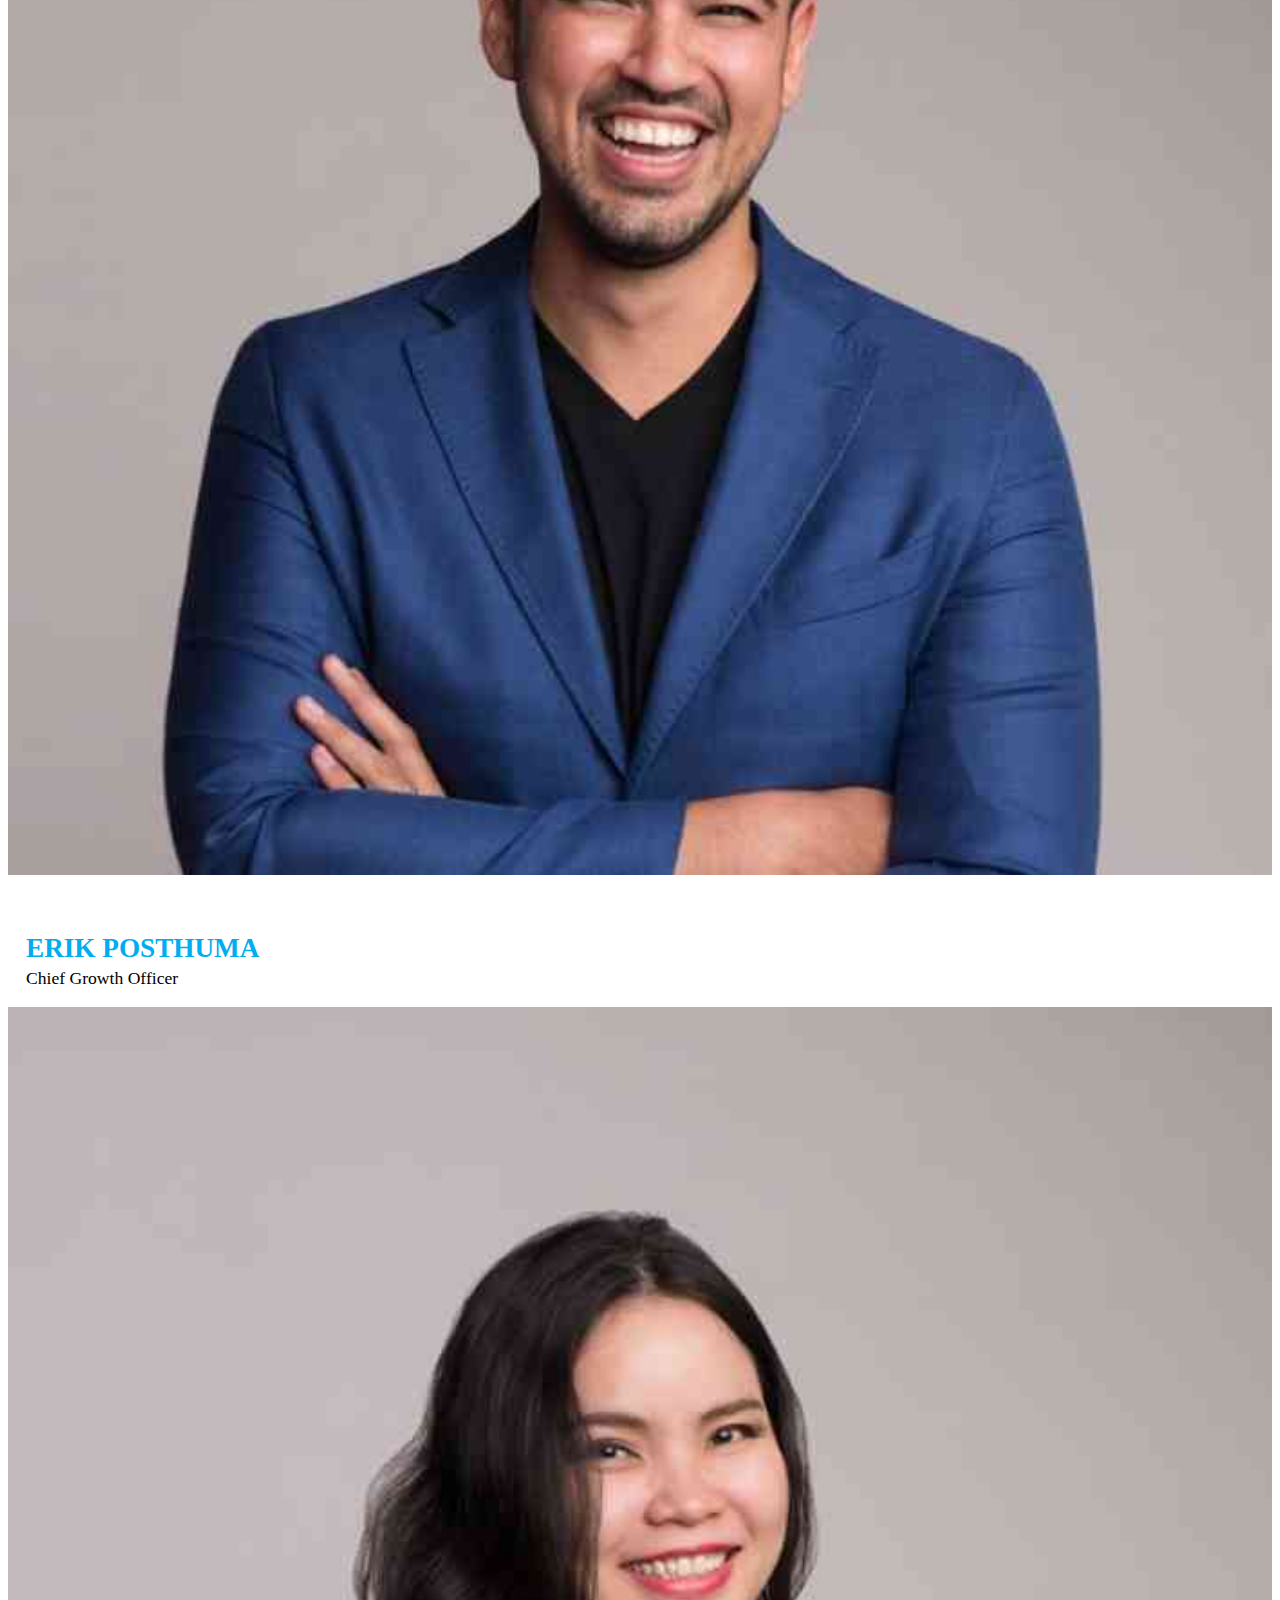
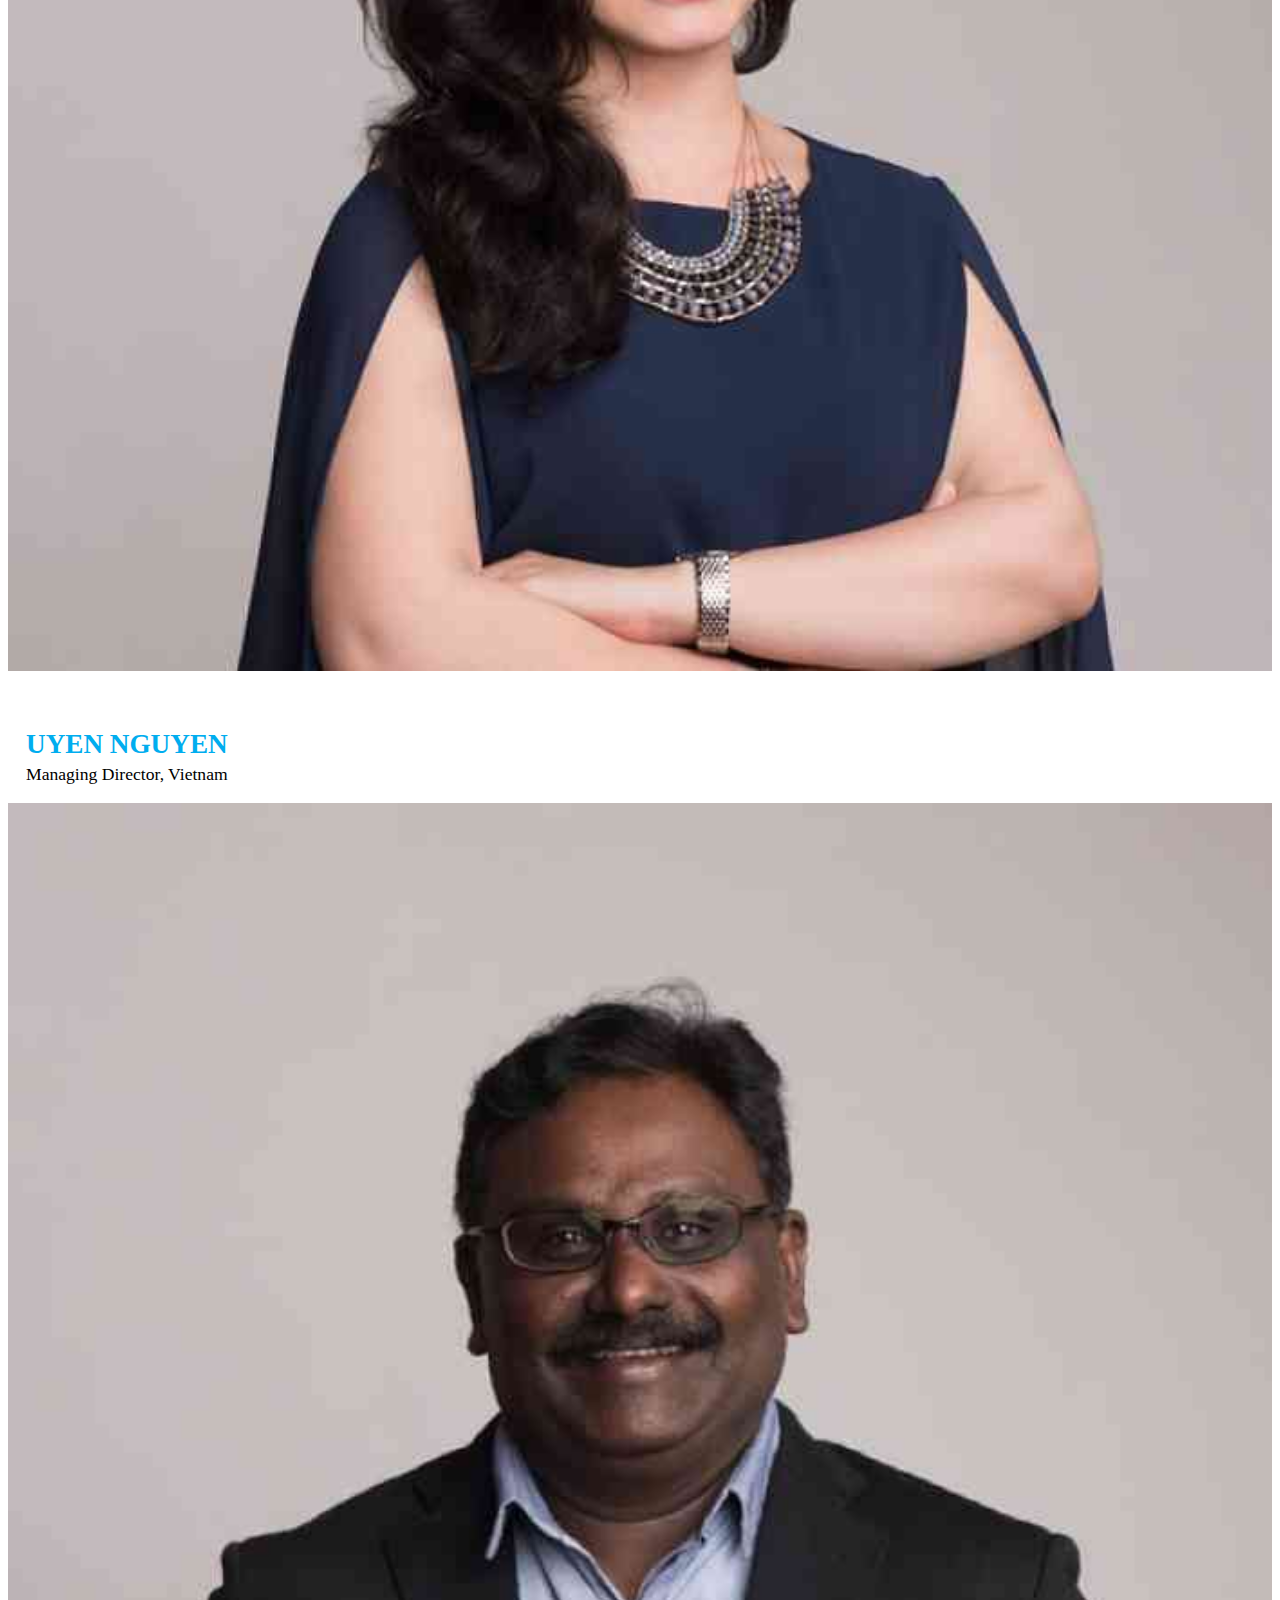
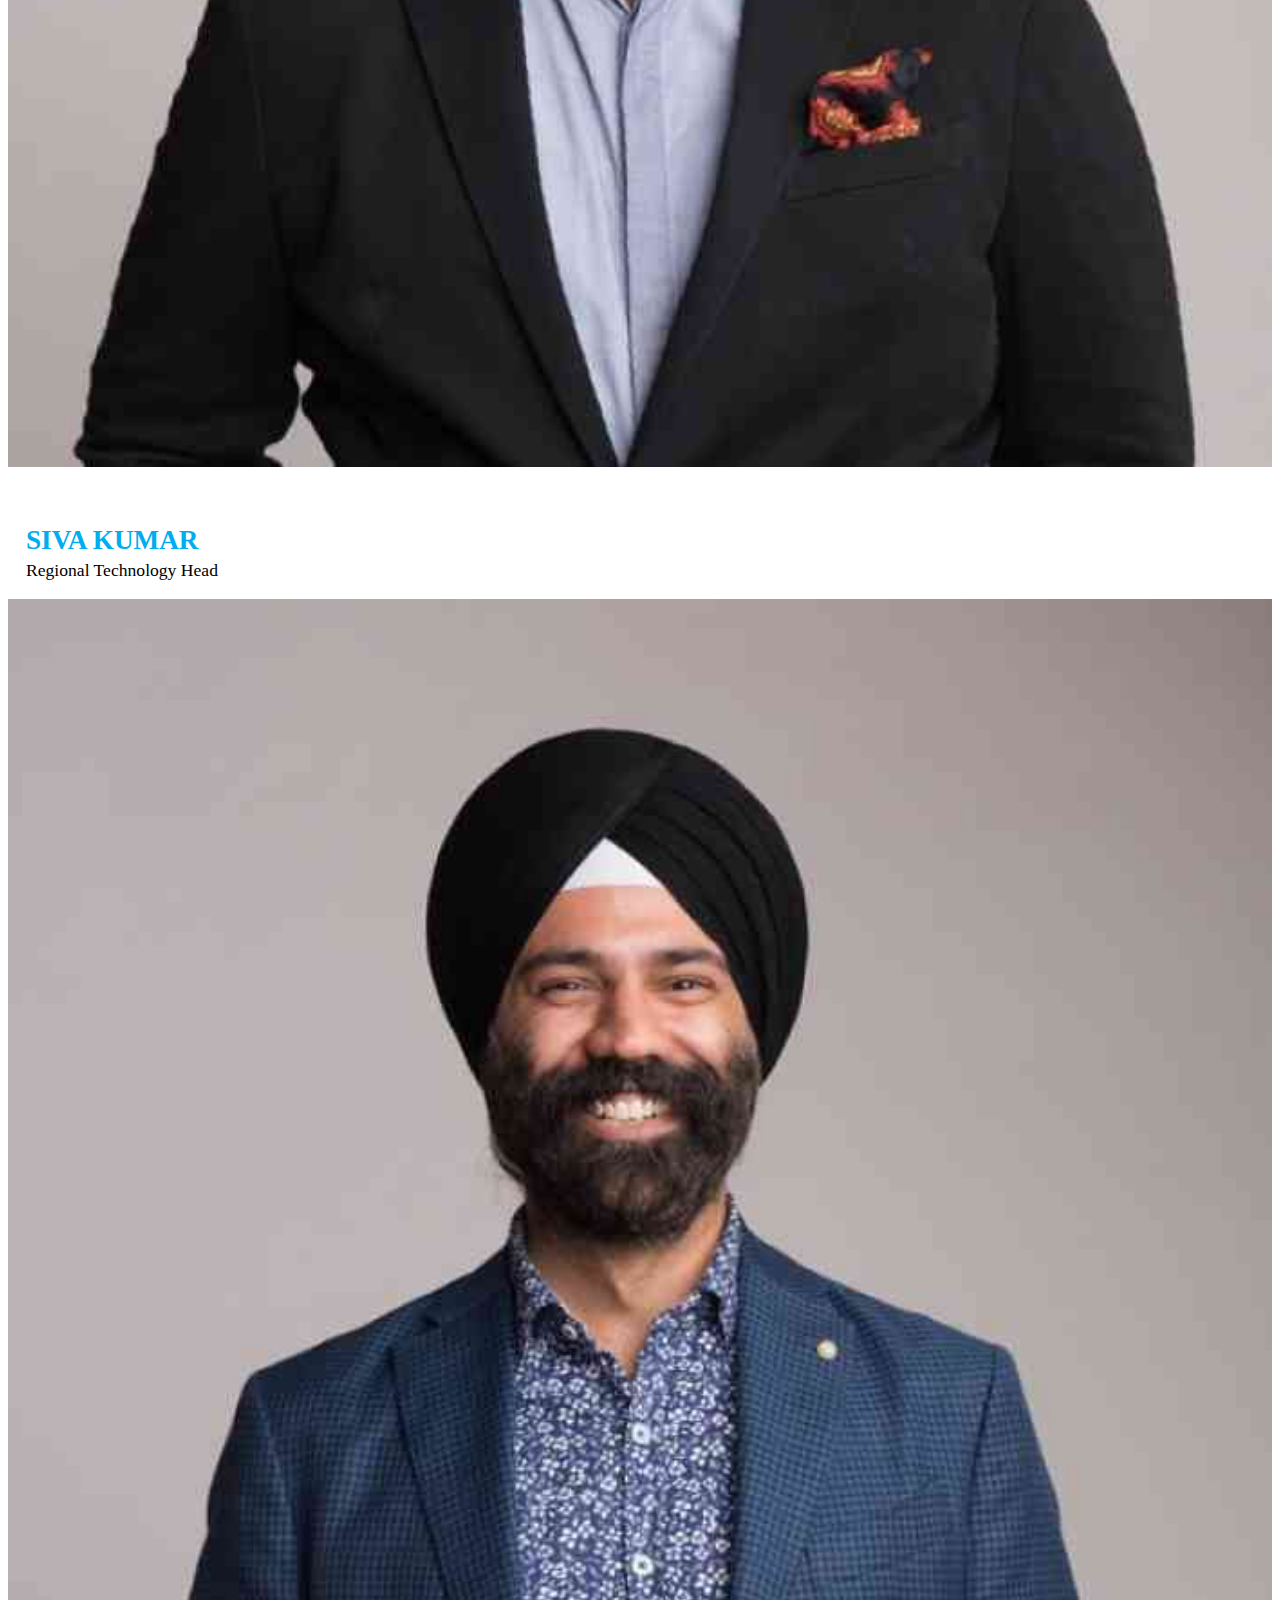
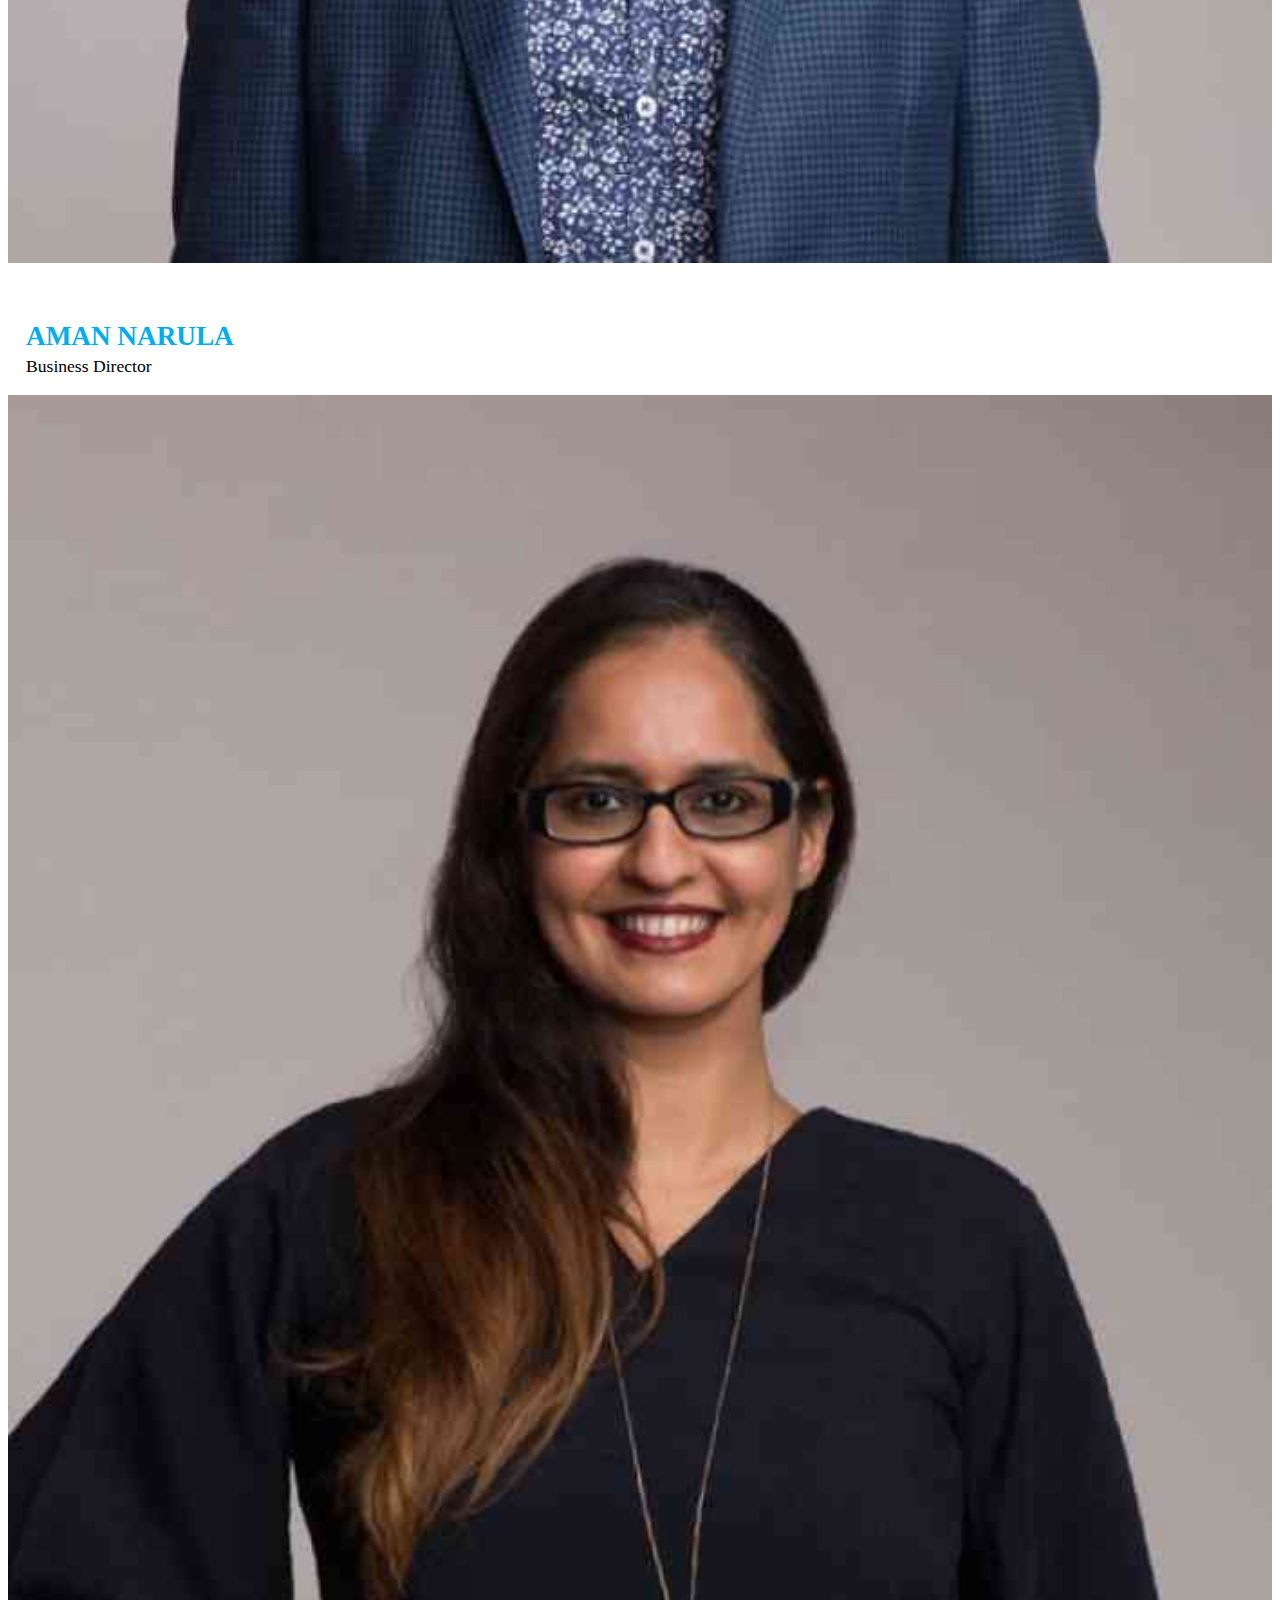
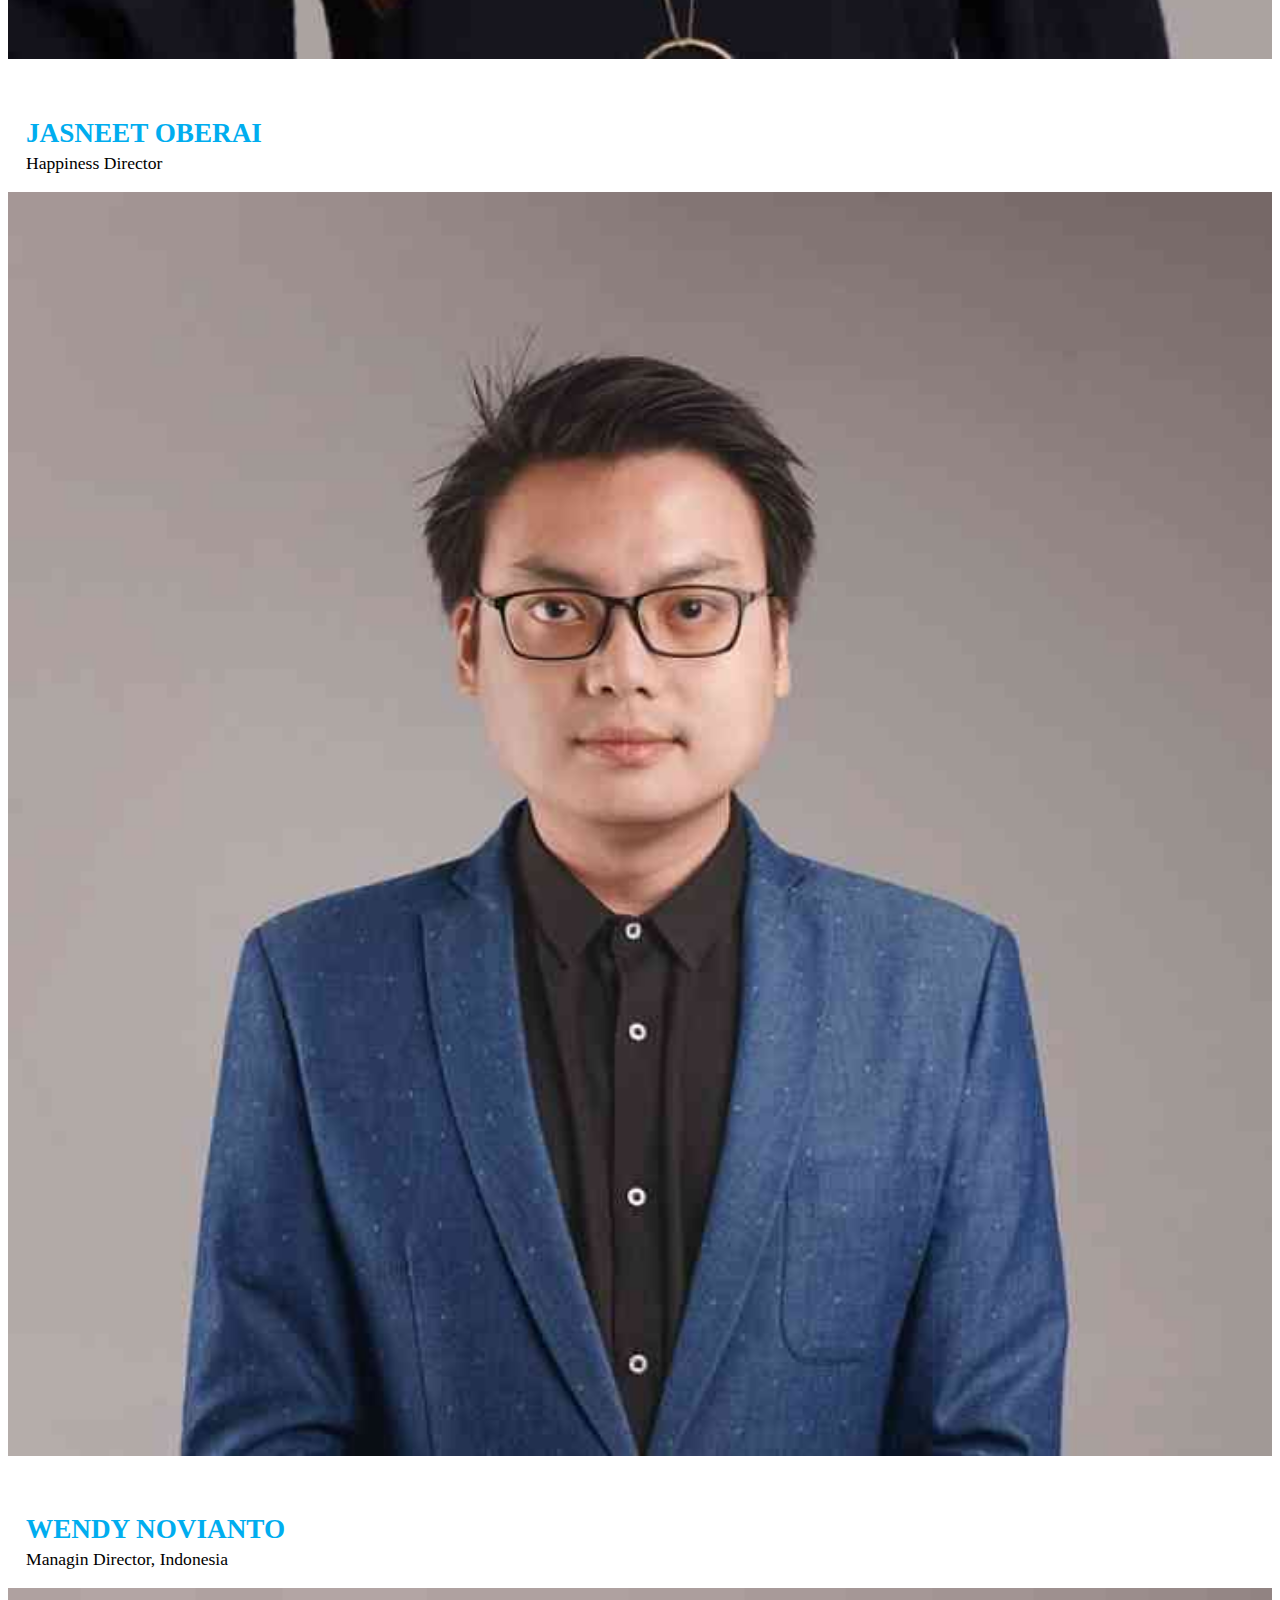
==== commit d645d694: "Updated head" ====
--- a/about.html
+++ b/about.html
@@ -42,7 +42,7 @@
                             <a class="nav-link" href="index.html">Home</a>
                         </li>
                         <li class="nav-item">
-                            <a class="nav-link" href="about.html">About Us</a>
+                            <a class="nav-link active-link" href="about.html">About Us</a>
                         </li>
                         <li class="nav-item">
                             <a class="nav-link" href="services.html">Services</a>
--- a/styles/css/about.css
+++ b/styles/css/about.css
@@ -1,7 +1,7 @@
 .about-hero-img {
   position: relative;
   height: 400px;
-  background-image: url("../images/about-1.jpg");
+  background-image: url("../../images/about-1.jpg");
 }
 
 /* Our story */
--- a/styles/css/careers.css
+++ b/styles/css/careers.css
@@ -1,7 +1,7 @@
 .career-hero-img {
     position: relative;
     height: 400px;
-    background-image: url("../images/careers.jpeg");
+    background-image: url("../../images/careers.jpeg");
 }
 
 /* Jobs */
